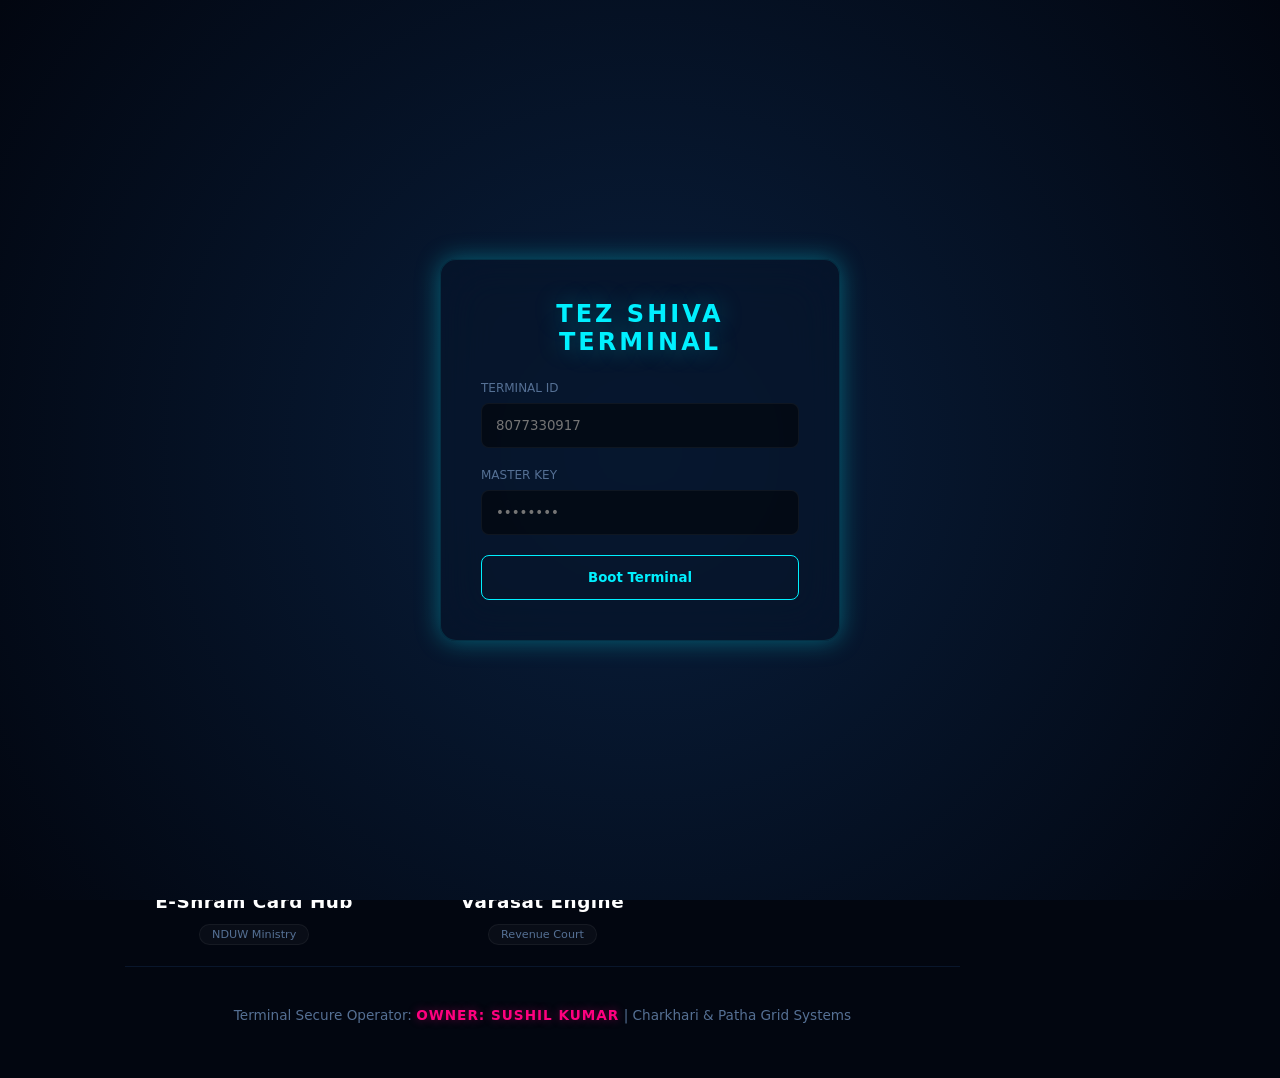
==== index.html @ c8d29f8f "Change placeholder for Terminal ID input field" ====
<!DOCTYPE html>
<html lang="en">
<head>
    <meta charset="UTF-8">
    <meta name="viewport" content="width=device-width, initial-scale=1.0">
    <title>Tez Shiva Cyber Sewa | Premium Console v4.0</title>
    <link rel="stylesheet" href="https://cdnjs.cloudflare.com/ajax/libs/font-awesome/6.4.0/css/all.min.css">
    <style>
        /* --- SUPREME NEON CYBER CODES --- */
        :root {
            --bg-matrix: #020610;
            --bg-surface: rgba(6, 20, 42, 0.25);
            --bg-dock: #040c1a;
            --bg-modal: rgba(3, 12, 28, 0.98);
            
            --neon-cyan: #00f0ff;
            --neon-gold: #ffaa00;
            --neon-matrix: rgba(0, 240, 255, 0.05);
            --neon-glow: 0 0 25px rgba(0, 240, 255, 0.35);
            
            --text-cyber: #e2f1ff;
            --text-dim: #557094;
            --border-glow: rgba(0, 240, 255, 0.12);
            
            --header-h: 165px; 
            --dock-w: 85px;
            --sidebar-w: 280px;
        }

        * { margin: 0; padding: 0; box-sizing: border-box; font-family: 'Segoe UI', system-ui, sans-serif; }
        body { background-color: var(--bg-matrix); color: var(--text-cyber); overflow-x: hidden; -webkit-font-smoothing: antialiased; }

        /* --- SECURE ENTRY ACCESS SYSTEM --- */
        #login-view {
            position: fixed; top: 0; left: 0; width: 100%; height: 100vh;
            background: radial-gradient(circle at center, #091f3d 0%, #020610 100%);
            display: flex; justify-content: center; align-items: center;
            z-index: 9999; transition: opacity 0.3s ease;
        }
        .login-box {
            background: rgba(6, 20, 42, 0.7); backdrop-filter: blur(25px); -webkit-backdrop-filter: blur(25px);
            padding: 40px; border-radius: 16px; width: 100%; max-width: 400px;
            border: 1px solid var(--border-glow); box-shadow: var(--neon-glow); text-align: center;
        }
        .login-box h2 { color: var(--neon-cyan); font-size: 1.5rem; margin-bottom: 25px; letter-spacing: 3px; font-weight: 900; text-shadow: var(--neon-glow); }
        .input-group { margin-bottom: 20px; text-align: left; }
        .input-group label { display: block; color: var(--text-dim); font-size: 0.75rem; text-transform: uppercase; margin-bottom: 8px; }
        .input-group input {
            width: 100%; padding: 14px; background: rgba(0,0,0,0.5);
            border: 1px solid rgba(255,255,255,0.05); border-radius: 8px; color: #fff; outline: none;
        }
        .input-group input:focus { border-color: var(--neon-cyan); box-shadow: 0 0 12px rgba(0, 240, 255, 0.2); }
        .btn-login {
            width: 100%; padding: 14px; background: transparent; color: var(--neon-cyan);
            border: 1px solid var(--neon-cyan); border-radius: 8px; font-weight: 700; cursor: pointer; transition: all 0.2s;
        }
        .btn-login:hover { background: var(--neon-cyan); color: #000; box-shadow: var(--neon-glow); }

        /* --- MULTI-TIER HEAD INTERFACE --- */
        header {
            background-color: rgba(4, 12, 26, 0.95); backdrop-filter: blur(15px); -webkit-backdrop-filter: blur(15px);
            position: fixed; top: 0; left: 0; width: 100%; height: var(--header-h);
            z-index: 1000; border-bottom: 1px solid rgba(0, 240, 255, 0.15);
            display: flex; flex-direction: column;
        }
        
        .header-top-row {
            display: flex; align-items: center; justify-content: space-between; padding: 0 2rem; height: 70px;
            border-bottom: 1px solid rgba(255,255,255,0.03);
        }
        
        /* BADA TYPING EFFECT HEADING STYLE */
        .brand-container {
            display: flex; align-items: center; min-width: 450px; height: 100%;
        }
        .brand { 
            font-size: 1.8rem; 
            font-weight: 900; 
            color: var(--neon-cyan); 
            letter-spacing: 2px; 
            text-shadow: var(--neon-glow);
            border-right: 3px solid var(--neon-cyan);
            white-space: nowrap;
            padding-right: 5px;
            animation: blinkCursor 0.75s step-end infinite;
        }
        
        @keyframes blinkCursor {
            from, to { border-color: transparent }
            50% { border-color: var(--neon-cyan); }
        }
        
        .search-wrapper {
            display: flex; align-items: center; background: rgba(0, 0, 0, 0.5);
            border-radius: 8px; padding: 6px 16px; border: 1px solid rgba(20, 45, 85, 0.8);
            width: 100%; max-width: 380px;
        }
        .search-wrapper i { color: var(--neon-cyan); margin-right: 12px; }
        .search-wrapper input { background: transparent; border: none; color: #fff; width: 100%; outline: none; font-size: 0.9rem; }

        /* DOCK-STYLE HORIZONTAL UTILITY NODES */
        .header-utility-menu {
            display: flex; align-items: center; gap: 10px; padding: 10px 2rem; height: 95px;
            overflow-x: auto; scrollbar-width: none; background: rgba(2, 6, 16, 0.6);
        }
        .header-utility-menu::-webkit-scrollbar { display: none; }
        
        .util-dock-node {
            min-width: 82px; height: 75px; border-radius: 10px; background: rgba(0,0,0,0.3);
            display: flex; flex-direction: column; align-items: center; justify-content: center;
            color: var(--text-dim); text-decoration: none; cursor: pointer; transition: all 0.2s; 
            border: 1px solid transparent; text-align: center; padding: 4px;
        }
        .util-dock-node i { font-size: 1.25rem; margin-bottom: 6px; color: var(--text-dim); transition: all 0.2s; }
        .util-dock-node span { font-size: 0.68rem; font-weight: 700; line-height: 1.2; text-transform: uppercase; white-space: nowrap; }
        
        .util-dock-node:hover { 
            color: var(--neon-cyan); background: var(--neon-matrix); 
            border-color: rgba(0, 240, 255, 0.25); box-shadow: 0 0 10px rgba(0, 240, 255, 0.1);
        }
        .util-dock-node:hover i { color: var(--neon-cyan); }
        .util-dock-node.status-alert:hover { border-color: rgba(255, 170, 0, 0.3); color: var(--neon-gold); }
        .util-dock-node.status-alert:hover i { color: var(--neon-gold); }

        /* Left Static Control Dock */
        .left-dock {
            position: fixed; top: var(--header-h); left: 0;
            width: var(--dock-w); height: calc(100vh - var(--header-h));
            background: var(--bg-dock); border-right: 1px solid rgba(20, 45, 85, 0.3);
            display: flex; flex-direction: column; align-items: center; padding-top: 20px; gap: 12px; z-index: 900;
        }
        .dock-node {
            width: 64px; height: 64px; border-radius: 10px; background: rgba(0,0,0,0.3);
            display: flex; flex-direction: column; align-items: center; justify-content: center;
            color: var(--text-dim); cursor: pointer; transition: all 0.2s; border: 1px solid transparent;
        }
        .dock-node i { font-size: 1.3rem; margin-bottom: 4px; }
        .dock-node span { font-size: 0.65rem; font-weight: 600; }
        .dock-node:hover { color: var(--neon-cyan); background: var(--neon-matrix); border-color: rgba(0, 240, 255, 0.2); }

        /* RIGHT PANEL: MEGA SUBMENU SCROLL ENGINE */
        .right-sidebar {
            position: fixed; top: var(--header-h); right: 0;
            width: var(--sidebar-w); height: calc(100vh - var(--header-h));
            background: var(--bg-dock); border-left: 1px solid rgba(20, 45, 85, 0.3);
            padding: 1.5rem 0; z-index: 900; 
            overflow-y: auto; scrollbar-width: thin; scrollbar-color: var(--border-glow) transparent;
        }
        .right-sidebar::-webkit-scrollbar { width: 5px; }
        .right-sidebar::-webkit-scrollbar-thumb { background: var(--border-glow); border-radius: 10px; }
        
        .nav-tree { list-style: none; padding-bottom: 40px; }
        .nav-item { padding: 0 1rem; margin-bottom: 8px; }
        
        .nav-trigger {
            display: flex; justify-content: space-between; align-items: center;
            padding: 12px 14px; border-radius: 8px; font-size: 0.85rem; font-weight: 700; 
            color: var(--text-cyber); cursor: pointer; transition: all 0.2s; background: rgba(0,0,0,0.15);
            border: 1px solid rgba(255,255,255,0.02); text-transform: uppercase; letter-spacing: 0.5px;
        }
        .nav-trigger i.menu-main-icon { margin-right: 10px; color: var(--neon-cyan); width: 16px; text-align: center; }
        .nav-trigger:hover, .nav-trigger.active { background: var(--neon-matrix); color: var(--neon-cyan); border-color: rgba(0,240,255,0.15); }
        
        .sub-deck { max-height: 0; overflow: hidden; transition: max-height 0.28s cubic-bezier(0.4, 0, 0.2, 1); padding-left: 1.5rem; list-style: none; }
        .sub-deck.active { max-height: 400px; padding-top: 5px; padding-bottom: 5px; }
        .sub-deck li a { 
            display: flex; align-items: center; gap: 8px; padding: 8px 10px; font-size: 0.82rem; 
            color: var(--text-dim); text-decoration: none; border-radius: 4px; transition: all 0.15s;
        }
        .sub-deck li a::before { content: '•'; color: rgba(0,240,255,0.3); font-size: 1rem; }
        .sub-deck li a:hover { color: var(--neon-cyan); background: rgba(0, 240, 255, 0.03); padding-left: 14px; }

        /* VIEWPORT MAIN AREA */
        .viewport-wrapper {
            margin-top: var(--header-h); margin-left: var(--dock-w); margin-right: var(--sidebar-w);
            padding: 2.5rem; min-height: calc(100vh - var(--header-h));
            display: flex; justify-content: center;
        }
        .center-flow { width: 100%; max-width: 1150px; display: flex; flex-direction: column; }
        .engine-indicator { font-size: 1.2rem; font-weight: 800; color: #fff; margin-bottom: 2rem; display: flex; align-items: center; gap: 10px; }
        .engine-indicator::before { content: ''; display: inline-block; width: 4px; height: 18px; background: var(--neon-cyan); box-shadow: var(--neon-glow); }

        /* UPGRADED CLEAR FLOATING INTERFACE (NO CARD BACKGROUND SYSTEM) */
        .services-fluid-grid { display: grid; grid-template-columns: repeat(auto-fill, minmax(250px, 1fr)); gap: 30px; }
        
        .cyber-premium-card {
            background: transparent; /* Card backgrounds fully removed */
            border: 1px solid transparent; /* Hidden by default */
            border-radius: 16px;
            padding: 20px 15px; 
            display: flex; 
            flex-direction: column; 
            align-items: center; 
            text-align: center;
            gap: 12px; 
            transition: all 0.25s cubic-bezier(0.2, 0.8, 0.2, 1); 
            cursor: pointer;
            position: relative;
        }
        
        /* Clear Icons Floating (No Sphere Background Box) */
        .card-icon-sphere {
            width: auto; 
            height: auto; 
            background: transparent !important; /* Circle box deleted */
            border: none !important; 
            box-shadow: none !important;
            font-size: 2.5rem; /* Larger icon representation */
            color: var(--neon-cyan); 
            filter: drop-shadow(0 0 8px rgba(0, 240, 255, 0.4));
            transition: all 0.25s ease;
        }
        
        .cyber-premium-card h4 { 
            color: #fff; 
            font-size: 1.15rem; 
            font-weight: 700; 
            letter-spacing: 0.5px; 
            transition: color 0.25s ease;
        }
        
        .card-badge { 
            font-size: 0.7rem; 
            color: var(--text-dim); 
            background: rgba(255,255,255,0.03); 
            padding: 3px 12px; 
            border-radius: 20px; 
            border: 1px solid rgba(255,255,255,0.05);
            transition: all 0.25s ease;
        }

        /* Pure Text and Icon Glow Hover Engine */
        .cyber-premium-card:hover {
            transform: translateY(-5px);
            border-color: rgba(0, 240, 255, 0.15);
            background: rgba(0, 240, 255, 0.02); /* Very soft minimal light feedback */
        }
        .cyber-premium-card:hover .card-icon-sphere { 
            color: #ffffff; 
            filter: drop-shadow(0 0 15px var(--neon-cyan)); 
            transform: scale(1.12);
        }
        .cyber-premium-card:hover h4 { 
            color: var(--neon-cyan); 
            text-shadow: 0 0 10px rgba(0, 240, 255, 0.5);
        }
        .cyber-premium-card:hover .card-badge {
            color: var(--neon-cyan);
            border-color: rgba(0, 240, 255, 0.2);
            background: rgba(0, 240, 255, 0.05);
        }

        /* SMART WHATSAPP AUTOHIDE CORE */
        .whatsapp-cyber-float {
            position: fixed; bottom: 25px; right: 305px;
            background: #25d366; color: white; text-decoration: none; padding: 12px 20px;
            border-radius: 50px; display: flex; align-items: center; gap: 8px; font-weight: 700;
            font-size: 0.88rem; box-shadow: 0 0 20px rgba(37, 211, 102, 0.4); z-index: 1005;
            transition: opacity 0.4s ease, transform 0.3s ease, visibility 0.4s;
            opacity: 0; visibility: hidden; text-transform: uppercase; letter-spacing: 0.5px;
        }
        .whatsapp-cyber-float:hover { transform: scale(1.06); box-shadow: 0 0 25px rgba(37, 211, 102, 0.7); opacity: 1 !important; }
        .whatsapp-cyber-float svg { width: 20px; height: 20px; fill: white; }
        .whatsapp-cyber-float.show { opacity: 1; visibility: visible; }

        /* MODAL POPBOX */
        .modal-overlay {
            position: fixed; top: 0; left: 0; width: 100%; height: 100vh;
            background: rgba(1, 4, 10, 0.88); backdrop-filter: blur(15px); -webkit-backdrop-filter: blur(15px);
            z-index: 2000; display: flex; justify-content: center; align-items: center;
            opacity: 0; pointer-events: none; transition: opacity 0.25s ease;
        }
        .modal-overlay.open { opacity: 1; pointer-events: auto; }
        .modal-container {
            background: var(--bg-modal); border: 1px solid rgba(0, 240, 255, 0.3);
            width: 100%; max-width: 650px; border-radius: 20px; padding: 35px;
            box-shadow: 0 20px 50px rgba(0, 240, 255, 0.25); transform: scale(0.9); transition: transform 0.25s ease;
            position: relative;
        }
        .modal-overlay.open .modal-container { transform: scale(1); }
        .modal-close-trigger { position: absolute; top: 20px; right: 22px; color: var(--text-dim); font-size: 1.3rem; cursor: pointer; }
        .modal-close-trigger:hover { color: #ff4d4d; }
        
        .modal-header-block { display: flex; align-items: center; gap: 15px; margin-bottom: 25px; border-bottom: 1px solid rgba(20, 45, 85, 0.6); padding-bottom: 15px; }
        .modal-header-block i { font-size: 1.6rem; color: var(--neon-cyan); }
        .modal-header-block h3 { font-size: 1.3rem; font-weight: 800; color: #fff; }
        
        .modal-grid-actions { display: grid; grid-template-columns: repeat(2, 1fr); gap: 14px; }
        .modal-action-btn {
            background: rgba(6, 22, 46, 0.6); border: 1px solid rgba(20, 50, 90, 0.8);
            border-radius: 12px; padding: 16px 12px; text-align: center; color: #fff;
            text-decoration: none; display: flex; flex-direction: column; align-items: center; gap: 6px;
            transition: all 0.2s ease; cursor: pointer;
        }
        .modal-action-btn i { font-size: 1.25rem; color: var(--neon-cyan); }
        .modal-action-btn span { font-size: 0.88rem; font-weight: 700; }
        .modal-action-btn small { font-size: 0.7rem; color: var(--text-dim); }
        
        .modal-action-btn.full-span-node { grid-column: span 2; background: linear-gradient(90deg, rgba(6,22,46,0.6) 0%, rgba(0,240,255,0.05) 50%, rgba(6,22,46,0.6) 100%); border-color: rgba(0, 240, 255, 0.25); }
        .modal-action-btn:hover { background: var(--neon-matrix); border-color: var(--neon-cyan); box-shadow: 0 0 15px rgba(0, 240, 255, 0.15); transform: translateY(-2px); }
        .modal-action-btn.full-span-node:hover { border-color: var(--neon-gold); }
        .modal-action-btn.full-span-node:hover i, .modal-action-btn.full-span-node:hover span { color: var(--neon-gold); }

        footer { margin-top: auto; padding: 40px 0 15px; text-align: center; color: var(--text-dim); font-size: 0.85rem; border-top: 1px solid rgba(20, 45, 85, 0.4); }
        .owner-slug { color: #ff007f; font-weight: 900; text-shadow: 0 0 10px rgba(255, 0, 127, 0.4); letter-spacing: 1px; }

        @media (max-width: 1120px) { .right-sidebar { display: none; } .viewport-wrapper { margin-right: 0; } .whatsapp-cyber-float { right: 25px; } }
        @media (max-width: 768px) { .left-dock { display: none; } .viewport-wrapper { margin-left: 0; padding: 1.5rem; } header { height: 200px; --header-h: 200px; } .brand-container { min-width: auto; } .brand { font-size: 1.3rem; } }
    </style>
</head>
<body>

    <!-- 1. AUTH GATEWAY -->
    <div id="login-view">
        <div class="login-box">
            <h2>TEZ SHIVA TERMINAL</h2>
            <form id="secureAuth">
                <div class="input-group"><label>Terminal ID</label><input type="text" id="uid" placeholder="8077330917" required autocomplete="off"></div>
                <div class="input-group"><label>Master Key</label><input type="password" id="ukey" placeholder="••••••••" required></div>
                <button type="submit" class="btn-login">Boot Terminal</button>
            </form>
        </div>
    </div>

    <!-- 2. SYSTEM WORKSPACE HUB -->
    <div id="dashboard-view">
        
        <header>
            <div class="header-top-row">
                <!-- Typewriter Container Object -->
                <div class="brand-container">
                    <div class="brand" id="liveSiteHeading">TEZ SHIVA CYBER SEWA</div>
                </div>
                
                <div class="search-wrapper">
                    <i class="fa-solid fa-magnifying-glass"></i>
                    <input type="text" id="instantSearch" placeholder="Filter through core 11 grid services..." oninput="streamFilter()">
                </div>
                <div class="header-controls">
                    <div class="control-trigger" onclick="killTerminal()"><i class="fa-solid fa-power-off" style="color: #ff4d4d;"></i></div>
                </div>
            </div>
            
            <!-- LEFT DOCK STYLE TOP UTILITY MENU -->
            <div class="header-utility-menu">
                <a href="https://upbhulekh.gov.in/" target="_blank" class="util-dock-node"><i class="fa-solid fa-map-location-dot"></i><span>Khatuni</span></a>
                <a href="https://ekhasra.up.gov.in/" target="_blank" class="util-dock-node"><i class="fa-solid fa-file-invoice"></i><span>Khasra</span></a>
                <a href="https://upbhunaksha.gov.in/" target="_blank" class="util-dock-node"><i class="fa-solid fa-map"></i><span>Naksha</span></a>
                <a href="https://nfsa.up.gov.in/Food/TrackingRationCard/NFSARCSearch.aspx" target="_blank" class="util-dock-node"><i class="fa-solid fa-receipt"></i><span>Ration Raseed</span></a>
                <a href="https://myaadhaarbeta.uidai.gov.in/CheckAadhaarStatus/en" target="_blank" class="util-dock-node status-alert"><i class="fa-solid fa-fingerprint"></i><span>Aadhaar Status</span></a>
                <a href="https://tin.tin.proteantech.in/pantan/StatusTrack.html" target="_blank" class="util-dock-node status-alert"><i class="fa-solid fa-address-card"></i><span>PAN Status</span></a>
                <a href="https://ecinet.eci.gov.in/" target="_blank" class="util-dock-node status-alert"><i class="fa-solid fa-check-to-slot"></i><span>Voter Status</span></a>
                <a href="https://pmkisan.gov.in/FarmerStatus.aspx" target="_blank" class="util-dock-node status-alert"><i class="fa-solid fa-tractor"></i><span>PM Kisan Status</span></a>
                <a href="https://sspy-up.gov.in/oap/public_new/UserLogin.aspx" target="_blank" class="util-dock-node status-alert"><i class="fa-solid fa-hand-holding-heart"></i><span>Pension Status</span></a>
                <a href="https://ewallet.uppcl.org/login" target="_blank" class="util-dock-node status-alert"><i class="fa-solid fa-bolt"></i><span>Bill Payment</span></a>
                <a href="https://upbocw.in/Dynamic/PublicUser/LabourEstbDetail.aspx" target="_blank" class="util-dock-node status-alert"><i class="fa-solid fa-helmet-safety"></i><span>Labour Status</span></a>
                <a href="https://cscsafar.in/" target="_blank" class="util-dock-node"><i class="fa-solid fa-ticket"></i><span>Ticket Booking</span></a>
                <a href="https://webservices.bajajallianz.com/CSC/login.jsp" target="_blank" class="util-dock-node"><i class="fa-solid fa-shield-halved"></i><span>Insurance</span></a>
            </div>
        </header>

        <aside class="left-dock" id="nodeDock"></aside>

        <!-- RIGHT SIDEBAR: MEGA MENU SCROLL LAYER -->
        <aside class="right-sidebar">
            <ul class="nav-tree">
                <li class="nav-item">
                    <div class="nav-trigger" onclick="toggleSub(this)">
                        <div><i class="fa-solid fa-gavel menu-main-icon"></i>UP Govt Schemes</div><i class="fa-solid fa-angle-down"></i>
                    </div>
                    <ul class="sub-deck">
                        <li><a href="#" target="_blank">Shadi Anudan Yojana</a></li>
                        <li><a href="#" target="_blank">Shishu Hitlabh Yojana</a></li>
                        <li><a href="#" target="_blank">Kanya Sumangala Node</a></li>
                        <li><a href="#" target="_blank">OBC/SC Scholarship</a></li>
                    </ul>
                </li>
                <li class="nav-item">
                    <div class="nav-trigger" onclick="toggleSub(this)">
                        <div><i class="fa-solid fa-building-columns menu-main-icon"></i>Banking Points</div><i class="fa-solid fa-angle-down"></i>
                    </div>
                    <ul class="sub-deck">
                        <li><a href="#" target="_blank">IPPB Account Opening</a></li>
                        <li><a href="#" target="_blank">Axis Bank Portal</a></li>
                        <li><a href="#" target="_blank">AEPS Cash Withdrawal</a></li>
                        <li><a href="#" target="_blank">Mini Statement Link</a></li>
                    </ul>
                </li>
                <li class="nav-item">
                    <div class="nav-trigger" onclick="toggleSub(this)">
                        <div><i class="fa-solid fa-scroll menu-main-icon"></i>Revenue Desk</div><i class="fa-solid fa-angle-down"></i>
                    </div>
                    <ul class="sub-deck">
                        <li><a href="https://bhulekh.up.gov.in/" target="_blank">Bhulekh Main Engine</a></li>
                        <li><a href="#" target="_blank">Borbaat / Mutation Link</a></li>
                        <li><a href="#" target="_blank">Income Certificate (Aay)</a></li>
                        <li><a href="#" target="_blank">Caste Certificate (Jati)</a></li>
                        <li><a href="#" target="_blank">Domicile Form (Niwas)</a></li>
                    </ul>
                </li>
                <li class="nav-item">
                    <div class="nav-trigger" onclick="toggleSub(this)">
                        <div><i class="fa-solid fa-graduation-cap menu-main-icon"></i>Education Hub</div><i class="fa-solid fa-angle-down"></i>
                    </div>
                    <ul class="sub-deck">
                        <li><a href="#" target="_blank">UPMSP Board Console</a></li>
                        <li><a href="#" target="_blank">Sarkari Result Feed</a></li>
                        <li><a href="#" target="_blank">CCC Exam Apply</a></li>
                    </ul>
                </li>
                <li class="nav-item">
                    <div class="nav-trigger" onclick="toggleSub(this)">
                        <div><i class="fa-solid fa-shield-cat menu-main-icon"></i>Police Verification</div><i class="fa-solid fa-angle-down"></i>
                    </div>
                    <ul class="sub-deck">
                        <li><a href="#" target="_blank">Character Certificate</a></li>
                        <li><a href="#" target="_blank">UP Cop Lost Report</a></li>
                        <li><a href="#" target="_blank">E-Challan Payment Node</a></li>
                    </ul>
                </li>
            </ul>
        </aside>

        <div class="viewport-wrapper">
            <div class="center-flow">
                <div class="engine-indicator">Hyperlink Action Nodes</div>
                
                <div class="services-fluid-grid" id="gridStream">
                    <!-- CARD 1: AADHAAR (Pure Icon & Text Floating Style) -->
                    <div class="cyber-premium-card" data-tag="aadhaar uidai card update uid download" onclick="openServiceBox('Aadhaar System (UIDAI)', 'fa-fingerprint', 'https://myaadhaar.uidai.gov.in/', '#', '#', 'https://myaadhaar.uidai.gov.in/genricDownloadAadhaar', '#')">
                        <div class="card-icon-sphere"><i class="fa-solid fa-fingerprint"></i></div>
                        <h4>Aadhaar Hub</h4><div class="card-badge">UIDAI Service</div>
                    </div>
                    <!-- CARD 2: PAN CARD -->
                    <div class="cyber-premium-card" data-tag="pan card apply protean nsdl status nsdl" onclick="openServiceBox('Protean PAN System', 'fa-address-card', 'https://www.onlineservices.nsdl.com/paam/endUserRegisterContact.html', '#', '#', '#', '#')">
                        <div class="card-icon-sphere"><i class="fa-solid fa-address-card"></i></div>
                        <h4>PAN Card Desk</h4><div class="card-badge">Protean / NSDL</div>
                    </div>
                    <!-- CARD 3: DRIVING LICENSE -->
                    <div class="cyber-premium-card" data-tag="dl driving license sarathi parivahan rto" onclick="openServiceBox('Driving License (RTO)', 'fa-id-card-clip', '#', '#', '#', '#', '#')">
                        <div class="card-icon-sphere"><i class="fa-solid fa-id-card-clip"></i></div>
                        <h4>Driving License (DL)</h4><div class="card-badge">Sarathi Parivahan</div>
                    </div>
                    <!-- CARD 4: AYUSHMAN CARD -->
                    <div class="cyber-premium-card" data-tag="ayushman bharat health card pmjay bis" onclick="openServiceBox('Ayushman Bharat Card', 'fa-heart-pulse', '#', '#', '#', '#', '#')">
                        <div class="card-icon-sphere"><i class="fa-solid fa-heart-pulse"></i></div>
                        <h4>Ayushman Health</h4><div class="card-badge">PM-JAY Console</div>
                    </div>
                    <!-- CARD 5: VOTER ID -->
                    <div class="cyber-premium-card" data-tag="voter id card nvsp election commission epic" onclick="openServiceBox('Voter ID System', 'fa-check-to-slot', '#', '#', '#', '#', '#')">
                        <div class="card-icon-sphere"><i class="fa-solid fa-check-to-slot"></i></div>
                        <h4>Voter ID (NVSP)</h4><div class="card-badge">ECI Node</div>
                    </div>
                    <!-- CARD 6: RATION CARD -->
                    <div class="cyber-premium-card" data-tag="ration card rasan fcs up supply quota" onclick="openServiceBox('Ration Card System', 'fa-wheat-awn', '#', '#', '#', '#', '#')">
                        <div class="card-icon-sphere"><i class="fa-solid fa-wheat-awn"></i></div>
                        <h4>Ration Card Node</h4><div class="card-badge">FCS Department</div>
                    </div>
                    <!-- CARD 7: PM KISAN -->
                    <div class="cyber-premium-card" data-tag="pm kisan samman nidhi farmer sammannidhi" onclick="openServiceBox('PM Kisan Nidhi', 'fa-tractor', '#', '#', '#', '#', '#')">
                        <div class="card-icon-sphere"><i class="fa-solid fa-tractor"></i></div>
                        <h4>PM Kisan Samman</h4><div class="card-badge">Agriculture Desk</div>
                    </div>
                    <!-- CARD 8: PENSION SCHEMES -->
                    <div class="cyber-premium-card" data-tag="pension old age widow disabled vridha viklang" onclick="openServiceBox('Social Pension Portal', 'fa-users-rays', '#', '#', '#', '#', '#')">
                        <div class="card-icon-sphere"><i class="fa-solid fa-users-rays"></i></div>
                        <h4>Pension Systems</h4><div class="card-badge">SSP Department</div>
                    </div>
                    <!-- CARD 9: LABOUR CARD -->
                    <div class="cyber-premium-card" data-tag="labour card shramik bocw majdur" onclick="openServiceBox('Labour Card (BOCW)', 'fa-helmet-safety', '#', '#', '#', '#', '#')">
                        <div class="card-icon-sphere"><i class="fa-solid fa-helmet-safety"></i></div>
                        <h4>Labour Card Desk</h4><div class="card-badge">UP BOCW Node</div>
                    </div>
                    <!-- CARD 10: E-SHRAM CARD -->
                    <div class="cyber-premium-card" data-tag="e-shram eshram card national database unorganized" onclick="openServiceBox('National E-Shram System', 'fa-sheet-plastic', '#', '#', '#', '#', '#')">
                        <div class="card-icon-sphere"><i class="fa-solid fa-sheet-plastic"></i></div>
                        <h4>E-Shram Card Hub</h4><div class="card-badge">NDUW Ministry</div>
                    </div>
                    <!-- CARD 11: VARASAT -->
                    <div class="cyber-premium-card" data-tag="varasat virasat e-dharti inam revenue land transfer" onclick="openServiceBox('Varasat / Revenue System', 'fa-gavel', '#', '#', '#', '#', '#')">
                        <div class="card-icon-sphere"><i class="fa-solid fa-gavel"></i></div>
                        <h4>Varasat Engine</h4><div class="card-badge">Revenue Court</div>
                    </div>
                </div>

                <footer>Terminal Secure Operator: <span class="owner-slug">OWNER: SUSHIL KUMAR</span> | Charkhari & Patha Grid Systems</footer>
            </div>
        </div>
    </div>

    <!-- SMART WHATSAPP DISK AUTOMATION -->
    <a href="https://wa.me/918077330917?text=Namaskar%20Sushil%20Bhaiya,%20mujhe%20digital%20services%20ke%20liye%20help%20chahiye." 
       class="whatsapp-cyber-float" target="_blank" id="whatsappBtn">
        <svg viewBox="0 0 32 32">
            <path d="M16 2a14 14 0 0 0-12.1 21L2 29l6.3-1.6A14 14 0 1 0 16 2zm7.5 20.2c-.3.9-1.7 1.7-2.4 1.8-.7.1-1.5.2-4.6-1-3.2-1.3-5.3-4.6-5.5-4.8-.2-.2-1.5-2-1.5-3.9 0-1.9 1-2.8 1.4-3.2.3-.3.8-.5 1.2-.5h.4c.3 0 .6 0 .9.7.3.8 1.1 2.6 1.2 2.8.1.2.1.4 0 .6-.1.3-.3.5-.5.7-.2.2-.4.5-.6.7-.2.2-.4.4-.2.8.3.4 1.1 1.9 2.4 3.1 1.6 1.4 3-1.9 3.4-1.7.4.2 2.4 1.1 2.8 1.3.4.2.7.3.8.5.1.3.1 1.7-.3 2.6z"/>
        </svg>
        <span>WhatsApp Help</span>
    </a>

    <!-- CENTRAL 5-WAY POPUP MODAL -->
    <div class="modal-overlay" id="actionModal" onclick="closeServiceBox(event)">
        <div class="modal-container">
            <div class="modal-close-trigger" onclick="forceCloseBox()"><i class="fa-solid fa-xmark"></i></div>
            <div class="modal-header-block">
                <i id="modalIcon" class="fa-solid fa-circle-dot"></i>
                <h3 id="modalTitle">Console Panel</h3>
            </div>
            <div class="modal-grid-actions">
                <a href="#" id="lnkNew" target="_blank" class="modal-action-btn"><i class="fa-solid fa-plus-circle"></i><span>New</span><small>Naya Apply</small></a>
                <a href="#" id="lnkCorr" target="_blank" class="modal-action-btn"><i class="fa-solid fa-wrench"></i><span>Correction</span><small>Sudaar Karein</small></a>
                <a href="#" id="lnkStat" target="_blank" class="modal-action-btn"><i class="fa-solid fa-magnifying-glass-chart"></i><span>Status</span><small>Check Status</small></a>
                <a href="#" id="lnkPrnt" target="_blank" class="modal-action-btn"><i class="fa-solid fa-print"></i><span>Download / Print</span><small>Nikalan / Print</small></a>
                <a href="#" id="lnkKnow" target="_blank" class="modal-action-btn full-span-node"><i class="fa-solid fa-address-book"></i><span>Know Your Registration No.</span><small>Registration Number Khonjein</small></a>
            </div>
        </div>
    </div>

    <script>
        const modal = document.getElementById('actionModal');
        const mTitle = document.getElementById('modalTitle');
        const mIcon = document.getElementById('modalIcon');
        
        const lnkNew = document.getElementById('lnkNew');
        const lnkCorr = document.getElementById('lnkCorr');
        const lnkStat = document.getElementById('lnkStat');
        const lnkPrnt = document.getElementById('lnkPrnt');
        const lnkKnow = document.getElementById('lnkKnow');

        function openServiceBox(title, icon, urlNew, urlCorr, urlStat, urlPrnt, urlKnow) {
            mTitle.innerText = title;
            mIcon.className = `fa-solid ${icon}`;
            lnkNew.href = urlNew || "#"; lnkCorr.href = urlCorr || "#";
            lnkStat.href = urlStat || "#"; lnkPrnt.href = urlPrnt || "#"; lnkKnow.href = urlKnow || "#";
            modal.classList.add('open');
        }
        function forceCloseBox() { modal.classList.remove('open'); }
        function closeServiceBox(e) { if(e.target === modal) modal.classList.remove('open'); }

        const authForm = document.getElementById('secureAuth');
        const lView = document.getElementById('login-view');
        const dView = document.getElementById('dashboard-view');

        authForm.addEventListener('submit', function(e) {
            e.preventDefault();
            if (document.getElementById('uid').value === "8077330917" && document.getElementById('ukey').value === "Ram##807733") {
                lView.style.opacity = '0';
                setTimeout(() => { lView.style.display = 'none'; dView.style.display = 'block'; requestAnimationFrame(() => { dView.style.opacity = '1'; }); }, 300);
            } else { alert("Security Link Broken."); }
        });
        function killTerminal() { dView.style.opacity = '0'; setTimeout(() => { dView.style.display = 'none'; lView.style.display = 'flex'; authForm.reset(); }, 300); }

        function streamFilter() {
            const query = document.getElementById('instantSearch').value.toLowerCase();
            const units = document.querySelectorAll('.cyber-premium-card');
            for (let i = 0; i < units.length; i++) {
                if (units[i].getAttribute('data-tag').indexOf(query) > -1) { units[i].style.display = "flex"; } else { units[i].style.display = "none"; }
            }
        }

        const structuralNodes = ["PAN", "Aadhaar", "DL", "Ration", "Welfare"];
        const nodeContainer = document.getElementById('nodeDock');
        const typeIcon = { "pan": "fa-id-card", "aadhaar": "fa-fingerprint", "dl": "fa-id-card-clip", "ration": "fa-wheat-awn", "welfare": "fa-wallet" };
        structuralNodes.forEach(node => {
            const block = document.createElement('div');
            block.className = 'dock-node';
            block.innerHTML = `<i class="fa-solid ${typeIcon[node.toLowerCase()] || "fa-bolt"}"></i><span>${node}</span>`;
            nodeContainer.appendChild(block);
        });

        function toggleSub(trigger) {
            const sub = trigger.nextElementSibling;
            const isActive = sub.classList.contains('active');
            if (isActive) {
                sub.classList.remove('active');
                trigger.classList.remove('active');
            } else {
                sub.classList.add('active');
                trigger.classList.add('active');
            }
        }

        // --- UPGRADED HIGH-SPEED SMOOTH TYPEWRITER ENGINE ---
        const liveHeading = document.getElementById("liveSiteHeading");
        const centerBrands = [
            "TEZ SHIVA CYBER SEWA",
            "SHRI RAM AADHAAR E-SEVA KENDRA",
            "SHRI VISHNU CSC CENTER",
            "TEZ SHIVA SAMADHAN PORTAL"
        ];
        
        let currentStringIdx = 0;
        let currentCharIdx = 0;
        let isDeleting = false;
        let typingSpeed = 70; // High speed rendering

        function typeEngine() {
            const currentFullText = centerBrands[currentStringIdx];
            
            if (isDeleting) {
                // Character Removals
                liveHeading.innerText = currentFullText.substring(0, currentCharIdx - 1);
                currentCharIdx--;
                typingSpeed = 30; // Deleting is super fast
            } else {
                // Character Additions
                liveHeading.innerText = currentFullText.substring(0, currentCharIdx + 1);
                currentCharIdx++;
                typingSpeed = 70; // Smooth typing stream
            }

            // Word Complete State
            if (!isDeleting && currentCharIdx === currentFullText.length) {
                typingSpeed = 2200; // Freeze state on complete name
                isDeleting = true;
            } else if (isDeleting && currentCharIdx === 0) {
                isDeleting = false;
                currentStringIdx = (currentStringIdx + 1) % centerBrands.length;
                typingSpeed = 400; // Small delay before typing next brand name
            }

            setTimeout(typeEngine, typingSpeed);
        }
        
        // Boot Typewriter after DOM loads
        document.addEventListener("DOMContentLoaded", () => {
            setTimeout(typeEngine, 800);
        });

        // --- AUTOMATION AUTOHIDE WHATSAPP TRACKER ---
        const waNode = document.getElementById("whatsappBtn");
        let idleTracker;
        window.addEventListener("scroll", () => {
            if (window.scrollY > 60) {
                waNode.classList.add("show");
                waNode.style.opacity = "1";
            } else {
                waNode.classList.remove("show");
            }
            clearTimeout(idleTracker);
            idleTracker = setTimeout(() => {
                if (window.scrollY > 60) {
                    waNode.style.opacity = "0.2"; 
                }
            }, 2500);
        });
        waNode.addEventListener("mouseenter", () => { waNode.style.opacity = "1"; clearTimeout(idleTracker); });
    </script>
</body>
</html>
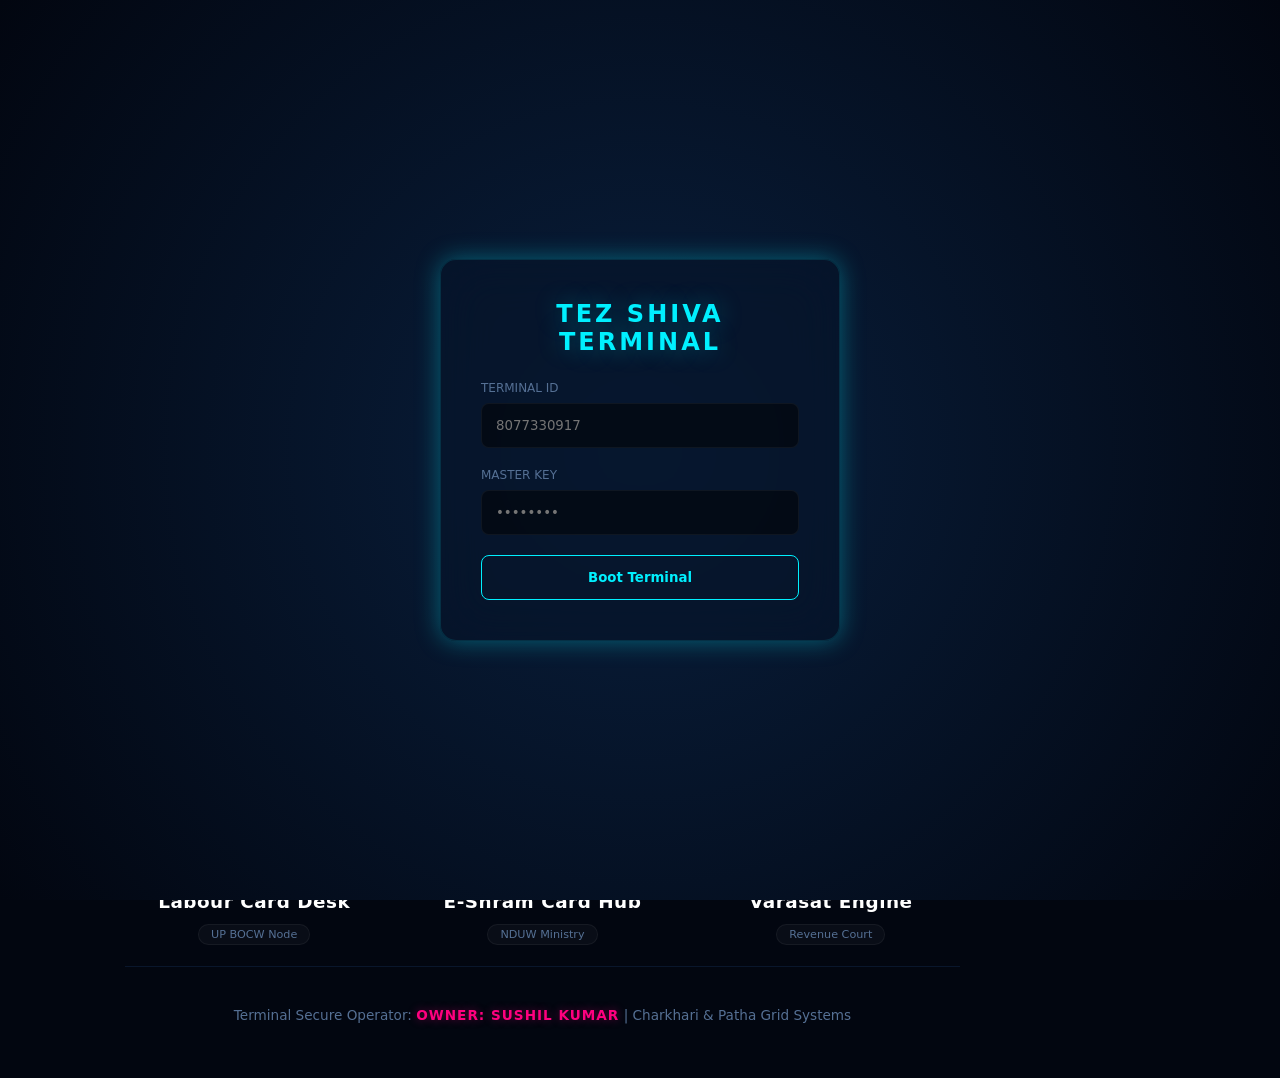
==== commit 529a7bb3: "Update print statement from 'Hello' to 'Goodbye'" ====
--- a/index.html
+++ b/index.html
@@ -69,7 +69,6 @@
             border-bottom: 1px solid rgba(255,255,255,0.03);
         }
         
-        /* BADA TYPING EFFECT HEADING STYLE */
         .brand-container {
             display: flex; align-items: center; min-width: 450px; height: 100%;
         }
@@ -98,18 +97,40 @@
         .search-wrapper i { color: var(--neon-cyan); margin-right: 12px; }
         .search-wrapper input { background: transparent; border: none; color: #fff; width: 100%; outline: none; font-size: 0.9rem; }
 
-        /* DOCK-STYLE HORIZONTAL UTILITY NODES */
+        /* DOCK-STYLE HORIZONTAL UTILITY NODES (HEADER) - SCROLL FIX ADDED */
         .header-utility-menu {
-            display: flex; align-items: center; gap: 10px; padding: 10px 2rem; height: 95px;
-            overflow-x: auto; scrollbar-width: none; background: rgba(2, 6, 16, 0.6);
-        }
-        .header-utility-menu::-webkit-scrollbar { display: none; }
+            display: flex; align-items: center; gap: 10px; padding: 10px 2rem 15px 2rem; height: 100px;
+            overflow-x: auto; 
+            background: rgba(2, 6, 16, 0.6);
+            width: 100%;
+            scrollbar-width: thin; 
+            scrollbar-color: var(--neon-cyan) rgba(0,0,0,0.3);
+        }
+        
+        .header-utility-menu::-webkit-scrollbar { 
+            height: 6px; 
+        }
+        .header-utility-menu::-webkit-scrollbar-track { 
+            background: rgba(0,0,0,0.3); 
+            border-radius: 10px;
+        }
+        .header-utility-menu::-webkit-scrollbar-thumb { 
+            background: var(--neon-cyan); 
+            border-radius: 10px; 
+        }
+        .header-utility-menu::-webkit-scrollbar-thumb:hover { 
+            background: var(--neon-gold); 
+        }
         
         .util-dock-node {
-            min-width: 82px; height: 75px; border-radius: 10px; background: rgba(0,0,0,0.3);
+            min-width: 85px; 
+            height: 75px; 
+            border-radius: 10px; 
+            background: rgba(0,0,0,0.3);
             display: flex; flex-direction: column; align-items: center; justify-content: center;
             color: var(--text-dim); text-decoration: none; cursor: pointer; transition: all 0.2s; 
             border: 1px solid transparent; text-align: center; padding: 4px;
+            flex-shrink: 0; 
         }
         .util-dock-node i { font-size: 1.25rem; margin-bottom: 6px; color: var(--text-dim); transition: all 0.2s; }
         .util-dock-node span { font-size: 0.68rem; font-weight: 700; line-height: 1.2; text-transform: uppercase; white-space: nowrap; }
@@ -122,17 +143,21 @@
         .util-dock-node.status-alert:hover { border-color: rgba(255, 170, 0, 0.3); color: var(--neon-gold); }
         .util-dock-node.status-alert:hover i { color: var(--neon-gold); }
 
-        /* Left Static Control Dock */
+        /* LEFT PANEL: SCROLL ON CORE ENGINE */
         .left-dock {
             position: fixed; top: var(--header-h); left: 0;
             width: var(--dock-w); height: calc(100vh - var(--header-h));
             background: var(--bg-dock); border-right: 1px solid rgba(20, 45, 85, 0.3);
-            display: flex; flex-direction: column; align-items: center; padding-top: 20px; gap: 12px; z-index: 900;
-        }
+            display: flex; flex-direction: column; align-items: center; padding: 20px 0; gap: 12px; z-index: 900;
+            overflow-y: auto; overflow-x: hidden; scrollbar-width: none;
+        }
+        .left-dock::-webkit-scrollbar { display: none; }
+
         .dock-node {
             width: 64px; height: 64px; border-radius: 10px; background: rgba(0,0,0,0.3);
             display: flex; flex-direction: column; align-items: center; justify-content: center;
             color: var(--text-dim); cursor: pointer; transition: all 0.2s; border: 1px solid transparent;
+            text-decoration: none; flex-shrink: 0;
         }
         .dock-node i { font-size: 1.3rem; margin-bottom: 4px; }
         .dock-node span { font-size: 0.65rem; font-weight: 600; }
@@ -143,13 +168,14 @@
             position: fixed; top: var(--header-h); right: 0;
             width: var(--sidebar-w); height: calc(100vh - var(--header-h));
             background: var(--bg-dock); border-left: 1px solid rgba(20, 45, 85, 0.3);
-            padding: 1.5rem 0; z-index: 900; 
-            overflow-y: auto; scrollbar-width: thin; scrollbar-color: var(--border-glow) transparent;
+            padding: 1.5rem 0 6rem 0; 
+            z-index: 900; 
+            overflow-y: auto; overflow-x: hidden; scrollbar-width: thin; scrollbar-color: var(--border-glow) transparent;
         }
         .right-sidebar::-webkit-scrollbar { width: 5px; }
         .right-sidebar::-webkit-scrollbar-thumb { background: var(--border-glow); border-radius: 10px; }
         
-        .nav-tree { list-style: none; padding-bottom: 40px; }
+        .nav-tree { list-style: none; padding-bottom: 20px; }
         .nav-item { padding: 0 1rem; margin-bottom: 8px; }
         
         .nav-trigger {
@@ -159,10 +185,12 @@
             border: 1px solid rgba(255,255,255,0.02); text-transform: uppercase; letter-spacing: 0.5px;
         }
         .nav-trigger i.menu-main-icon { margin-right: 10px; color: var(--neon-cyan); width: 16px; text-align: center; }
+        .nav-trigger i.fa-angle-down { transition: transform 0.3s ease; }
+        .nav-trigger.active i.fa-angle-down { transform: rotate(180deg); }
         .nav-trigger:hover, .nav-trigger.active { background: var(--neon-matrix); color: var(--neon-cyan); border-color: rgba(0,240,255,0.15); }
         
-        .sub-deck { max-height: 0; overflow: hidden; transition: max-height 0.28s cubic-bezier(0.4, 0, 0.2, 1); padding-left: 1.5rem; list-style: none; }
-        .sub-deck.active { max-height: 400px; padding-top: 5px; padding-bottom: 5px; }
+        .sub-deck { max-height: 0; overflow: hidden; transition: max-height 0.4s cubic-bezier(0.4, 0, 0.2, 1); padding-left: 1.5rem; list-style: none; }
+        .sub-deck.active { max-height: 1000px; padding-top: 5px; padding-bottom: 5px; }
         .sub-deck li a { 
             display: flex; align-items: center; gap: 8px; padding: 8px 10px; font-size: 0.82rem; 
             color: var(--text-dim); text-decoration: none; border-radius: 4px; transition: all 0.15s;
@@ -180,12 +208,11 @@
         .engine-indicator { font-size: 1.2rem; font-weight: 800; color: #fff; margin-bottom: 2rem; display: flex; align-items: center; gap: 10px; }
         .engine-indicator::before { content: ''; display: inline-block; width: 4px; height: 18px; background: var(--neon-cyan); box-shadow: var(--neon-glow); }
 
-        /* UPGRADED CLEAR FLOATING INTERFACE (NO CARD BACKGROUND SYSTEM) */
         .services-fluid-grid { display: grid; grid-template-columns: repeat(auto-fill, minmax(250px, 1fr)); gap: 30px; }
         
         .cyber-premium-card {
-            background: transparent; /* Card backgrounds fully removed */
-            border: 1px solid transparent; /* Hidden by default */
+            background: transparent; 
+            border: 1px solid transparent; 
             border-radius: 16px;
             padding: 20px 15px; 
             display: flex; 
@@ -198,14 +225,13 @@
             position: relative;
         }
         
-        /* Clear Icons Floating (No Sphere Background Box) */
         .card-icon-sphere {
             width: auto; 
             height: auto; 
-            background: transparent !important; /* Circle box deleted */
+            background: transparent !important; 
             border: none !important; 
             box-shadow: none !important;
-            font-size: 2.5rem; /* Larger icon representation */
+            font-size: 2.5rem; 
             color: var(--neon-cyan); 
             filter: drop-shadow(0 0 8px rgba(0, 240, 255, 0.4));
             transition: all 0.25s ease;
@@ -229,11 +255,10 @@
             transition: all 0.25s ease;
         }
 
-        /* Pure Text and Icon Glow Hover Engine */
         .cyber-premium-card:hover {
             transform: translateY(-5px);
             border-color: rgba(0, 240, 255, 0.15);
-            background: rgba(0, 240, 255, 0.02); /* Very soft minimal light feedback */
+            background: rgba(0, 240, 255, 0.02); 
         }
         .cyber-premium-card:hover .card-icon-sphere { 
             color: #ffffff; 
@@ -310,7 +335,6 @@
 </head>
 <body>
 
-    <!-- 1. AUTH GATEWAY -->
     <div id="login-view">
         <div class="login-box">
             <h2>TEZ SHIVA TERMINAL</h2>
@@ -322,12 +346,10 @@
         </div>
     </div>
 
-    <!-- 2. SYSTEM WORKSPACE HUB -->
     <div id="dashboard-view">
         
         <header>
             <div class="header-top-row">
-                <!-- Typewriter Container Object -->
                 <div class="brand-container">
                     <div class="brand" id="liveSiteHeading">TEZ SHIVA CYBER SEWA</div>
                 </div>
@@ -337,31 +359,35 @@
                     <input type="text" id="instantSearch" placeholder="Filter through core 11 grid services..." oninput="streamFilter()">
                 </div>
                 <div class="header-controls">
-                    <div class="control-trigger" onclick="killTerminal()"><i class="fa-solid fa-power-off" style="color: #ff4d4d;"></i></div>
+                    <div class="control-trigger" onclick="killTerminal()"><i class="fa-solid fa-power-off" style="color: #ff4d4d; cursor:pointer;"></i></div>
                 </div>
             </div>
             
-            <!-- LEFT DOCK STYLE TOP UTILITY MENU -->
             <div class="header-utility-menu">
                 <a href="https://upbhulekh.gov.in/" target="_blank" class="util-dock-node"><i class="fa-solid fa-map-location-dot"></i><span>Khatuni</span></a>
                 <a href="https://ekhasra.up.gov.in/" target="_blank" class="util-dock-node"><i class="fa-solid fa-file-invoice"></i><span>Khasra</span></a>
                 <a href="https://upbhunaksha.gov.in/" target="_blank" class="util-dock-node"><i class="fa-solid fa-map"></i><span>Naksha</span></a>
                 <a href="https://nfsa.up.gov.in/Food/TrackingRationCard/NFSARCSearch.aspx" target="_blank" class="util-dock-node"><i class="fa-solid fa-receipt"></i><span>Ration Raseed</span></a>
+                <a href="https://cscsafar.in/" target="_blank" class="util-dock-node"><i class="fa-solid fa-ticket"></i><span>Ticket Booking</span></a>
+                <a href="https://webservices.bajajallianz.com/CSC/login.jsp" target="_blank" class="util-dock-node"><i class="fa-solid fa-shield-halved"></i><span>Insurance</span></a>
+
                 <a href="https://myaadhaarbeta.uidai.gov.in/CheckAadhaarStatus/en" target="_blank" class="util-dock-node status-alert"><i class="fa-solid fa-fingerprint"></i><span>Aadhaar Status</span></a>
                 <a href="https://tin.tin.proteantech.in/pantan/StatusTrack.html" target="_blank" class="util-dock-node status-alert"><i class="fa-solid fa-address-card"></i><span>PAN Status</span></a>
                 <a href="https://ecinet.eci.gov.in/" target="_blank" class="util-dock-node status-alert"><i class="fa-solid fa-check-to-slot"></i><span>Voter Status</span></a>
-                <a href="https://pmkisan.gov.in/FarmerStatus.aspx" target="_blank" class="util-dock-node status-alert"><i class="fa-solid fa-tractor"></i><span>PM Kisan Status</span></a>
-                <a href="https://sspy-up.gov.in/oap/public_new/UserLogin.aspx" target="_blank" class="util-dock-node status-alert"><i class="fa-solid fa-hand-holding-heart"></i><span>Pension Status</span></a>
-                <a href="https://ewallet.uppcl.org/login" target="_blank" class="util-dock-node status-alert"><i class="fa-solid fa-bolt"></i><span>Bill Payment</span></a>
+                <a href="https://pmkisan.gov.in/FarmerStatus.aspx" target="_blank" class="util-dock-node status-alert"><i class="fa-solid fa-tractor"></i><span>PM Kisan Stat</span></a>
+                <a href="https://sspy-up.gov.in/oap/public_new/UserLogin.aspx" target="_blank" class="util-dock-node status-alert"><i class="fa-solid fa-hand-holding-heart"></i><span>Pension Stat</span></a>
                 <a href="https://upbocw.in/Dynamic/PublicUser/LabourEstbDetail.aspx" target="_blank" class="util-dock-node status-alert"><i class="fa-solid fa-helmet-safety"></i><span>Labour Status</span></a>
-                <a href="https://cscsafar.in/" target="_blank" class="util-dock-node"><i class="fa-solid fa-ticket"></i><span>Ticket Booking</span></a>
-                <a href="https://webservices.bajajallianz.com/CSC/login.jsp" target="_blank" class="util-dock-node"><i class="fa-solid fa-shield-halved"></i><span>Insurance</span></a>
+                
+                <a href="https://passportsindia.gov.in/AppOnlineProject/statusTracker/trackStatusInpNew" target="_blank" class="util-dock-node status-alert"><i class="fa-solid fa-passport"></i><span>Passport Stat</span></a>
+                <a href="https://scholarship.up.gov.in/" target="_blank" class="util-dock-node status-alert"><i class="fa-solid fa-graduation-cap"></i><span>Scholarship Stat</span></a>
+                <a href="https://eshram.gov.in/" target="_blank" class="util-dock-node status-alert"><i class="fa-solid fa-id-badge"></i><span>E-Shram Stat</span></a>
+                <a href="https://passbook.epfindia.gov.in/MemberPassBook/Login" target="_blank" class="util-dock-node status-alert"><i class="fa-solid fa-piggy-bank"></i><span>EPF Status</span></a>
+                <a href="https://ewallet.uppcl.org/login" target="_blank" class="util-dock-node status-alert"><i class="fa-solid fa-bolt"></i><span>Bill Status</span></a>
             </div>
         </header>
 
         <aside class="left-dock" id="nodeDock"></aside>
 
-        <!-- RIGHT SIDEBAR: MEGA MENU SCROLL LAYER -->
         <aside class="right-sidebar">
             <ul class="nav-tree">
                 <li class="nav-item">
@@ -370,9 +396,11 @@
                     </div>
                     <ul class="sub-deck">
                         <li><a href="#" target="_blank">Shadi Anudan Yojana</a></li>
-                        <li><a href="#" target="_blank">Shishu Hitlabh Yojana</a></li>
-                        <li><a href="#" target="_blank">Kanya Sumangala Node</a></li>
-                        <li><a href="#" target="_blank">OBC/SC Scholarship</a></li>
+                        <li><a href="https://bor.up.nic.in/" target="_blank">(राजस्व विभाग) Revenue Desk </a></li>
+                        <li><a href="https://bor.up.nic.in/krishakaccidentscheme" target="_blank"> मुख्यमंत्री कृषक दुर्घटना कल्याण योजना ₹5 लाख  </a></li>
+                        <li><a href="https://miuponline.in/" target="_blank">यूपी निःशुल्क बोरिंग योजना</a></li>
+                        <li><a href="https://upagriculture.com/" target="_blank">कृषि यंत्र सब्सिडी आवेदन (Farm Machinery Subsidy)</a></li>
+                        <li><a href="https://mnre.gov.in/" target="_blank">सोलर पंप योजना (PM-KUSUM Scheme)</a></li>
                     </ul>
                 </li>
                 <li class="nav-item">
@@ -380,10 +408,12 @@
                         <div><i class="fa-solid fa-building-columns menu-main-icon"></i>Banking Points</div><i class="fa-solid fa-angle-down"></i>
                     </div>
                     <ul class="sub-deck">
-                        <li><a href="#" target="_blank">IPPB Account Opening</a></li>
-                        <li><a href="#" target="_blank">Axis Bank Portal</a></li>
-                        <li><a href="#" target="_blank">AEPS Cash Withdrawal</a></li>
-                        <li><a href="#" target="_blank">Mini Statement Link</a></li>
+                        <li><a href="https://cscaxiskbs.in/" target="_blank">Axis Bank Portal</a></li>
+                        <li><a href="https://agent2.paycsc.in/" target="_blank">AEPS Cash Withdrawal</a></li>
+                        <li><a href="https://csc.finduit.in/" target="_blank">All Bank Statement</a></li>
+                        <li><a href="https://cscloanbazar.in/" target="_blank">Loan Bazzar</a></li>
+                        <li><a href="https://www.npci.org.in/" target="_blank">DBT/NPCI Link</a></li>
+                        <li><a href="https://pfms.nic.in/" target="_blank">सरकारी पैसा चेक करें (PFMS)</a></li>
                     </ul>
                 </li>
                 <li class="nav-item">
@@ -391,11 +421,10 @@
                         <div><i class="fa-solid fa-scroll menu-main-icon"></i>Revenue Desk</div><i class="fa-solid fa-angle-down"></i>
                     </div>
                     <ul class="sub-deck">
-                        <li><a href="https://bhulekh.up.gov.in/" target="_blank">Bhulekh Main Engine</a></li>
-                        <li><a href="#" target="_blank">Borbaat / Mutation Link</a></li>
-                        <li><a href="#" target="_blank">Income Certificate (Aay)</a></li>
-                        <li><a href="#" target="_blank">Caste Certificate (Jati)</a></li>
-                        <li><a href="#" target="_blank">Domicile Form (Niwas)</a></li>
+                        <li><a href="https://edistrict.up.gov.in/" target="_blank">Income / Caste / Domicile Certificate</a></li>
+                        <li><a href="https://bor.up.nic.in/" target="_blank">Revenue Desk (राजस्व विभाग)</a></li>
+                        <li><a href="https://upfr.agristack.gov.in/#" target="_blank">किसान रजिस्ट्री (Farmer Registry)</a></li>
+                        <li><a href="https://agridarshan.up.gov.in/" target="_blank">किसान पंजीकरण (Kisan Panjiyan / PM-Kisan)</a></li>
                     </ul>
                 </li>
                 <li class="nav-item">
@@ -426,58 +455,51 @@
                 <div class="engine-indicator">Hyperlink Action Nodes</div>
                 
                 <div class="services-fluid-grid" id="gridStream">
-                    <!-- CARD 1: AADHAAR (Pure Icon & Text Floating Style) -->
-                    <div class="cyber-premium-card" data-tag="aadhaar uidai card update uid download" onclick="openServiceBox('Aadhaar System (UIDAI)', 'fa-fingerprint', 'https://myaadhaar.uidai.gov.in/', '#', '#', 'https://myaadhaar.uidai.gov.in/genricDownloadAadhaar', '#')">
+                    <div class="cyber-premium-card" data-tag="aadhaar uidai card update uid download" onclick="openServiceBox('aadhaar', 'fa-fingerprint')">
                         <div class="card-icon-sphere"><i class="fa-solid fa-fingerprint"></i></div>
                         <h4>Aadhaar Hub</h4><div class="card-badge">UIDAI Service</div>
                     </div>
-                    <!-- CARD 2: PAN CARD -->
-                    <div class="cyber-premium-card" data-tag="pan card apply protean nsdl status nsdl" onclick="openServiceBox('Protean PAN System', 'fa-address-card', 'https://www.onlineservices.nsdl.com/paam/endUserRegisterContact.html', '#', '#', '#', '#')">
+                    <div class="cyber-premium-card" data-tag="pan card apply protean nsdl status nsdl" onclick="openServiceBox('pan', 'fa-address-card')">
                         <div class="card-icon-sphere"><i class="fa-solid fa-address-card"></i></div>
                         <h4>PAN Card Desk</h4><div class="card-badge">Protean / NSDL</div>
                     </div>
-                    <!-- CARD 3: DRIVING LICENSE -->
-                    <div class="cyber-premium-card" data-tag="dl driving license sarathi parivahan rto" onclick="openServiceBox('Driving License (RTO)', 'fa-id-card-clip', '#', '#', '#', '#', '#')">
+                    <div class="cyber-premium-card" data-tag="dl driving license sarathi parivahan rto" onclick="openServiceBox('dl', 'fa-id-card-clip')">
                         <div class="card-icon-sphere"><i class="fa-solid fa-id-card-clip"></i></div>
                         <h4>Driving License (DL)</h4><div class="card-badge">Sarathi Parivahan</div>
                     </div>
-                    <!-- CARD 4: AYUSHMAN CARD -->
-                    <div class="cyber-premium-card" data-tag="ayushman bharat health card pmjay bis" onclick="openServiceBox('Ayushman Bharat Card', 'fa-heart-pulse', '#', '#', '#', '#', '#')">
+                    <div class="cyber-premium-card" data-tag="ayushman bharat health card pmjay bis" onclick="openServiceBox('ayushman', 'fa-heart-pulse')">
                         <div class="card-icon-sphere"><i class="fa-solid fa-heart-pulse"></i></div>
                         <h4>Ayushman Health</h4><div class="card-badge">PM-JAY Console</div>
                     </div>
-                    <!-- CARD 5: VOTER ID -->
-                    <div class="cyber-premium-card" data-tag="voter id card nvsp election commission epic" onclick="openServiceBox('Voter ID System', 'fa-check-to-slot', '#', '#', '#', '#', '#')">
+                    <div class="cyber-premium-card" data-tag="voter id card nvsp election commission epic" onclick="openServiceBox('voter', 'fa-check-to-slot')">
                         <div class="card-icon-sphere"><i class="fa-solid fa-check-to-slot"></i></div>
                         <h4>Voter ID (NVSP)</h4><div class="card-badge">ECI Node</div>
                     </div>
-                    <!-- CARD 6: RATION CARD -->
-                    <div class="cyber-premium-card" data-tag="ration card rasan fcs up supply quota" onclick="openServiceBox('Ration Card System', 'fa-wheat-awn', '#', '#', '#', '#', '#')">
+                    <div class="cyber-premium-card" data-tag="ration card rasan fcs up supply quota" onclick="openServiceBox('ration', 'fa-wheat-awn')">
                         <div class="card-icon-sphere"><i class="fa-solid fa-wheat-awn"></i></div>
                         <h4>Ration Card Node</h4><div class="card-badge">FCS Department</div>
                     </div>
-                    <!-- CARD 7: PM KISAN -->
-                    <div class="cyber-premium-card" data-tag="pm kisan samman nidhi farmer sammannidhi" onclick="openServiceBox('PM Kisan Nidhi', 'fa-tractor', '#', '#', '#', '#', '#')">
+                    <div class="cyber-premium-card" data-tag="pm kisan samman nidhi farmer sammannidhi" onclick="openServiceBox('pmkisan', 'fa-hand-holding-seedling')">
+                        <div class="card-icon-sphere"><i class="fas fa-hand-holding-seedling"></i></div>
+                        <h4>PM Kisan Samman</h4><div class="card-badge">Agriculture Desk</div>
+                    </div>
+                    <div class="cyber-premium-card" data-tag="kisan panjikaran farmer registration agriculture agridarshan beej booking yantra booking pm kisan" onclick="openServiceBox('kisanpanjikaran', 'fa-tractor')">
                         <div class="card-icon-sphere"><i class="fa-solid fa-tractor"></i></div>
-                        <h4>PM Kisan Samman</h4><div class="card-badge">Agriculture Desk</div>
-                    </div>
-                    <!-- CARD 8: PENSION SCHEMES -->
-                    <div class="cyber-premium-card" data-tag="pension old age widow disabled vridha viklang" onclick="openServiceBox('Social Pension Portal', 'fa-users-rays', '#', '#', '#', '#', '#')">
+                        <h4>Kisan Panjikaran</h4><div class="card-badge">Farmer Registration</div>
+                    </div>
+                    <div class="cyber-premium-card" data-tag="pension old age widow disabled vridha viklang" onclick="openServiceBox('pension', 'fa-users-rays')">
                         <div class="card-icon-sphere"><i class="fa-solid fa-users-rays"></i></div>
                         <h4>Pension Systems</h4><div class="card-badge">SSP Department</div>
                     </div>
-                    <!-- CARD 9: LABOUR CARD -->
-                    <div class="cyber-premium-card" data-tag="labour card shramik bocw majdur" onclick="openServiceBox('Labour Card (BOCW)', 'fa-helmet-safety', '#', '#', '#', '#', '#')">
+                    <div class="cyber-premium-card" data-tag="labour card shramik bocw majdur" onclick="openServiceBox('labour', 'fa-helmet-safety')">
                         <div class="card-icon-sphere"><i class="fa-solid fa-helmet-safety"></i></div>
                         <h4>Labour Card Desk</h4><div class="card-badge">UP BOCW Node</div>
                     </div>
-                    <!-- CARD 10: E-SHRAM CARD -->
-                    <div class="cyber-premium-card" data-tag="e-shram eshram card national database unorganized" onclick="openServiceBox('National E-Shram System', 'fa-sheet-plastic', '#', '#', '#', '#', '#')">
+                    <div class="cyber-premium-card" data-tag="e-shram eshram card national database unorganized" onclick="openServiceBox('eshram', 'fa-sheet-plastic')">
                         <div class="card-icon-sphere"><i class="fa-solid fa-sheet-plastic"></i></div>
                         <h4>E-Shram Card Hub</h4><div class="card-badge">NDUW Ministry</div>
                     </div>
-                    <!-- CARD 11: VARASAT -->
-                    <div class="cyber-premium-card" data-tag="varasat virasat e-dharti inam revenue land transfer" onclick="openServiceBox('Varasat / Revenue System', 'fa-gavel', '#', '#', '#', '#', '#')">
+                    <div class="cyber-premium-card" data-tag="varasat virasat e-dharti inam revenue land transfer" onclick="openServiceBox('varasat', 'fa-gavel')">
                         <div class="card-icon-sphere"><i class="fa-solid fa-gavel"></i></div>
                         <h4>Varasat Engine</h4><div class="card-badge">Revenue Court</div>
                     </div>
@@ -488,16 +510,14 @@
         </div>
     </div>
 
-    <!-- SMART WHATSAPP DISK AUTOMATION -->
     <a href="https://wa.me/918077330917?text=Namaskar%20Sushil%20Bhaiya,%20mujhe%20digital%20services%20ke%20liye%20help%20chahiye." 
        class="whatsapp-cyber-float" target="_blank" id="whatsappBtn">
         <svg viewBox="0 0 32 32">
-            <path d="M16 2a14 14 0 0 0-12.1 21L2 29l6.3-1.6A14 14 0 1 0 16 2zm7.5 20.2c-.3.9-1.7 1.7-2.4 1.8-.7.1-1.5.2-4.6-1-3.2-1.3-5.3-4.6-5.5-4.8-.2-.2-1.5-2-1.5-3.9 0-1.9 1-2.8 1.4-3.2.3-.3.8-.5 1.2-.5h.4c.3 0 .6 0 .9.7.3.8 1.1 2.6 1.2 2.8.1.2.1.4 0 .6-.1.3-.3.5-.5.7-.2.2-.4.5-.6.7-.2.2-.4.4-.2.8.3.4 1.1 1.9 2.4 3.1 1.6 1.4 3-1.9 3.4-1.7.4.2 2.4 1.1 2.8 1.3.4.2.7.3.8.5.1.3.1 1.7-.3 2.6z"/>
+            <path d="M16 2a14 14 0 0 0-12.1 21L2 29l6.3-1.6A14 14 0 1 0 16 2zm7.5 20.2c-.3.9-1.7 1.7-2.4 1.8-.7.1-1.5.2-4.6-1-3.2-1.3-5.3-4.6-5.5-4.8-.2-.2-1.5-2-1.5-3.9 0-1.9 1-2.8 1.4-3.2.3-.3.8-.5 1.2-.5h.4c.3 0 .6 0 .9.7.3.8 1.1 2.6 1.2 2.8.1.2.1.4 0 .6-.1.3-.3.5-.5.7-.2.2-.4.4-.2.8.3.4 1.1 1.9 2.4 3.1 1.6 1.4 3-1.9 3.4-1.7.4.2 2.4 1.1 2.8 1.3.4.2.7.3.8.5.1.3.1 1.7-.3 2.6z"/>
         </svg>
         <span>WhatsApp Help</span>
     </a>
 
-    <!-- CENTRAL 5-WAY POPUP MODAL -->
     <div class="modal-overlay" id="actionModal" onclick="closeServiceBox(event)">
         <div class="modal-container">
             <div class="modal-close-trigger" onclick="forceCloseBox()"><i class="fa-solid fa-xmark"></i></div>
@@ -505,34 +525,187 @@
                 <i id="modalIcon" class="fa-solid fa-circle-dot"></i>
                 <h3 id="modalTitle">Console Panel</h3>
             </div>
-            <div class="modal-grid-actions">
-                <a href="#" id="lnkNew" target="_blank" class="modal-action-btn"><i class="fa-solid fa-plus-circle"></i><span>New</span><small>Naya Apply</small></a>
-                <a href="#" id="lnkCorr" target="_blank" class="modal-action-btn"><i class="fa-solid fa-wrench"></i><span>Correction</span><small>Sudaar Karein</small></a>
-                <a href="#" id="lnkStat" target="_blank" class="modal-action-btn"><i class="fa-solid fa-magnifying-glass-chart"></i><span>Status</span><small>Check Status</small></a>
-                <a href="#" id="lnkPrnt" target="_blank" class="modal-action-btn"><i class="fa-solid fa-print"></i><span>Download / Print</span><small>Nikalan / Print</small></a>
-                <a href="#" id="lnkKnow" target="_blank" class="modal-action-btn full-span-node"><i class="fa-solid fa-address-book"></i><span>Know Your Registration No.</span><small>Registration Number Khonjein</small></a>
-            </div>
+            <div class="modal-grid-actions" id="modalButtonsArea"></div>
         </div>
     </div>
 
     <script>
+        // MASTER DYNAMIC DATA OBJECT: Isme aap jab chahe options badha ya ghata sakte hain.
+        const servicesData = {
+            aadhaar: {
+                title: "Aadhaar System (UIDAI)",
+                options: [
+                
+                    { name: "Aadhaar Update", sub: "Online Demographics Update", link: "https://myaadhaar.uidai.gov.in/", icon: "fa-wrench", fullSpan: true },
+                    { name: "Aadhaar Update Status Check", sub: "Enrolment / Update Status", link: "https://myaadhaar.uidai.gov.in/CheckAadhaarStatus/en", icon: "fa-magnifying-glass-chart" },
+                    { name: "Document Update (POI/POA)", sub: "Update Identity & Address Proof", link: "https://myaadhaar.uidai.gov.in/du/en_IN", icon: "fa-file-circle-check" },
+                    { name: "Verify Mobile Number / Email", sub: "Check Registered Contact Details", link: "https://myaadhaar.uidai.gov.in/check-aadhaar-validity/en", icon: "fa-mobile-screen-button" },
+                    { name: "Biometric Lock / Unlock", sub: "Secure Aadhaar Biometrics", link: "https://myaadhaar.uidai.gov.in/lock-unlock-aadhaar/en", icon: "fa-fingerprint" },
+                    { name: "Complaint Register / Check Status", sub: "UIDAI Grievance Services", link: "https://myaadhaar.uidai.gov.in/grievance-feedback/en", icon: "fa-circle-exclamation" },
+                    { name: "Aadhaar Download (e-Aadhaar)", sub: "Get E-Aadhaar PDF", link: "https://myaadhaar.uidai.gov.in/genricDownloadAadhaar/en", icon: "fa-print" },
+                    { name: "Retrieve Lost UID/EID", sub: "Retrieve EID / UID Desk", link: "https://myaadhaar.uidai.gov.in/retrieve-eid-uid/en", icon: "fa-address-book", fullSpan: true },
+                ]
+            },
+
+            pan: {
+                title: "Protean PAN System (NSDL)",
+                options: [
+                    
+                    { name: "NSDL PAN CSC", sub: "Form 49A Registration", link: "https://egovcsc.csccloud.in/nsdl/", icon: "fa-plus-circle" },
+                    { name: "UTI PAN CSC", sub: "New PAN & Correction Services", link: "https://www.myutiitsl.com/", icon: "fa-address-card" },
+                    { name: "Download Pan Card", sub: "Get E-Pan Card PDF", link: "#", icon: "fa-print" },
+                    { name: "Reprint Pan Card", sub: "PReprint Pan PDF", link: "https://onlineservices.proteantech.in/paam/ReprintEPan.html", icon: "fa-print" },
+                    { name: "Track PAN Status", sub: "Check Acknowledgment No.", link: "https://tin.tin.proteantech.in/pantan/StatusTrack.html", icon: "fa-magnifying-glass-chart"},
+                    { name: "Find Lost Pan Card No.", sub: "Retrieve Pan Desk", link: "https://eportal.incometax.gov.in/iec/foservices/#/pre-login/instant-e-pan", icon: "fa-address-book"},
+                    { name: "Income Tax eFiling", sub: "Official ITR & PAN Services Portal", link: "https://www.incometax.gov.in/", icon: "fa-file-invoice-dollar", fullSpan: true },
+                    { name: "NSDL Official Website", sub: "Protean PAN Card Services Portal", link: "https://tinpan.proteantech.in/", icon: "fa-id-card"},
+                    { name: "UTI PAN Services", sub: "UTIITSL PAN Card Official Portal", link: "https://www.pan.utiitsl.com/", icon: "fa-address-card" },
+                ]
+            },
+            dl: {
+                title: "Driving License (Sarathi Parivahan)",
+                options: [
+                    { name: "New License Apply", sub: "Learner & Permanent Form", link: "https://www.csctransport.in/", icon: "fa-plus-circle" },
+                    { name: "DL Correction", sub: "Address / Details Change", link: "https://sarathi.parivahan.gov.in/", icon: "fa-wrench" },
+                    { name: "Book My HSRP", sub: "HSRP Plate Booking & Tracking", link: "https://www.bookmyhsrp.com/", icon: "fa-car-rear"},
+                    { name: "DL Mobile Number Correction", sub: "Track Application Journey", link: "https://sarathi.parivahan.gov.in/sarathiservice/mobNumUpdpub.do", icon: "fa-mobile-screen" },
+                    { name: "Rc Mobile Correction", sub: "Download Certificate PDF", link: "https://vahan.parivahan.gov.in/mobileupdate/", icon: "fa-mobile-screen-button" },
+                    { name: "e-Challan Payment", sub: "Check & Pay Traffic Challan", link: "https://echallan.parivahan.gov.in/index/accused-challan", icon: "fa-receipt" },
+                    { name: "Know Your Vehicle Details", sub: "Search Vehicle Registration Details", link: "https://vahan.parivahan.gov.in/nrservices/faces/user/citizen/citizenlogin.xhtml", icon: "fa-car" },
+                    { name: "Know Your Licence Details", sub: "Search Driving Licence Information", link: "https://parivahan.gov.in/rcdlstatus/?pur_cd=101", icon: "fa-id-card" },
+                    { name: "Parivahan Vehicle Services", sub: "RC, Tax, Permit & Vehicle Services", link: "https://parivahan.gov.in/en/content/vehicle-related-services", icon: "fa-car-side", fullSpan: true },
+                ]
+            },
+            ayushman: {
+                title: "Ayushman Bharat PM-JAY",
+                options: [
+                    { name: "Ayushman Card", sub: "Apply & Download PM-JAY Card", link: "https://beneficiary.nha.gov.in/", icon: "fa-heart-pulse" },
+                    { name: "ABHA Card", sub: "Create Ayushman Health Account", link: "https://abha.abdm.gov.in/", icon: "fa-id-card-clip" },
+                    { name: "Complaint Service", sub: "Register & Track Health Complaints", link: "https://grievance.abdm.gov.in/", icon: "fa-circle-exclamation" },
+                    { name: "National Health Authority", sub: "Official NHA Health Portal", link: "https://nha.gov.in/", icon: "fa-building-shield" },
+                ]
+            },
+            voter: {
+                title: "Voter ID System (NVSP Portal)",
+                options: [
+                    { name: "Voter Portal Signup", sub: "Create New Voter Service Account", link: "https://voters.eci.gov.in/signup", icon: "fa-user-check", fullSpan: true },
+                    { name: "Voter ID New & Correction", sub: "Fresh Registration Apply", link: "https://voters.eci.gov.in/", icon: "fa-plus-circle" },
+                    { name: "Download Electoral Roll", sub: "Download PDF Voter List", link: "https://voters.eci.gov.in/download-eroll", icon: "fa-download" },
+                    { name: "Search Your Name in Last SIR", sub: "Find Name in Latest Electoral Roll", link: "https://voters.eci.gov.in/", icon: "fa-magnifying-glass" },
+                    { name: "Search Your Name in E-Roll", sub: "Check Name in Electoral Roll", link: "https://electoralsearch.eci.gov.in/", icon: "fa-list-check" },
+                ]
+            },
+            ration: {
+                title: "Ration Card System (FCS UP)",
+                options: [
+                    { name: "New & Correction Ration Card", sub: "Apply New / Update Ration Details", link: "https://edistrict.up.gov.in/edistrict/login/login.aspx?Xpr$lgnp=y9RBuCEML0mmuocMr032+/nkHNxBD6qT", icon: "fa-clipboard-list", fullSpan: true },
+                    { name: "UP Food & Civil Supplies", sub: "Ration Khadya Evam Rasad Vibhag Portal", link: "https://fcs.up.gov.in/", icon: "fa-wheat-awn-circle-exclamation" },
+                    { name: "Kisan Kharid Registration", sub: "Kharid Hetu Farmer Registration", link: "https://eproc.up.gov.in/paddy2324/Uparjan/FarmerRegLogin.aspx", icon: "fa-wheat-awn-circle-exclamation" },
+                    { name: "Ration Card Complaint", sub: "Rashan Card Sambandhi Shikayat", link: "https://cms.up.gov.in/jsk/User/Default.aspx", icon: "fa-file-circle-exclamation", fullSpan: true },
+                ]
+            },
+            pmkisan: {
+                title: "PM Kisan Samman Nidhi",
+                options: [
+                    { name: "PM Kisan New Registration", sub: "Apply New Farmer Registration", link: "https://pmkisan.gov.in/RegistrationFormupdated.aspx", icon: "fa-user-plus" },
+                    { name: "PM Kisan Correction", sub: "Edit Farmer Registration Details", link: "https://pmkisan.gov.in/SearchSelfRegisterfarmerDetailsnewUpdated.aspx", icon: "fa-file-pen" },
+                    { name: "PM Kisan Status", sub: "Check Beneficiary Application Status", link: "https://pmkisan.gov.in/FarmerStatus.aspx", icon: "fa-magnifying-glass-chart", fullSpan: true },
+                    { name: "PM Kisan eKYC", sub: "Complete Aadhaar eKYC Verification", link: "https://exlink.pmkisan.gov.in/", icon: "fa-fingerprint" },                    
+                    { name: "Update Missing Details", sub: "Complete Incomplete Farmer Data", link: "https://pmkisan.gov.in/SearchBeneficiaryInformationUpdate.aspx", icon: "fa-circle-info" },
+                    { name: "Know Your Registration Number", sub: "Find PM Kisan Registration ID", link: "https://pmkisan.gov.in/KnowYour_Registration.aspx", icon: "fa-id-card" },
+                    { name: "PM Kisan Mobile Update", sub: "Change Registered Mobile Number", link: "https://pmkisan.gov.in/MobileUpdation_Pub.aspx", icon: "fa-mobile-screen-button" },
+                    { name: "Check Farmer Status", sub: "Beneficiary Installment Status", link: "https://pmkisan.gov.in/BeneficiaryStatus_New.aspx", icon: "fa-magnifying-glass-chart", fullSpan: true },
+                ]
+            
+            },
+
+            kisanpanjikaran: {
+                title: "Kisan Agriculture Services",
+                options: [
+                    { name: "Kisan Panjikaran", sub: "Farmer Registration Portal", link: "https://upfr.agristack.gov.in/", icon: "fa-user-plus" },
+                    { name: "Agridarshan Login", sub: "Agriculture Department Dashboard", link: "https://agriculture.up.gov.in/", icon: "fa-seedling" },
+                    { name: "Aadhaar Satyapan", sub: "Farmer Aadhaar Verification", link: "https://upfr.agristack.gov.in/farmer-registry-up/#/home", icon: "fa-id-card" },
+                    { name: "Know Your Reg Number", sub: "Find Farmer Registration Number", link: "https://upfr.agristack.gov.in/farmer-registry-up/#/home", icon: "fa-magnifying-glass" },
+                    { name: "Know Your Reg Agridarshan", sub: "Search Agriculture Registration Details", link: "https://agriculture.up.gov.in/", icon: "fa-address-card" },
+                    { name: "Beej Booking", sub: "Seed Booking & Distribution", link: "https://agriculture.up.gov.in/", icon: "fa-wheat-awn" },
+                    { name: "Yantra Booking", sub: "Agriculture Machine Booking", link: "https://agriculture.up.gov.in/", icon: "fa-tractor" },
+                ]
+            
+            },
+
+            pension: {
+                title: "Social Pension Portal (SSPY)",
+                options: [
+                    { name: "Vridha Pension Apply", sub: "Old Age Scheme Request", link: "https://sspy-up.gov.in/HindiPages/oldage_h.aspx", icon: "fa-plus-circle" },
+                    { name: "Nirashrit Mahila Apply", sub: "Widow Pension Submission", link: "https://sspy-up.gov.in/HindiPages/widow_h.aspx", icon: "fa-plus-circle" },
+                    { name: "Divyang Pension Apply", sub: "Disabled Welfare Request", link: "https://sspy-up.gov.in/HindiPages/handicap_h.aspx", icon: "fa-plus-circle" },                    
+                    { name: "Mobile Number Update", sub: "Update Registered Mobile", link: "https://sspy-up.gov.in/oap/public_new/UserLogin.aspx"},
+                    { name: "Know Your Mobile Number", sub: "Check Registered Mobile Details", link: "https://sspy-up.gov.in/oap/public_new/UserForgetMobile.aspx", icon: "fa-sim-card"},
+                    { name: "eKYC Service", sub: "Complete Aadhaar eKYC Verification", link: "https://sspy-up.gov.in/oap/public_new/UserLogin.aspx", icon: "fa-fingerprint",},
+                    { name: "Check Pension Status", sub: "Track Application Approval", link: "https://sspy-up.gov.in/oap/public_new/UserLogin.aspx", icon: "fa-magnifying-glass-chart", fullSpan: true },
+                ]
+            },
+            labour: {
+                title: "Labour Card (BOCW Portal)",
+                options: [
+                    { name: "Labour Card Apply", sub: "UPBOCW Shramik Registration", link: "https://upbocw.in/", icon: "fa-id-card" },
+                    { name: "CSC Labour Card", sub: "Shramik Card via CSC Center", link: "https://www.uplmis.in/", icon: "fa-building-user" },                
+                    { name: "Labour Card Status", sub: "Check Registration Status", link: "https://www.upbocw.in/Dynamic/PublicUser/LabourEstbDetail.aspx", icon: "fa-magnifying-glass"},
+                    { name: "Shramik Certificate", sub: "Download Labour Certificate", link: "https://www.upbocw.in/Dynamic/PublicUser/GetLabourCertificate.aspx?Tab=1", icon: "fa-certificate"},
+                    { name: "Labour Card Renewal", sub: "Renew Existing Shramik Card", link: "https://uplmis.in/Guest/LabourEstbDetail.aspx", icon: "fa-rotate-right" },                   
+                    { name: "Renewal Status", sub: "Check Renewal Application", link: "https://uplmis.in/Guest/LabourEstbDetail.aspx", icon: "fa-clock-rotate-left" },                   
+                    { name: "Yojna Aawedan", sub: "Apply Labour Welfare Schemes", link: "https://uplmis.in/Guest/frm_CreateLogin.aspx", icon: "fa-file-signature" },
+                    { name: "Yojna Aawedan Status", sub: "Track Scheme Application", link: "https://www.upbocw.in/Dynamic/PublicUser/SearchLabourProfile.aspx?Tab=4", icon: "fa-chart-line" },
+                    { name: "Find Labour Card", sub: "Search Registered Shramik", link: "https://www.upbocw.in/Dynamic/PublicUser/KnowYourReg.aspx", icon: "fa-search", fullSpan: true },
+                ]
+            },
+            eshram: {
+                title: "National E-Shram Portal",
+                options: [
+                    { name: "Register New Card", sub: "Self NDUW Registration", link: "https://register.eshram.gov.in/#/user/self", icon: "fa-plus-circle" },
+                    { name: "Update Profile", sub: "Data Update / Correction", link: "https://register.eshram.gov.in/#/user/self", icon: "fa-wrench" },
+                    { name: "Download UAN Card", sub: "Print E-Shram PDF Document", link: "https://register.eshram.gov.in/#/user/self", icon: "fa-print", fullSpan: true }
+                ]
+            },
+            varasat: {
+                title: "Varasat Court Engine",
+                options: [
+                    { name: "Apply Varasat Online", sub: "Uttaradhikar (उत्तराधिकार) Form", link: "https://vaad.up.nic.in/", icon: "fa-plus-circle" },
+                    { name: "Track Case Status", sub: "Revenue Court Status Check", link: "https://vaad.up.nic.in/", icon: "fa-magnifying-glass-chart", fullSpan: true }
+                ]
+            }
+        };
+
         const modal = document.getElementById('actionModal');
         const mTitle = document.getElementById('modalTitle');
         const mIcon = document.getElementById('modalIcon');
-        
-        const lnkNew = document.getElementById('lnkNew');
-        const lnkCorr = document.getElementById('lnkCorr');
-        const lnkStat = document.getElementById('lnkStat');
-        const lnkPrnt = document.getElementById('lnkPrnt');
-        const lnkKnow = document.getElementById('lnkKnow');
-
-        function openServiceBox(title, icon, urlNew, urlCorr, urlStat, urlPrnt, urlKnow) {
-            mTitle.innerText = title;
+        const buttonsArea = document.getElementById('modalButtonsArea');
+
+        // Dynamic Engine Handler
+        function openServiceBox(serviceKey, icon) {
+            const data = servicesData[serviceKey];
+            if(!data) return;
+
+            mTitle.innerText = data.title;
             mIcon.className = `fa-solid ${icon}`;
-            lnkNew.href = urlNew || "#"; lnkCorr.href = urlCorr || "#";
-            lnkStat.href = urlStat || "#"; lnkPrnt.href = urlPrnt || "#"; lnkKnow.href = urlKnow || "#";
+            
+            // Core logic to render customized unique option elements
+            buttonsArea.innerHTML = "";
+            data.options.forEach(opt => {
+                const buttonClass = opt.fullSpan ? "modal-action-btn full-span-node" : "modal-action-btn";
+                const btnHTML = `
+                    <a href="${opt.link}" target="_blank" class="${buttonClass}">
+                        <i class="fa-solid ${opt.icon || 'fa-circle-dot'}"></i>
+                        <span>${opt.name}</span>
+                        <small>${opt.sub}</small>
+                    </a>
+                `;
+                buttonsArea.innerHTML += btnHTML;
+            });
+
             modal.classList.add('open');
         }
+
         function forceCloseBox() { modal.classList.remove('open'); }
         function closeServiceBox(e) { if(e.target === modal) modal.classList.remove('open'); }
 
@@ -557,17 +730,35 @@
             }
         }
 
-        const structuralNodes = ["PAN", "Aadhaar", "DL", "Ration", "Welfare"];
+        // ACTIVATED LEFT ICONS DATA OBJECTS WITH CORE SYSTEM PORTAL LINKS
+        const structuralNodes = [
+            { name: "PAN", url: "https://www.onlineservices.nsdl.com/paam/endUserRegisterContact.html" },
+            { name: "Aadhaar", url: "https://myaadhaar.uidai.gov.in/" },
+            { name: "DL", url: "https://sarathi.parivahan.gov.in/" },
+            { name: "Ration", url: "https://nfsa.up.gov.in/Food/TrackingRationCard/NFSARCSearch.aspx" },
+            { name: "Welfare", url: "https://sspy-up.gov.in/" }
+        ];
+        
         const nodeContainer = document.getElementById('nodeDock');
         const typeIcon = { "pan": "fa-id-card", "aadhaar": "fa-fingerprint", "dl": "fa-id-card-clip", "ration": "fa-wheat-awn", "welfare": "fa-wallet" };
+        
         structuralNodes.forEach(node => {
-            const block = document.createElement('div');
+            const block = document.createElement('a');
             block.className = 'dock-node';
-            block.innerHTML = `<i class="fa-solid ${typeIcon[node.toLowerCase()] || "fa-bolt"}"></i><span>${node}</span>`;
+            block.href = node.url;
+            block.target = '_blank';
+            block.innerHTML = `<i class="fa-solid ${typeIcon[node.name.toLowerCase()] || "fa-bolt"}"></i><span>${node.name}</span>`;
             nodeContainer.appendChild(block);
         });
 
         function toggleSub(trigger) {
+            document.querySelectorAll('.nav-trigger').forEach(t => {
+                if(t !== trigger) {
+                    t.classList.remove('active');
+                    if(t.nextElementSibling) t.nextElementSibling.classList.remove('active');
+                }
+            });
+
             const sub = trigger.nextElementSibling;
             const isActive = sub.classList.contains('active');
             if (isActive) {
@@ -579,7 +770,7 @@
             }
         }
 
-        // --- UPGRADED HIGH-SPEED SMOOTH TYPEWRITER ENGINE ---
+        /* --- TYPEWRITER CONFIGURATION ENGINE --- */
         const liveHeading = document.getElementById("liveSiteHeading");
         const centerBrands = [
             "TEZ SHIVA CYBER SEWA",
@@ -591,42 +782,37 @@
         let currentStringIdx = 0;
         let currentCharIdx = 0;
         let isDeleting = false;
-        let typingSpeed = 70; // High speed rendering
+        let typingSpeed = 70;
 
         function typeEngine() {
             const currentFullText = centerBrands[currentStringIdx];
             
             if (isDeleting) {
-                // Character Removals
                 liveHeading.innerText = currentFullText.substring(0, currentCharIdx - 1);
                 currentCharIdx--;
-                typingSpeed = 30; // Deleting is super fast
+                typingSpeed = 30;
             } else {
-                // Character Additions
                 liveHeading.innerText = currentFullText.substring(0, currentCharIdx + 1);
                 currentCharIdx++;
-                typingSpeed = 70; // Smooth typing stream
+                typingSpeed = 70;
             }
 
-            // Word Complete State
             if (!isDeleting && currentCharIdx === currentFullText.length) {
-                typingSpeed = 2200; // Freeze state on complete name
+                typingSpeed = 2200;
                 isDeleting = true;
             } else if (isDeleting && currentCharIdx === 0) {
                 isDeleting = false;
                 currentStringIdx = (currentStringIdx + 1) % centerBrands.length;
-                typingSpeed = 400; // Small delay before typing next brand name
+                typingSpeed = 400;
             }
 
             setTimeout(typeEngine, typingSpeed);
         }
         
-        // Boot Typewriter after DOM loads
         document.addEventListener("DOMContentLoaded", () => {
             setTimeout(typeEngine, 800);
         });
 
-        // --- AUTOMATION AUTOHIDE WHATSAPP TRACKER ---
         const waNode = document.getElementById("whatsappBtn");
         let idleTracker;
         window.addEventListener("scroll", () => {
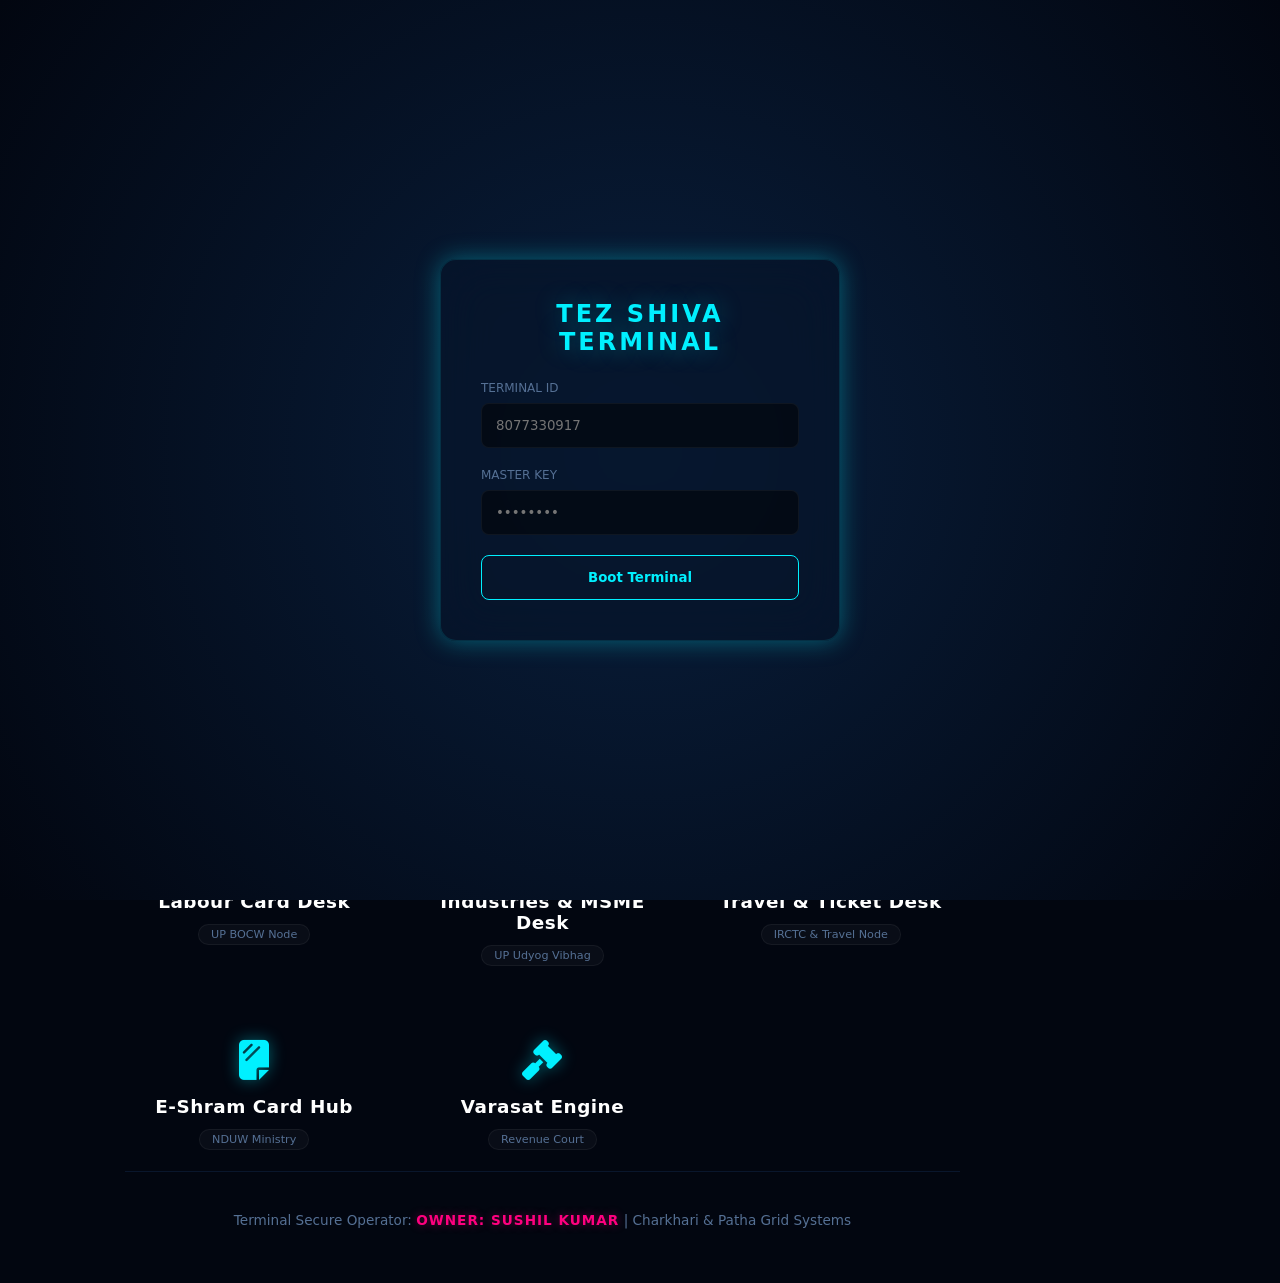
==== commit b1915f9d: "Add new card components for services in index.html" ====
--- a/index.html
+++ b/index.html
@@ -370,14 +370,13 @@
                 <a href="https://nfsa.up.gov.in/Food/TrackingRationCard/NFSARCSearch.aspx" target="_blank" class="util-dock-node"><i class="fa-solid fa-receipt"></i><span>Ration Raseed</span></a>
                 <a href="https://cscsafar.in/" target="_blank" class="util-dock-node"><i class="fa-solid fa-ticket"></i><span>Ticket Booking</span></a>
                 <a href="https://webservices.bajajallianz.com/CSC/login.jsp" target="_blank" class="util-dock-node"><i class="fa-solid fa-shield-halved"></i><span>Insurance</span></a>
-
                 <a href="https://myaadhaarbeta.uidai.gov.in/CheckAadhaarStatus/en" target="_blank" class="util-dock-node status-alert"><i class="fa-solid fa-fingerprint"></i><span>Aadhaar Status</span></a>
                 <a href="https://tin.tin.proteantech.in/pantan/StatusTrack.html" target="_blank" class="util-dock-node status-alert"><i class="fa-solid fa-address-card"></i><span>PAN Status</span></a>
                 <a href="https://ecinet.eci.gov.in/" target="_blank" class="util-dock-node status-alert"><i class="fa-solid fa-check-to-slot"></i><span>Voter Status</span></a>
+                <a href="https://upbhulekh.gov.in/" target="_blank" class="util-dock-node"><i class="fa-solid fa-map-location-dot"></i><span>Khatuni</span></a>
                 <a href="https://pmkisan.gov.in/FarmerStatus.aspx" target="_blank" class="util-dock-node status-alert"><i class="fa-solid fa-tractor"></i><span>PM Kisan Stat</span></a>
                 <a href="https://sspy-up.gov.in/oap/public_new/UserLogin.aspx" target="_blank" class="util-dock-node status-alert"><i class="fa-solid fa-hand-holding-heart"></i><span>Pension Stat</span></a>
-                <a href="https://upbocw.in/Dynamic/PublicUser/LabourEstbDetail.aspx" target="_blank" class="util-dock-node status-alert"><i class="fa-solid fa-helmet-safety"></i><span>Labour Status</span></a>
-                
+                <a href="https://upbocw.in/Dynamic/PublicUser/LabourEstbDetail.aspx" target="_blank" class="util-dock-node status-alert"><i class="fa-solid fa-helmet-safety"></i><span>Labour Status</span></a>              
                 <a href="https://passportsindia.gov.in/AppOnlineProject/statusTracker/trackStatusInpNew" target="_blank" class="util-dock-node status-alert"><i class="fa-solid fa-passport"></i><span>Passport Stat</span></a>
                 <a href="https://scholarship.up.gov.in/" target="_blank" class="util-dock-node status-alert"><i class="fa-solid fa-graduation-cap"></i><span>Scholarship Stat</span></a>
                 <a href="https://eshram.gov.in/" target="_blank" class="util-dock-node status-alert"><i class="fa-solid fa-id-badge"></i><span>E-Shram Stat</span></a>
@@ -475,12 +474,13 @@
                         <div class="card-icon-sphere"><i class="fa-solid fa-check-to-slot"></i></div>
                         <h4>Voter ID (NVSP)</h4><div class="card-badge">ECI Node</div>
                     </div>
-                    <div class="cyber-premium-card" data-tag="ration card rasan fcs up supply quota" onclick="openServiceBox('ration', 'fa-wheat-awn')">
+                    <div class="cyber-premium-card" data-tag="ration card rasan fcs up supply quota" onclick="openServiceBox('ration', 'fa-bowl-rice')">
+                        <div class="card-icon-sphere"><i class="fa-solid fa-bowl-rice"></i></div>
+                         <h4>Ration Card Node</h4><div class="card-badge">FCS Department</div>
+                    </div>
+                   
+                    <div class="cyber-premium-card" data-tag="pm kisan samman nidhi farmer sammannidhi" onclick="openServiceBox('pmkisan', 'fa-wheat-awn')">
                         <div class="card-icon-sphere"><i class="fa-solid fa-wheat-awn"></i></div>
-                        <h4>Ration Card Node</h4><div class="card-badge">FCS Department</div>
-                    </div>
-                    <div class="cyber-premium-card" data-tag="pm kisan samman nidhi farmer sammannidhi" onclick="openServiceBox('pmkisan', 'fa-hand-holding-seedling')">
-                        <div class="card-icon-sphere"><i class="fas fa-hand-holding-seedling"></i></div>
                         <h4>PM Kisan Samman</h4><div class="card-badge">Agriculture Desk</div>
                     </div>
                     <div class="cyber-premium-card" data-tag="kisan panjikaran farmer registration agriculture agridarshan beej booking yantra booking pm kisan" onclick="openServiceBox('kisanpanjikaran', 'fa-tractor')">
@@ -495,6 +495,20 @@
                         <div class="card-icon-sphere"><i class="fa-solid fa-helmet-safety"></i></div>
                         <h4>Labour Card Desk</h4><div class="card-badge">UP BOCW Node</div>
                     </div>
+                    <!-- Udyog Vibhag (Department of Industries) Card Component -->
+                    <div class="cyber-premium-card" data-tag="udyog vibhag msme mysy cm yuva vishwakarma loan scheme" onclick="openServiceBox('udyog', 'fa-industry')">
+                        <div class="card-icon-sphere"><i class="fa-solid fa-industry"></i></div>
+                        <h4>Industries & MSME Desk</h4>
+                        <div class="card-badge">UP Udyog Vibhag</div>
+                    </div>
+
+                    <!-- Ticket Booking Desk Card Component -->
+                    <div class="cyber-premium-card" data-tag="ticket booking irctc train flight bus upsrtc yatra" onclick="openServiceBox('tickets', 'fa-ticket')">
+                        <div class="card-icon-sphere"><i class="fa-solid fa-ticket"></i></div>
+                        <h4>Travel & Ticket Desk</h4>
+                        <div class="card-badge">IRCTC & Travel Node</div>
+                    </div>
+
                     <div class="cyber-premium-card" data-tag="e-shram eshram card national database unorganized" onclick="openServiceBox('eshram', 'fa-sheet-plastic')">
                         <div class="card-icon-sphere"><i class="fa-solid fa-sheet-plastic"></i></div>
                         <h4>E-Shram Card Hub</h4><div class="card-badge">NDUW Ministry</div>
@@ -585,6 +599,35 @@
                     { name: "National Health Authority", sub: "Official NHA Health Portal", link: "https://nha.gov.in/", icon: "fa-building-shield" },
                 ]
             },
+
+            udyog: {
+                title: "Udyog Vibhag & MSME Services",
+                options: [
+                    { name: "CM Yuva Udyami Yojana", sub: "Mukhyamantri Yuva Loan Scheme", link: "https://msme.up.gov.in/", icon: "fa-user-gear" },
+                    { name: "Vishwakarma Shram Samman", sub: "Free Toolkit & Skill Training Scheme", link: "https://msme.up.gov.in/login/registration_login", icon: "fa-screwdriver-wrench" },
+                    { name: "Track Application Status", sub: "Check UP MSME / CM-YUVA Status", link: "https://msme.up.gov.in/login/registration_login", icon: "fa-chart-line", fullSpan: true },
+                    { name: "Udyam Registration", sub: "New MSME Business Registration", link: "https://www.udyamregistration.gov.in/", icon: "fa-file-invoice" },
+                    { name: "Udyam Correction/Cancel Reg", sub: "Update Existing Registration Details", link: "https://www.udyamregistration.gov.in/Udyam_Login.aspx", icon: "fa-file-pen" },
+                    { name: "Know Your Udyam Number", sub: "Find Forgotten Registration Number", link: "hhttps://www.udyamregistration.gov.in/ForgotRegNo.aspx", icon: "fa-magnifying-glass" },
+                    { name: "Print Udyam Certificate", sub: "Download Official MSME Certificate", link: "https://www.udyamregistration.gov.in/Udyam_Login.aspx", icon: "fa-print" },                    
+                ]
+            },
+
+            tickets: {
+                title: "Travel & Ticket Booking Services",
+                options: [                                       
+                    { name: "Train Schedule & Route", sub: "Check Train Time-Table & Stoppages", link: "https://www.indianrail.gov.in/enquiry/SCHEDULE/TrainSchedule.html?locale=en", icon: "fa-calendar-days", fullSpan: true },
+                    { name: "IRCTC Train Booking(CSC)", sub: "Book Train Tickets via IRCTC Portal", link: "https://cscsafar.in/", icon: "fa-train" }, 
+                    { name: "Check PNR Status", sub: "Track Live Train PNR & Waitlist Status", link: "https://www.indianrail.gov.in/enquiry/PNR/PnrEnquiry.html", icon: "fa-list-check" },
+                    { name: "Train Fare Enquiry", sub: "Check Ticket Price & Class Quotas", link: "https://www.indianrail.gov.in/enquiry/FARE/FareEnquiry.html?locale=en", icon: "fa-money-bill-wave" },
+                    { name: "Track Train Live Status", sub: "Spot Your Train & Running Schedule", link: "https://enquiry.indianrail.gov.in/", icon: "fa-location-dot" },
+                    { name: "Cancel & Refund Status", sub: "Manage Bookings & Check Cancel Refunds", link: "https://www.operations.irctc.co.in/AgentInterface/loginHome.jsf", icon: "fa-money-bill-transfer", fullSpan: true },
+                    { name: "UPSRTC Bus Booking", sub: "Book UP State Road Transport Buses", link: "https://connect.csc.gov.in/account/authorize?response_type=code&client_id=95000000000000000000000000000000000000000000000000000000000000000009b75a3-67f6-4f73-949f-31b074a1fe53&redirect_uri=https://air.cscsafar.in&state=82516", icon: "fa-bus" },
+                    { name: "Flight Ticket Booking", sub: "Compare & Book Domestic/International Flights", link: "https://connect.csc.gov.in/account/authorize?response_type=code&client_id=959b75a3-67f6-4f73-949f-31b074a1fe53&redirect_uri=https://air.cscsafar.in&state=82516", icon: "fa-plane" },                    
+                    
+                ]
+            },
+
             voter: {
                 title: "Voter ID System (NVSP Portal)",
                 options: [
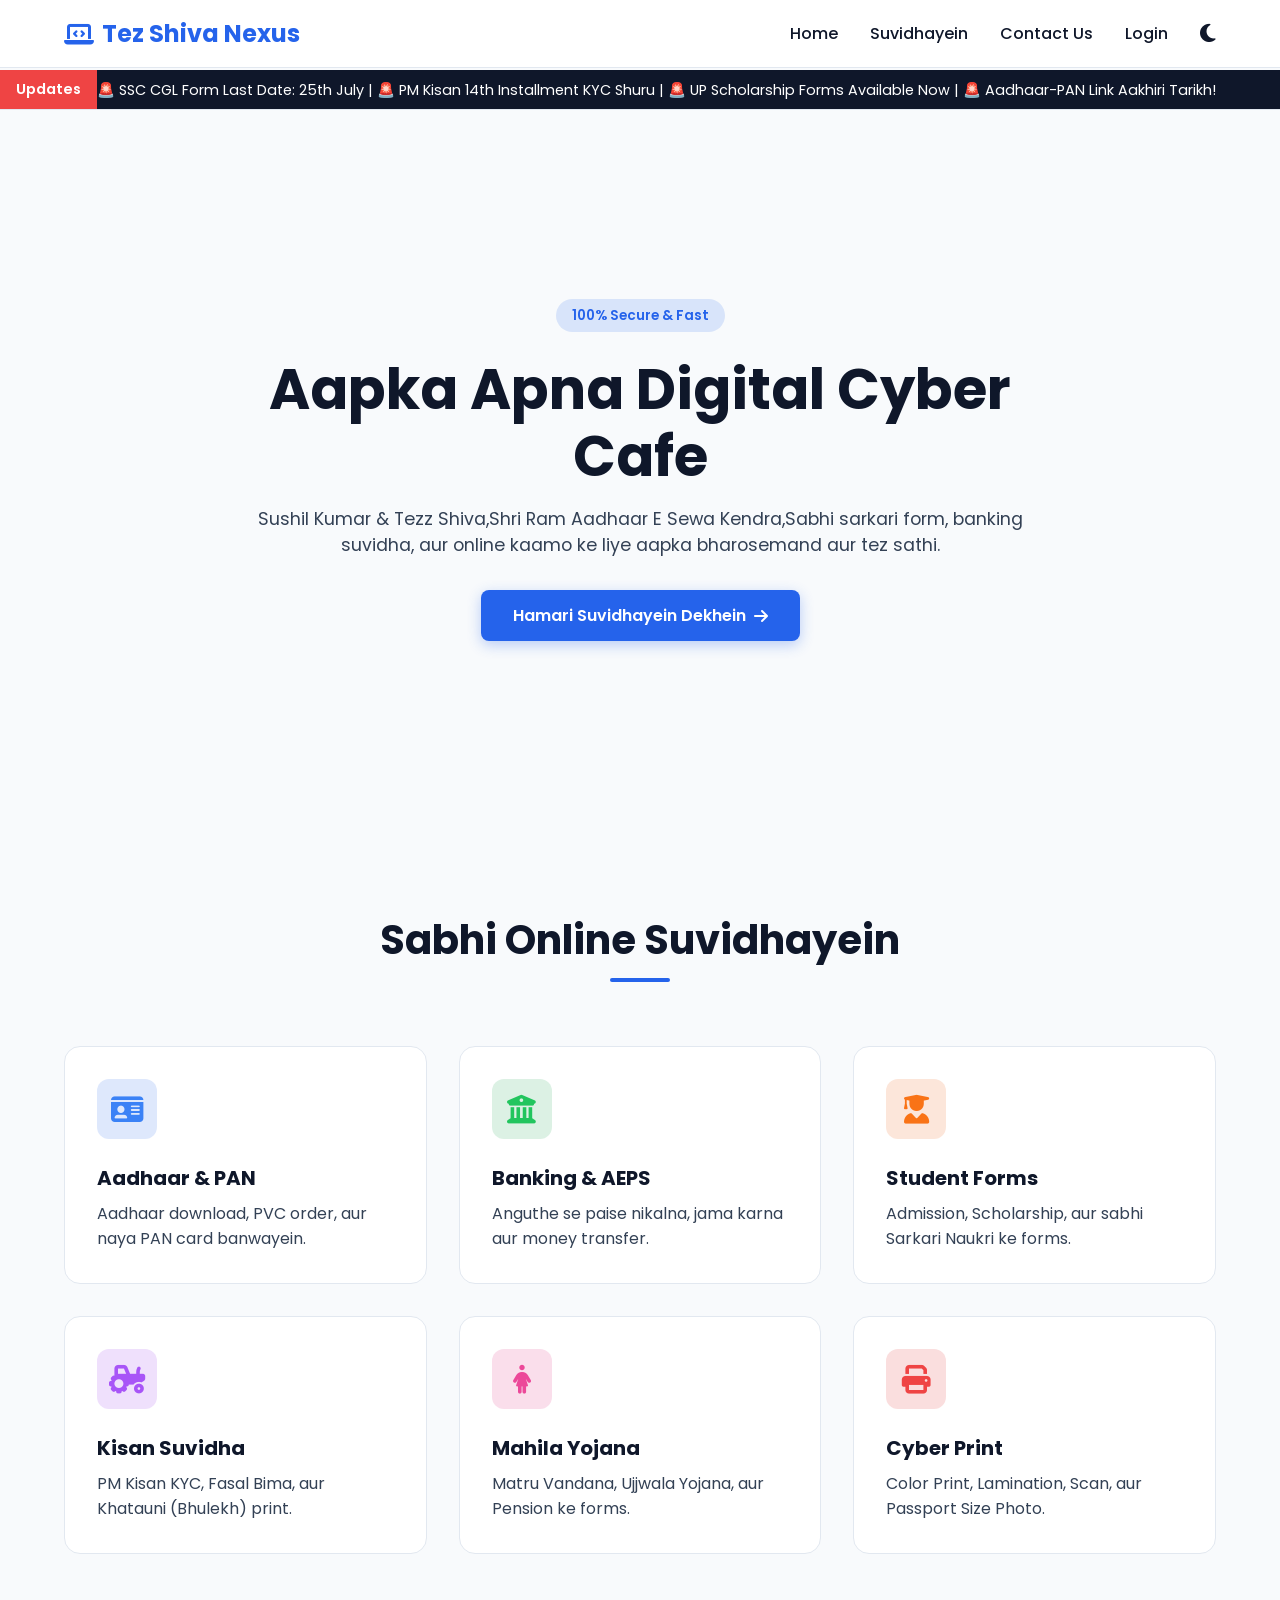
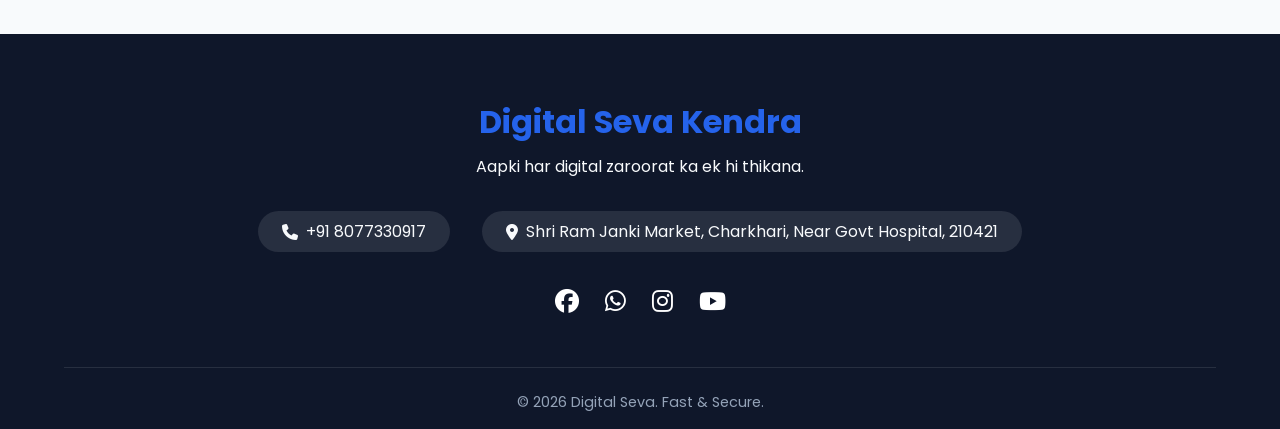
==== commit bae11c3e: "Add files via upload" ====
--- a/index.html
+++ b/index.html
@@ -1,878 +1,140 @@
-<!DOCTYPE html>
-<html lang="en">
-<head>
-    <meta charset="UTF-8">
-    <meta name="viewport" content="width=device-width, initial-scale=1.0">
-    <title>Tez Shiva Cyber Sewa | Premium Console v4.0</title>
-    <link rel="stylesheet" href="https://cdnjs.cloudflare.com/ajax/libs/font-awesome/6.4.0/css/all.min.css">
-    <style>
-        /* --- SUPREME NEON CYBER CODES --- */
-        :root {
-            --bg-matrix: #020610;
-            --bg-surface: rgba(6, 20, 42, 0.25);
-            --bg-dock: #040c1a;
-            --bg-modal: rgba(3, 12, 28, 0.98);
-            
-            --neon-cyan: #00f0ff;
-            --neon-gold: #ffaa00;
-            --neon-matrix: rgba(0, 240, 255, 0.05);
-            --neon-glow: 0 0 25px rgba(0, 240, 255, 0.35);
-            
-            --text-cyber: #e2f1ff;
-            --text-dim: #557094;
-            --border-glow: rgba(0, 240, 255, 0.12);
-            
-            --header-h: 165px; 
-            --dock-w: 85px;
-            --sidebar-w: 280px;
-        }
-
-        * { margin: 0; padding: 0; box-sizing: border-box; font-family: 'Segoe UI', system-ui, sans-serif; }
-        body { background-color: var(--bg-matrix); color: var(--text-cyber); overflow-x: hidden; -webkit-font-smoothing: antialiased; }
-
-        /* --- SECURE ENTRY ACCESS SYSTEM --- */
-        #login-view {
-            position: fixed; top: 0; left: 0; width: 100%; height: 100vh;
-            background: radial-gradient(circle at center, #091f3d 0%, #020610 100%);
-            display: flex; justify-content: center; align-items: center;
-            z-index: 9999; transition: opacity 0.3s ease;
-        }
-        .login-box {
-            background: rgba(6, 20, 42, 0.7); backdrop-filter: blur(25px); -webkit-backdrop-filter: blur(25px);
-            padding: 40px; border-radius: 16px; width: 100%; max-width: 400px;
-            border: 1px solid var(--border-glow); box-shadow: var(--neon-glow); text-align: center;
-        }
-        .login-box h2 { color: var(--neon-cyan); font-size: 1.5rem; margin-bottom: 25px; letter-spacing: 3px; font-weight: 900; text-shadow: var(--neon-glow); }
-        .input-group { margin-bottom: 20px; text-align: left; }
-        .input-group label { display: block; color: var(--text-dim); font-size: 0.75rem; text-transform: uppercase; margin-bottom: 8px; }
-        .input-group input {
-            width: 100%; padding: 14px; background: rgba(0,0,0,0.5);
-            border: 1px solid rgba(255,255,255,0.05); border-radius: 8px; color: #fff; outline: none;
-        }
-        .input-group input:focus { border-color: var(--neon-cyan); box-shadow: 0 0 12px rgba(0, 240, 255, 0.2); }
-        .btn-login {
-            width: 100%; padding: 14px; background: transparent; color: var(--neon-cyan);
-            border: 1px solid var(--neon-cyan); border-radius: 8px; font-weight: 700; cursor: pointer; transition: all 0.2s;
-        }
-        .btn-login:hover { background: var(--neon-cyan); color: #000; box-shadow: var(--neon-glow); }
-
-        /* --- MULTI-TIER HEAD INTERFACE --- */
-        header {
-            background-color: rgba(4, 12, 26, 0.95); backdrop-filter: blur(15px); -webkit-backdrop-filter: blur(15px);
-            position: fixed; top: 0; left: 0; width: 100%; height: var(--header-h);
-            z-index: 1000; border-bottom: 1px solid rgba(0, 240, 255, 0.15);
-            display: flex; flex-direction: column;
-        }
-        
-        .header-top-row {
-            display: flex; align-items: center; justify-content: space-between; padding: 0 2rem; height: 70px;
-            border-bottom: 1px solid rgba(255,255,255,0.03);
-        }
-        
-        .brand-container {
-            display: flex; align-items: center; min-width: 450px; height: 100%;
-        }
-        .brand { 
-            font-size: 1.8rem; 
-            font-weight: 900; 
-            color: var(--neon-cyan); 
-            letter-spacing: 2px; 
-            text-shadow: var(--neon-glow);
-            border-right: 3px solid var(--neon-cyan);
-            white-space: nowrap;
-            padding-right: 5px;
-            animation: blinkCursor 0.75s step-end infinite;
-        }
-        
-        @keyframes blinkCursor {
-            from, to { border-color: transparent }
-            50% { border-color: var(--neon-cyan); }
-        }
-        
-        .search-wrapper {
-            display: flex; align-items: center; background: rgba(0, 0, 0, 0.5);
-            border-radius: 8px; padding: 6px 16px; border: 1px solid rgba(20, 45, 85, 0.8);
-            width: 100%; max-width: 380px;
-        }
-        .search-wrapper i { color: var(--neon-cyan); margin-right: 12px; }
-        .search-wrapper input { background: transparent; border: none; color: #fff; width: 100%; outline: none; font-size: 0.9rem; }
-
-        /* DOCK-STYLE HORIZONTAL UTILITY NODES (HEADER) - SCROLL FIX ADDED */
-        .header-utility-menu {
-            display: flex; align-items: center; gap: 10px; padding: 10px 2rem 15px 2rem; height: 100px;
-            overflow-x: auto; 
-            background: rgba(2, 6, 16, 0.6);
-            width: 100%;
-            scrollbar-width: thin; 
-            scrollbar-color: var(--neon-cyan) rgba(0,0,0,0.3);
-        }
-        
-        .header-utility-menu::-webkit-scrollbar { 
-            height: 6px; 
-        }
-        .header-utility-menu::-webkit-scrollbar-track { 
-            background: rgba(0,0,0,0.3); 
-            border-radius: 10px;
-        }
-        .header-utility-menu::-webkit-scrollbar-thumb { 
-            background: var(--neon-cyan); 
-            border-radius: 10px; 
-        }
-        .header-utility-menu::-webkit-scrollbar-thumb:hover { 
-            background: var(--neon-gold); 
-        }
-        
-        .util-dock-node {
-            min-width: 85px; 
-            height: 75px; 
-            border-radius: 10px; 
-            background: rgba(0,0,0,0.3);
-            display: flex; flex-direction: column; align-items: center; justify-content: center;
-            color: var(--text-dim); text-decoration: none; cursor: pointer; transition: all 0.2s; 
-            border: 1px solid transparent; text-align: center; padding: 4px;
-            flex-shrink: 0; 
-        }
-        .util-dock-node i { font-size: 1.25rem; margin-bottom: 6px; color: var(--text-dim); transition: all 0.2s; }
-        .util-dock-node span { font-size: 0.68rem; font-weight: 700; line-height: 1.2; text-transform: uppercase; white-space: nowrap; }
-        
-        .util-dock-node:hover { 
-            color: var(--neon-cyan); background: var(--neon-matrix); 
-            border-color: rgba(0, 240, 255, 0.25); box-shadow: 0 0 10px rgba(0, 240, 255, 0.1);
-        }
-        .util-dock-node:hover i { color: var(--neon-cyan); }
-        .util-dock-node.status-alert:hover { border-color: rgba(255, 170, 0, 0.3); color: var(--neon-gold); }
-        .util-dock-node.status-alert:hover i { color: var(--neon-gold); }
-
-        /* LEFT PANEL: SCROLL ON CORE ENGINE */
-        .left-dock {
-            position: fixed; top: var(--header-h); left: 0;
-            width: var(--dock-w); height: calc(100vh - var(--header-h));
-            background: var(--bg-dock); border-right: 1px solid rgba(20, 45, 85, 0.3);
-            display: flex; flex-direction: column; align-items: center; padding: 20px 0; gap: 12px; z-index: 900;
-            overflow-y: auto; overflow-x: hidden; scrollbar-width: none;
-        }
-        .left-dock::-webkit-scrollbar { display: none; }
-
-        .dock-node {
-            width: 64px; height: 64px; border-radius: 10px; background: rgba(0,0,0,0.3);
-            display: flex; flex-direction: column; align-items: center; justify-content: center;
-            color: var(--text-dim); cursor: pointer; transition: all 0.2s; border: 1px solid transparent;
-            text-decoration: none; flex-shrink: 0;
-        }
-        .dock-node i { font-size: 1.3rem; margin-bottom: 4px; }
-        .dock-node span { font-size: 0.65rem; font-weight: 600; }
-        .dock-node:hover { color: var(--neon-cyan); background: var(--neon-matrix); border-color: rgba(0, 240, 255, 0.2); }
-
-        /* RIGHT PANEL: MEGA SUBMENU SCROLL ENGINE */
-        .right-sidebar {
-            position: fixed; top: var(--header-h); right: 0;
-            width: var(--sidebar-w); height: calc(100vh - var(--header-h));
-            background: var(--bg-dock); border-left: 1px solid rgba(20, 45, 85, 0.3);
-            padding: 1.5rem 0 6rem 0; 
-            z-index: 900; 
-            overflow-y: auto; overflow-x: hidden; scrollbar-width: thin; scrollbar-color: var(--border-glow) transparent;
-        }
-        .right-sidebar::-webkit-scrollbar { width: 5px; }
-        .right-sidebar::-webkit-scrollbar-thumb { background: var(--border-glow); border-radius: 10px; }
-        
-        .nav-tree { list-style: none; padding-bottom: 20px; }
-        .nav-item { padding: 0 1rem; margin-bottom: 8px; }
-        
-        .nav-trigger {
-            display: flex; justify-content: space-between; align-items: center;
-            padding: 12px 14px; border-radius: 8px; font-size: 0.85rem; font-weight: 700; 
-            color: var(--text-cyber); cursor: pointer; transition: all 0.2s; background: rgba(0,0,0,0.15);
-            border: 1px solid rgba(255,255,255,0.02); text-transform: uppercase; letter-spacing: 0.5px;
-        }
-        .nav-trigger i.menu-main-icon { margin-right: 10px; color: var(--neon-cyan); width: 16px; text-align: center; }
-        .nav-trigger i.fa-angle-down { transition: transform 0.3s ease; }
-        .nav-trigger.active i.fa-angle-down { transform: rotate(180deg); }
-        .nav-trigger:hover, .nav-trigger.active { background: var(--neon-matrix); color: var(--neon-cyan); border-color: rgba(0,240,255,0.15); }
-        
-        .sub-deck { max-height: 0; overflow: hidden; transition: max-height 0.4s cubic-bezier(0.4, 0, 0.2, 1); padding-left: 1.5rem; list-style: none; }
-        .sub-deck.active { max-height: 1000px; padding-top: 5px; padding-bottom: 5px; }
-        .sub-deck li a { 
-            display: flex; align-items: center; gap: 8px; padding: 8px 10px; font-size: 0.82rem; 
-            color: var(--text-dim); text-decoration: none; border-radius: 4px; transition: all 0.15s;
-        }
-        .sub-deck li a::before { content: '•'; color: rgba(0,240,255,0.3); font-size: 1rem; }
-        .sub-deck li a:hover { color: var(--neon-cyan); background: rgba(0, 240, 255, 0.03); padding-left: 14px; }
-
-        /* VIEWPORT MAIN AREA */
-        .viewport-wrapper {
-            margin-top: var(--header-h); margin-left: var(--dock-w); margin-right: var(--sidebar-w);
-            padding: 2.5rem; min-height: calc(100vh - var(--header-h));
-            display: flex; justify-content: center;
-        }
-        .center-flow { width: 100%; max-width: 1150px; display: flex; flex-direction: column; }
-        .engine-indicator { font-size: 1.2rem; font-weight: 800; color: #fff; margin-bottom: 2rem; display: flex; align-items: center; gap: 10px; }
-        .engine-indicator::before { content: ''; display: inline-block; width: 4px; height: 18px; background: var(--neon-cyan); box-shadow: var(--neon-glow); }
-
-        .services-fluid-grid { display: grid; grid-template-columns: repeat(auto-fill, minmax(250px, 1fr)); gap: 30px; }
-        
-        .cyber-premium-card {
-            background: transparent; 
-            border: 1px solid transparent; 
-            border-radius: 16px;
-            padding: 20px 15px; 
-            display: flex; 
-            flex-direction: column; 
-            align-items: center; 
-            text-align: center;
-            gap: 12px; 
-            transition: all 0.25s cubic-bezier(0.2, 0.8, 0.2, 1); 
-            cursor: pointer;
-            position: relative;
-        }
-        
-        .card-icon-sphere {
-            width: auto; 
-            height: auto; 
-            background: transparent !important; 
-            border: none !important; 
-            box-shadow: none !important;
-            font-size: 2.5rem; 
-            color: var(--neon-cyan); 
-            filter: drop-shadow(0 0 8px rgba(0, 240, 255, 0.4));
-            transition: all 0.25s ease;
-        }
-        
-        .cyber-premium-card h4 { 
-            color: #fff; 
-            font-size: 1.15rem; 
-            font-weight: 700; 
-            letter-spacing: 0.5px; 
-            transition: color 0.25s ease;
-        }
-        
-        .card-badge { 
-            font-size: 0.7rem; 
-            color: var(--text-dim); 
-            background: rgba(255,255,255,0.03); 
-            padding: 3px 12px; 
-            border-radius: 20px; 
-            border: 1px solid rgba(255,255,255,0.05);
-            transition: all 0.25s ease;
-        }
-
-        .cyber-premium-card:hover {
-            transform: translateY(-5px);
-            border-color: rgba(0, 240, 255, 0.15);
-            background: rgba(0, 240, 255, 0.02); 
-        }
-        .cyber-premium-card:hover .card-icon-sphere { 
-            color: #ffffff; 
-            filter: drop-shadow(0 0 15px var(--neon-cyan)); 
-            transform: scale(1.12);
-        }
-        .cyber-premium-card:hover h4 { 
-            color: var(--neon-cyan); 
-            text-shadow: 0 0 10px rgba(0, 240, 255, 0.5);
-        }
-        .cyber-premium-card:hover .card-badge {
-            color: var(--neon-cyan);
-            border-color: rgba(0, 240, 255, 0.2);
-            background: rgba(0, 240, 255, 0.05);
-        }
-
-        /* SMART WHATSAPP AUTOHIDE CORE */
-        .whatsapp-cyber-float {
-            position: fixed; bottom: 25px; right: 305px;
-            background: #25d366; color: white; text-decoration: none; padding: 12px 20px;
-            border-radius: 50px; display: flex; align-items: center; gap: 8px; font-weight: 700;
-            font-size: 0.88rem; box-shadow: 0 0 20px rgba(37, 211, 102, 0.4); z-index: 1005;
-            transition: opacity 0.4s ease, transform 0.3s ease, visibility 0.4s;
-            opacity: 0; visibility: hidden; text-transform: uppercase; letter-spacing: 0.5px;
-        }
-        .whatsapp-cyber-float:hover { transform: scale(1.06); box-shadow: 0 0 25px rgba(37, 211, 102, 0.7); opacity: 1 !important; }
-        .whatsapp-cyber-float svg { width: 20px; height: 20px; fill: white; }
-        .whatsapp-cyber-float.show { opacity: 1; visibility: visible; }
-
-        /* MODAL POPBOX */
-        .modal-overlay {
-            position: fixed; top: 0; left: 0; width: 100%; height: 100vh;
-            background: rgba(1, 4, 10, 0.88); backdrop-filter: blur(15px); -webkit-backdrop-filter: blur(15px);
-            z-index: 2000; display: flex; justify-content: center; align-items: center;
-            opacity: 0; pointer-events: none; transition: opacity 0.25s ease;
-        }
-        .modal-overlay.open { opacity: 1; pointer-events: auto; }
-        .modal-container {
-            background: var(--bg-modal); border: 1px solid rgba(0, 240, 255, 0.3);
-            width: 100%; max-width: 650px; border-radius: 20px; padding: 35px;
-            box-shadow: 0 20px 50px rgba(0, 240, 255, 0.25); transform: scale(0.9); transition: transform 0.25s ease;
-            position: relative;
-        }
-        .modal-overlay.open .modal-container { transform: scale(1); }
-        .modal-close-trigger { position: absolute; top: 20px; right: 22px; color: var(--text-dim); font-size: 1.3rem; cursor: pointer; }
-        .modal-close-trigger:hover { color: #ff4d4d; }
-        
-        .modal-header-block { display: flex; align-items: center; gap: 15px; margin-bottom: 25px; border-bottom: 1px solid rgba(20, 45, 85, 0.6); padding-bottom: 15px; }
-        .modal-header-block i { font-size: 1.6rem; color: var(--neon-cyan); }
-        .modal-header-block h3 { font-size: 1.3rem; font-weight: 800; color: #fff; }
-        
-        .modal-grid-actions { display: grid; grid-template-columns: repeat(2, 1fr); gap: 14px; }
-        .modal-action-btn {
-            background: rgba(6, 22, 46, 0.6); border: 1px solid rgba(20, 50, 90, 0.8);
-            border-radius: 12px; padding: 16px 12px; text-align: center; color: #fff;
-            text-decoration: none; display: flex; flex-direction: column; align-items: center; gap: 6px;
-            transition: all 0.2s ease; cursor: pointer;
-        }
-        .modal-action-btn i { font-size: 1.25rem; color: var(--neon-cyan); }
-        .modal-action-btn span { font-size: 0.88rem; font-weight: 700; }
-        .modal-action-btn small { font-size: 0.7rem; color: var(--text-dim); }
-        
-        .modal-action-btn.full-span-node { grid-column: span 2; background: linear-gradient(90deg, rgba(6,22,46,0.6) 0%, rgba(0,240,255,0.05) 50%, rgba(6,22,46,0.6) 100%); border-color: rgba(0, 240, 255, 0.25); }
-        .modal-action-btn:hover { background: var(--neon-matrix); border-color: var(--neon-cyan); box-shadow: 0 0 15px rgba(0, 240, 255, 0.15); transform: translateY(-2px); }
-        .modal-action-btn.full-span-node:hover { border-color: var(--neon-gold); }
-        .modal-action-btn.full-span-node:hover i, .modal-action-btn.full-span-node:hover span { color: var(--neon-gold); }
-
-        footer { margin-top: auto; padding: 40px 0 15px; text-align: center; color: var(--text-dim); font-size: 0.85rem; border-top: 1px solid rgba(20, 45, 85, 0.4); }
-        .owner-slug { color: #ff007f; font-weight: 900; text-shadow: 0 0 10px rgba(255, 0, 127, 0.4); letter-spacing: 1px; }
-
-        @media (max-width: 1120px) { .right-sidebar { display: none; } .viewport-wrapper { margin-right: 0; } .whatsapp-cyber-float { right: 25px; } }
-        @media (max-width: 768px) { .left-dock { display: none; } .viewport-wrapper { margin-left: 0; padding: 1.5rem; } header { height: 200px; --header-h: 200px; } .brand-container { min-width: auto; } .brand { font-size: 1.3rem; } }
-    </style>
-</head>
-<body>
-
-    <div id="login-view">
-        <div class="login-box">
-            <h2>TEZ SHIVA TERMINAL</h2>
-            <form id="secureAuth">
-                <div class="input-group"><label>Terminal ID</label><input type="text" id="uid" placeholder="8077330917" required autocomplete="off"></div>
-                <div class="input-group"><label>Master Key</label><input type="password" id="ukey" placeholder="••••••••" required></div>
-                <button type="submit" class="btn-login">Boot Terminal</button>
-            </form>
-        </div>
-    </div>
-
-    <div id="dashboard-view">
-        
-        <header>
-            <div class="header-top-row">
-                <div class="brand-container">
-                    <div class="brand" id="liveSiteHeading">TEZ SHIVA CYBER SEWA</div>
-                </div>
-                
-                <div class="search-wrapper">
-                    <i class="fa-solid fa-magnifying-glass"></i>
-                    <input type="text" id="instantSearch" placeholder="Filter through core 11 grid services..." oninput="streamFilter()">
-                </div>
-                <div class="header-controls">
-                    <div class="control-trigger" onclick="killTerminal()"><i class="fa-solid fa-power-off" style="color: #ff4d4d; cursor:pointer;"></i></div>
-                </div>
-            </div>
-            
-            <div class="header-utility-menu">
-                <a href="https://upbhulekh.gov.in/" target="_blank" class="util-dock-node"><i class="fa-solid fa-map-location-dot"></i><span>Khatuni</span></a>
-                <a href="https://ekhasra.up.gov.in/" target="_blank" class="util-dock-node"><i class="fa-solid fa-file-invoice"></i><span>Khasra</span></a>
-                <a href="https://upbhunaksha.gov.in/" target="_blank" class="util-dock-node"><i class="fa-solid fa-map"></i><span>Naksha</span></a>
-                <a href="https://nfsa.up.gov.in/Food/TrackingRationCard/NFSARCSearch.aspx" target="_blank" class="util-dock-node"><i class="fa-solid fa-receipt"></i><span>Ration Raseed</span></a>
-                <a href="https://cscsafar.in/" target="_blank" class="util-dock-node"><i class="fa-solid fa-ticket"></i><span>Ticket Booking</span></a>
-                <a href="https://webservices.bajajallianz.com/CSC/login.jsp" target="_blank" class="util-dock-node"><i class="fa-solid fa-shield-halved"></i><span>Insurance</span></a>
-                <a href="https://myaadhaarbeta.uidai.gov.in/CheckAadhaarStatus/en" target="_blank" class="util-dock-node status-alert"><i class="fa-solid fa-fingerprint"></i><span>Aadhaar Status</span></a>
-                <a href="https://tin.tin.proteantech.in/pantan/StatusTrack.html" target="_blank" class="util-dock-node status-alert"><i class="fa-solid fa-address-card"></i><span>PAN Status</span></a>
-                <a href="https://ecinet.eci.gov.in/" target="_blank" class="util-dock-node status-alert"><i class="fa-solid fa-check-to-slot"></i><span>Voter Status</span></a>
-                <a href="https://upbhulekh.gov.in/" target="_blank" class="util-dock-node"><i class="fa-solid fa-map-location-dot"></i><span>Khatuni</span></a>
-                <a href="https://pmkisan.gov.in/FarmerStatus.aspx" target="_blank" class="util-dock-node status-alert"><i class="fa-solid fa-tractor"></i><span>PM Kisan Stat</span></a>
-                <a href="https://sspy-up.gov.in/oap/public_new/UserLogin.aspx" target="_blank" class="util-dock-node status-alert"><i class="fa-solid fa-hand-holding-heart"></i><span>Pension Stat</span></a>
-                <a href="https://upbocw.in/Dynamic/PublicUser/LabourEstbDetail.aspx" target="_blank" class="util-dock-node status-alert"><i class="fa-solid fa-helmet-safety"></i><span>Labour Status</span></a>              
-                <a href="https://passportsindia.gov.in/AppOnlineProject/statusTracker/trackStatusInpNew" target="_blank" class="util-dock-node status-alert"><i class="fa-solid fa-passport"></i><span>Passport Stat</span></a>
-                <a href="https://scholarship.up.gov.in/" target="_blank" class="util-dock-node status-alert"><i class="fa-solid fa-graduation-cap"></i><span>Scholarship Stat</span></a>
-                <a href="https://eshram.gov.in/" target="_blank" class="util-dock-node status-alert"><i class="fa-solid fa-id-badge"></i><span>E-Shram Stat</span></a>
-                <a href="https://passbook.epfindia.gov.in/MemberPassBook/Login" target="_blank" class="util-dock-node status-alert"><i class="fa-solid fa-piggy-bank"></i><span>EPF Status</span></a>
-                <a href="https://ewallet.uppcl.org/login" target="_blank" class="util-dock-node status-alert"><i class="fa-solid fa-bolt"></i><span>Bill Status</span></a>
-            </div>
-        </header>
-
-        <aside class="left-dock" id="nodeDock"></aside>
-
-        <aside class="right-sidebar">
-            <ul class="nav-tree">
-                <li class="nav-item">
-                    <div class="nav-trigger" onclick="toggleSub(this)">
-                        <div><i class="fa-solid fa-gavel menu-main-icon"></i>UP Govt Schemes</div><i class="fa-solid fa-angle-down"></i>
-                    </div>
-                    <ul class="sub-deck">
-                        <li><a href="#" target="_blank">Shadi Anudan Yojana</a></li>
-                        <li><a href="https://bor.up.nic.in/" target="_blank">(राजस्व विभाग) Revenue Desk </a></li>
-                        <li><a href="https://bor.up.nic.in/krishakaccidentscheme" target="_blank"> मुख्यमंत्री कृषक दुर्घटना कल्याण योजना ₹5 लाख  </a></li>
-                        <li><a href="https://miuponline.in/" target="_blank">यूपी निःशुल्क बोरिंग योजना</a></li>
-                        <li><a href="https://upagriculture.com/" target="_blank">कृषि यंत्र सब्सिडी आवेदन (Farm Machinery Subsidy)</a></li>
-                        <li><a href="https://mnre.gov.in/" target="_blank">सोलर पंप योजना (PM-KUSUM Scheme)</a></li>
-                    </ul>
-                </li>
-                <li class="nav-item">
-                    <div class="nav-trigger" onclick="toggleSub(this)">
-                        <div><i class="fa-solid fa-building-columns menu-main-icon"></i>Banking Points</div><i class="fa-solid fa-angle-down"></i>
-                    </div>
-                    <ul class="sub-deck">
-                        <li><a href="https://cscaxiskbs.in/" target="_blank">Axis Bank Portal</a></li>
-                        <li><a href="https://agent2.paycsc.in/" target="_blank">AEPS Cash Withdrawal</a></li>
-                        <li><a href="https://csc.finduit.in/" target="_blank">All Bank Statement</a></li>
-                        <li><a href="https://cscloanbazar.in/" target="_blank">Loan Bazzar</a></li>
-                        <li><a href="https://www.npci.org.in/" target="_blank">DBT/NPCI Link</a></li>
-                        <li><a href="https://pfms.nic.in/" target="_blank">सरकारी पैसा चेक करें (PFMS)</a></li>
-                    </ul>
-                </li>
-                <li class="nav-item">
-                    <div class="nav-trigger" onclick="toggleSub(this)">
-                        <div><i class="fa-solid fa-scroll menu-main-icon"></i>Revenue Desk</div><i class="fa-solid fa-angle-down"></i>
-                    </div>
-                    <ul class="sub-deck">
-                        <li><a href="https://edistrict.up.gov.in/" target="_blank">Income / Caste / Domicile Certificate</a></li>
-                        <li><a href="https://bor.up.nic.in/" target="_blank">Revenue Desk (राजस्व विभाग)</a></li>
-                        <li><a href="https://upfr.agristack.gov.in/#" target="_blank">किसान रजिस्ट्री (Farmer Registry)</a></li>
-                        <li><a href="https://agridarshan.up.gov.in/" target="_blank">किसान पंजीकरण (Kisan Panjiyan / PM-Kisan)</a></li>
-                    </ul>
-                </li>
-                <li class="nav-item">
-                    <div class="nav-trigger" onclick="toggleSub(this)">
-                        <div><i class="fa-solid fa-graduation-cap menu-main-icon"></i>Education Hub</div><i class="fa-solid fa-angle-down"></i>
-                    </div>
-                    <ul class="sub-deck">
-                        <li><a href="#" target="_blank">UPMSP Board Console</a></li>
-                        <li><a href="#" target="_blank">Sarkari Result Feed</a></li>
-                        <li><a href="#" target="_blank">CCC Exam Apply</a></li>
-                    </ul>
-                </li>
-                <li class="nav-item">
-                    <div class="nav-trigger" onclick="toggleSub(this)">
-                        <div><i class="fa-solid fa-shield-cat menu-main-icon"></i>Police Verification</div><i class="fa-solid fa-angle-down"></i>
-                    </div>
-                    <ul class="sub-deck">
-                        <li><a href="#" target="_blank">Character Certificate</a></li>
-                        <li><a href="#" target="_blank">UP Cop Lost Report</a></li>
-                        <li><a href="#" target="_blank">E-Challan Payment Node</a></li>
-                    </ul>
-                </li>
-            </ul>
-        </aside>
-
-        <div class="viewport-wrapper">
-            <div class="center-flow">
-                <div class="engine-indicator">Hyperlink Action Nodes</div>
-                
-                <div class="services-fluid-grid" id="gridStream">
-                    <div class="cyber-premium-card" data-tag="aadhaar uidai card update uid download" onclick="openServiceBox('aadhaar', 'fa-fingerprint')">
-                        <div class="card-icon-sphere"><i class="fa-solid fa-fingerprint"></i></div>
-                        <h4>Aadhaar Hub</h4><div class="card-badge">UIDAI Service</div>
-                    </div>
-                    <div class="cyber-premium-card" data-tag="pan card apply protean nsdl status nsdl" onclick="openServiceBox('pan', 'fa-address-card')">
-                        <div class="card-icon-sphere"><i class="fa-solid fa-address-card"></i></div>
-                        <h4>PAN Card Desk</h4><div class="card-badge">Protean / NSDL</div>
-                    </div>
-                    <div class="cyber-premium-card" data-tag="dl driving license sarathi parivahan rto" onclick="openServiceBox('dl', 'fa-id-card-clip')">
-                        <div class="card-icon-sphere"><i class="fa-solid fa-id-card-clip"></i></div>
-                        <h4>Driving License (DL)</h4><div class="card-badge">Sarathi Parivahan</div>
-                    </div>
-                    <div class="cyber-premium-card" data-tag="ayushman bharat health card pmjay bis" onclick="openServiceBox('ayushman', 'fa-heart-pulse')">
-                        <div class="card-icon-sphere"><i class="fa-solid fa-heart-pulse"></i></div>
-                        <h4>Ayushman Health</h4><div class="card-badge">PM-JAY Console</div>
-                    </div>
-                    <div class="cyber-premium-card" data-tag="voter id card nvsp election commission epic" onclick="openServiceBox('voter', 'fa-check-to-slot')">
-                        <div class="card-icon-sphere"><i class="fa-solid fa-check-to-slot"></i></div>
-                        <h4>Voter ID (NVSP)</h4><div class="card-badge">ECI Node</div>
-                    </div>
-                    <div class="cyber-premium-card" data-tag="ration card rasan fcs up supply quota" onclick="openServiceBox('ration', 'fa-bowl-rice')">
-                        <div class="card-icon-sphere"><i class="fa-solid fa-bowl-rice"></i></div>
-                         <h4>Ration Card Node</h4><div class="card-badge">FCS Department</div>
-                    </div>
-                   
-                    <div class="cyber-premium-card" data-tag="pm kisan samman nidhi farmer sammannidhi" onclick="openServiceBox('pmkisan', 'fa-wheat-awn')">
-                        <div class="card-icon-sphere"><i class="fa-solid fa-wheat-awn"></i></div>
-                        <h4>PM Kisan Samman</h4><div class="card-badge">Agriculture Desk</div>
-                    </div>
-                    <div class="cyber-premium-card" data-tag="kisan panjikaran farmer registration agriculture agridarshan beej booking yantra booking pm kisan" onclick="openServiceBox('kisanpanjikaran', 'fa-tractor')">
-                        <div class="card-icon-sphere"><i class="fa-solid fa-tractor"></i></div>
-                        <h4>Kisan Panjikaran</h4><div class="card-badge">Farmer Registration</div>
-                    </div>
-                    <div class="cyber-premium-card" data-tag="pension old age widow disabled vridha viklang" onclick="openServiceBox('pension', 'fa-users-rays')">
-                        <div class="card-icon-sphere"><i class="fa-solid fa-users-rays"></i></div>
-                        <h4>Pension Systems</h4><div class="card-badge">SSP Department</div>
-                    </div>
-                    <div class="cyber-premium-card" data-tag="labour card shramik bocw majdur" onclick="openServiceBox('labour', 'fa-helmet-safety')">
-                        <div class="card-icon-sphere"><i class="fa-solid fa-helmet-safety"></i></div>
-                        <h4>Labour Card Desk</h4><div class="card-badge">UP BOCW Node</div>
-                    </div>
-                    <!-- Udyog Vibhag (Department of Industries) Card Component -->
-                    <div class="cyber-premium-card" data-tag="udyog vibhag msme mysy cm yuva vishwakarma loan scheme" onclick="openServiceBox('udyog', 'fa-industry')">
-                        <div class="card-icon-sphere"><i class="fa-solid fa-industry"></i></div>
-                        <h4>Industries & MSME Desk</h4>
-                        <div class="card-badge">UP Udyog Vibhag</div>
-                    </div>
-
-                    <!-- Ticket Booking Desk Card Component -->
-                    <div class="cyber-premium-card" data-tag="ticket booking irctc train flight bus upsrtc yatra" onclick="openServiceBox('tickets', 'fa-ticket')">
-                        <div class="card-icon-sphere"><i class="fa-solid fa-ticket"></i></div>
-                        <h4>Travel & Ticket Desk</h4>
-                        <div class="card-badge">IRCTC & Travel Node</div>
-                    </div>
-
-                    <div class="cyber-premium-card" data-tag="e-shram eshram card national database unorganized" onclick="openServiceBox('eshram', 'fa-sheet-plastic')">
-                        <div class="card-icon-sphere"><i class="fa-solid fa-sheet-plastic"></i></div>
-                        <h4>E-Shram Card Hub</h4><div class="card-badge">NDUW Ministry</div>
-                    </div>
-                    <div class="cyber-premium-card" data-tag="varasat virasat e-dharti inam revenue land transfer" onclick="openServiceBox('varasat', 'fa-gavel')">
-                        <div class="card-icon-sphere"><i class="fa-solid fa-gavel"></i></div>
-                        <h4>Varasat Engine</h4><div class="card-badge">Revenue Court</div>
-                    </div>
-                </div>
-
-                <footer>Terminal Secure Operator: <span class="owner-slug">OWNER: SUSHIL KUMAR</span> | Charkhari & Patha Grid Systems</footer>
-            </div>
-        </div>
-    </div>
-
-    <a href="https://wa.me/918077330917?text=Namaskar%20Sushil%20Bhaiya,%20mujhe%20digital%20services%20ke%20liye%20help%20chahiye." 
-       class="whatsapp-cyber-float" target="_blank" id="whatsappBtn">
-        <svg viewBox="0 0 32 32">
-            <path d="M16 2a14 14 0 0 0-12.1 21L2 29l6.3-1.6A14 14 0 1 0 16 2zm7.5 20.2c-.3.9-1.7 1.7-2.4 1.8-.7.1-1.5.2-4.6-1-3.2-1.3-5.3-4.6-5.5-4.8-.2-.2-1.5-2-1.5-3.9 0-1.9 1-2.8 1.4-3.2.3-.3.8-.5 1.2-.5h.4c.3 0 .6 0 .9.7.3.8 1.1 2.6 1.2 2.8.1.2.1.4 0 .6-.1.3-.3.5-.5.7-.2.2-.4.4-.2.8.3.4 1.1 1.9 2.4 3.1 1.6 1.4 3-1.9 3.4-1.7.4.2 2.4 1.1 2.8 1.3.4.2.7.3.8.5.1.3.1 1.7-.3 2.6z"/>
-        </svg>
-        <span>WhatsApp Help</span>
-    </a>
-
-    <div class="modal-overlay" id="actionModal" onclick="closeServiceBox(event)">
-        <div class="modal-container">
-            <div class="modal-close-trigger" onclick="forceCloseBox()"><i class="fa-solid fa-xmark"></i></div>
-            <div class="modal-header-block">
-                <i id="modalIcon" class="fa-solid fa-circle-dot"></i>
-                <h3 id="modalTitle">Console Panel</h3>
-            </div>
-            <div class="modal-grid-actions" id="modalButtonsArea"></div>
-        </div>
-    </div>
-
-    <script>
-        // MASTER DYNAMIC DATA OBJECT: Isme aap jab chahe options badha ya ghata sakte hain.
-        const servicesData = {
-            aadhaar: {
-                title: "Aadhaar System (UIDAI)",
-                options: [
-                
-                    { name: "Aadhaar Update", sub: "Online Demographics Update", link: "https://myaadhaar.uidai.gov.in/", icon: "fa-wrench", fullSpan: true },
-                    { name: "Aadhaar Update Status Check", sub: "Enrolment / Update Status", link: "https://myaadhaar.uidai.gov.in/CheckAadhaarStatus/en", icon: "fa-magnifying-glass-chart" },
-                    { name: "Document Update (POI/POA)", sub: "Update Identity & Address Proof", link: "https://myaadhaar.uidai.gov.in/du/en_IN", icon: "fa-file-circle-check" },
-                    { name: "Verify Mobile Number / Email", sub: "Check Registered Contact Details", link: "https://myaadhaar.uidai.gov.in/check-aadhaar-validity/en", icon: "fa-mobile-screen-button" },
-                    { name: "Biometric Lock / Unlock", sub: "Secure Aadhaar Biometrics", link: "https://myaadhaar.uidai.gov.in/lock-unlock-aadhaar/en", icon: "fa-fingerprint" },
-                    { name: "Complaint Register / Check Status", sub: "UIDAI Grievance Services", link: "https://myaadhaar.uidai.gov.in/grievance-feedback/en", icon: "fa-circle-exclamation" },
-                    { name: "Aadhaar Download (e-Aadhaar)", sub: "Get E-Aadhaar PDF", link: "https://myaadhaar.uidai.gov.in/genricDownloadAadhaar/en", icon: "fa-print" },
-                    { name: "Retrieve Lost UID/EID", sub: "Retrieve EID / UID Desk", link: "https://myaadhaar.uidai.gov.in/retrieve-eid-uid/en", icon: "fa-address-book", fullSpan: true },
-                ]
-            },
-
-            pan: {
-                title: "Protean PAN System (NSDL)",
-                options: [
-                    
-                    { name: "NSDL PAN CSC", sub: "Form 49A Registration", link: "https://egovcsc.csccloud.in/nsdl/", icon: "fa-plus-circle" },
-                    { name: "UTI PAN CSC", sub: "New PAN & Correction Services", link: "https://www.myutiitsl.com/", icon: "fa-address-card" },
-                    { name: "Download Pan Card", sub: "Get E-Pan Card PDF", link: "#", icon: "fa-print" },
-                    { name: "Reprint Pan Card", sub: "PReprint Pan PDF", link: "https://onlineservices.proteantech.in/paam/ReprintEPan.html", icon: "fa-print" },
-                    { name: "Track PAN Status", sub: "Check Acknowledgment No.", link: "https://tin.tin.proteantech.in/pantan/StatusTrack.html", icon: "fa-magnifying-glass-chart"},
-                    { name: "Find Lost Pan Card No.", sub: "Retrieve Pan Desk", link: "https://eportal.incometax.gov.in/iec/foservices/#/pre-login/instant-e-pan", icon: "fa-address-book"},
-                    { name: "Income Tax eFiling", sub: "Official ITR & PAN Services Portal", link: "https://www.incometax.gov.in/", icon: "fa-file-invoice-dollar", fullSpan: true },
-                    { name: "NSDL Official Website", sub: "Protean PAN Card Services Portal", link: "https://tinpan.proteantech.in/", icon: "fa-id-card"},
-                    { name: "UTI PAN Services", sub: "UTIITSL PAN Card Official Portal", link: "https://www.pan.utiitsl.com/", icon: "fa-address-card" },
-                ]
-            },
-            dl: {
-                title: "Driving License (Sarathi Parivahan)",
-                options: [
-                    { name: "New License Apply", sub: "Learner & Permanent Form", link: "https://www.csctransport.in/", icon: "fa-plus-circle" },
-                    { name: "DL Correction", sub: "Address / Details Change", link: "https://sarathi.parivahan.gov.in/", icon: "fa-wrench" },
-                    { name: "Book My HSRP", sub: "HSRP Plate Booking & Tracking", link: "https://www.bookmyhsrp.com/", icon: "fa-car-rear"},
-                    { name: "DL Mobile Number Correction", sub: "Track Application Journey", link: "https://sarathi.parivahan.gov.in/sarathiservice/mobNumUpdpub.do", icon: "fa-mobile-screen" },
-                    { name: "Rc Mobile Correction", sub: "Download Certificate PDF", link: "https://vahan.parivahan.gov.in/mobileupdate/", icon: "fa-mobile-screen-button" },
-                    { name: "e-Challan Payment", sub: "Check & Pay Traffic Challan", link: "https://echallan.parivahan.gov.in/index/accused-challan", icon: "fa-receipt" },
-                    { name: "Know Your Vehicle Details", sub: "Search Vehicle Registration Details", link: "https://vahan.parivahan.gov.in/nrservices/faces/user/citizen/citizenlogin.xhtml", icon: "fa-car" },
-                    { name: "Know Your Licence Details", sub: "Search Driving Licence Information", link: "https://parivahan.gov.in/rcdlstatus/?pur_cd=101", icon: "fa-id-card" },
-                    { name: "Parivahan Vehicle Services", sub: "RC, Tax, Permit & Vehicle Services", link: "https://parivahan.gov.in/en/content/vehicle-related-services", icon: "fa-car-side", fullSpan: true },
-                ]
-            },
-            ayushman: {
-                title: "Ayushman Bharat PM-JAY",
-                options: [
-                    { name: "Ayushman Card", sub: "Apply & Download PM-JAY Card", link: "https://beneficiary.nha.gov.in/", icon: "fa-heart-pulse" },
-                    { name: "ABHA Card", sub: "Create Ayushman Health Account", link: "https://abha.abdm.gov.in/", icon: "fa-id-card-clip" },
-                    { name: "Complaint Service", sub: "Register & Track Health Complaints", link: "https://grievance.abdm.gov.in/", icon: "fa-circle-exclamation" },
-                    { name: "National Health Authority", sub: "Official NHA Health Portal", link: "https://nha.gov.in/", icon: "fa-building-shield" },
-                ]
-            },
-
-            udyog: {
-                title: "Udyog Vibhag & MSME Services",
-                options: [
-                    { name: "CM Yuva Udyami Yojana", sub: "Mukhyamantri Yuva Loan Scheme", link: "https://msme.up.gov.in/", icon: "fa-user-gear" },
-                    { name: "Vishwakarma Shram Samman", sub: "Free Toolkit & Skill Training Scheme", link: "https://msme.up.gov.in/login/registration_login", icon: "fa-screwdriver-wrench" },
-                    { name: "Track Application Status", sub: "Check UP MSME / CM-YUVA Status", link: "https://msme.up.gov.in/login/registration_login", icon: "fa-chart-line", fullSpan: true },
-                    { name: "Udyam Registration", sub: "New MSME Business Registration", link: "https://www.udyamregistration.gov.in/", icon: "fa-file-invoice" },
-                    { name: "Udyam Correction/Cancel Reg", sub: "Update Existing Registration Details", link: "https://www.udyamregistration.gov.in/Udyam_Login.aspx", icon: "fa-file-pen" },
-                    { name: "Know Your Udyam Number", sub: "Find Forgotten Registration Number", link: "hhttps://www.udyamregistration.gov.in/ForgotRegNo.aspx", icon: "fa-magnifying-glass" },
-                    { name: "Print Udyam Certificate", sub: "Download Official MSME Certificate", link: "https://www.udyamregistration.gov.in/Udyam_Login.aspx", icon: "fa-print" },                    
-                ]
-            },
-
-            tickets: {
-                title: "Travel & Ticket Booking Services",
-                options: [                                       
-                    { name: "Train Schedule & Route", sub: "Check Train Time-Table & Stoppages", link: "https://www.indianrail.gov.in/enquiry/SCHEDULE/TrainSchedule.html?locale=en", icon: "fa-calendar-days", fullSpan: true },
-                    { name: "IRCTC Train Booking(CSC)", sub: "Book Train Tickets via IRCTC Portal", link: "https://cscsafar.in/", icon: "fa-train" }, 
-                    { name: "Check PNR Status", sub: "Track Live Train PNR & Waitlist Status", link: "https://www.indianrail.gov.in/enquiry/PNR/PnrEnquiry.html", icon: "fa-list-check" },
-                    { name: "Train Fare Enquiry", sub: "Check Ticket Price & Class Quotas", link: "https://www.indianrail.gov.in/enquiry/FARE/FareEnquiry.html?locale=en", icon: "fa-money-bill-wave" },
-                    { name: "Track Train Live Status", sub: "Spot Your Train & Running Schedule", link: "https://enquiry.indianrail.gov.in/", icon: "fa-location-dot" },
-                    { name: "Cancel & Refund Status", sub: "Manage Bookings & Check Cancel Refunds", link: "https://www.operations.irctc.co.in/AgentInterface/loginHome.jsf", icon: "fa-money-bill-transfer", fullSpan: true },
-                    { name: "UPSRTC Bus Booking", sub: "Book UP State Road Transport Buses", link: "https://connect.csc.gov.in/account/authorize?response_type=code&client_id=95000000000000000000000000000000000000000000000000000000000000000009b75a3-67f6-4f73-949f-31b074a1fe53&redirect_uri=https://air.cscsafar.in&state=82516", icon: "fa-bus" },
-                    { name: "Flight Ticket Booking", sub: "Compare & Book Domestic/International Flights", link: "https://connect.csc.gov.in/account/authorize?response_type=code&client_id=959b75a3-67f6-4f73-949f-31b074a1fe53&redirect_uri=https://air.cscsafar.in&state=82516", icon: "fa-plane" },                    
-                    
-                ]
-            },
-
-            voter: {
-                title: "Voter ID System (NVSP Portal)",
-                options: [
-                    { name: "Voter Portal Signup", sub: "Create New Voter Service Account", link: "https://voters.eci.gov.in/signup", icon: "fa-user-check", fullSpan: true },
-                    { name: "Voter ID New & Correction", sub: "Fresh Registration Apply", link: "https://voters.eci.gov.in/", icon: "fa-plus-circle" },
-                    { name: "Download Electoral Roll", sub: "Download PDF Voter List", link: "https://voters.eci.gov.in/download-eroll", icon: "fa-download" },
-                    { name: "Search Your Name in Last SIR", sub: "Find Name in Latest Electoral Roll", link: "https://voters.eci.gov.in/", icon: "fa-magnifying-glass" },
-                    { name: "Search Your Name in E-Roll", sub: "Check Name in Electoral Roll", link: "https://electoralsearch.eci.gov.in/", icon: "fa-list-check" },
-                ]
-            },
-            ration: {
-                title: "Ration Card System (FCS UP)",
-                options: [
-                    { name: "New & Correction Ration Card", sub: "Apply New / Update Ration Details", link: "https://edistrict.up.gov.in/edistrict/login/login.aspx?Xpr$lgnp=y9RBuCEML0mmuocMr032+/nkHNxBD6qT", icon: "fa-clipboard-list", fullSpan: true },
-                    { name: "UP Food & Civil Supplies", sub: "Ration Khadya Evam Rasad Vibhag Portal", link: "https://fcs.up.gov.in/", icon: "fa-wheat-awn-circle-exclamation" },
-                    { name: "Kisan Kharid Registration", sub: "Kharid Hetu Farmer Registration", link: "https://eproc.up.gov.in/paddy2324/Uparjan/FarmerRegLogin.aspx", icon: "fa-wheat-awn-circle-exclamation" },
-                    { name: "Ration Card Complaint", sub: "Rashan Card Sambandhi Shikayat", link: "https://cms.up.gov.in/jsk/User/Default.aspx", icon: "fa-file-circle-exclamation", fullSpan: true },
-                ]
-            },
-            pmkisan: {
-                title: "PM Kisan Samman Nidhi",
-                options: [
-                    { name: "PM Kisan New Registration", sub: "Apply New Farmer Registration", link: "https://pmkisan.gov.in/RegistrationFormupdated.aspx", icon: "fa-user-plus" },
-                    { name: "PM Kisan Correction", sub: "Edit Farmer Registration Details", link: "https://pmkisan.gov.in/SearchSelfRegisterfarmerDetailsnewUpdated.aspx", icon: "fa-file-pen" },
-                    { name: "PM Kisan Status", sub: "Check Beneficiary Application Status", link: "https://pmkisan.gov.in/FarmerStatus.aspx", icon: "fa-magnifying-glass-chart", fullSpan: true },
-                    { name: "PM Kisan eKYC", sub: "Complete Aadhaar eKYC Verification", link: "https://exlink.pmkisan.gov.in/", icon: "fa-fingerprint" },                    
-                    { name: "Update Missing Details", sub: "Complete Incomplete Farmer Data", link: "https://pmkisan.gov.in/SearchBeneficiaryInformationUpdate.aspx", icon: "fa-circle-info" },
-                    { name: "Know Your Registration Number", sub: "Find PM Kisan Registration ID", link: "https://pmkisan.gov.in/KnowYour_Registration.aspx", icon: "fa-id-card" },
-                    { name: "PM Kisan Mobile Update", sub: "Change Registered Mobile Number", link: "https://pmkisan.gov.in/MobileUpdation_Pub.aspx", icon: "fa-mobile-screen-button" },
-                    { name: "Check Farmer Status", sub: "Beneficiary Installment Status", link: "https://pmkisan.gov.in/BeneficiaryStatus_New.aspx", icon: "fa-magnifying-glass-chart", fullSpan: true },
-                ]
-            
-            },
-
-            kisanpanjikaran: {
-                title: "Kisan Agriculture Services",
-                options: [
-                    { name: "Kisan Panjikaran", sub: "Farmer Registration Portal", link: "https://upfr.agristack.gov.in/", icon: "fa-user-plus" },
-                    { name: "Agridarshan Login", sub: "Agriculture Department Dashboard", link: "https://agriculture.up.gov.in/", icon: "fa-seedling" },
-                    { name: "Aadhaar Satyapan", sub: "Farmer Aadhaar Verification", link: "https://upfr.agristack.gov.in/farmer-registry-up/#/home", icon: "fa-id-card" },
-                    { name: "Know Your Reg Number", sub: "Find Farmer Registration Number", link: "https://upfr.agristack.gov.in/farmer-registry-up/#/home", icon: "fa-magnifying-glass" },
-                    { name: "Know Your Reg Agridarshan", sub: "Search Agriculture Registration Details", link: "https://agriculture.up.gov.in/", icon: "fa-address-card" },
-                    { name: "Beej Booking", sub: "Seed Booking & Distribution", link: "https://agriculture.up.gov.in/", icon: "fa-wheat-awn" },
-                    { name: "Yantra Booking", sub: "Agriculture Machine Booking", link: "https://agriculture.up.gov.in/", icon: "fa-tractor" },
-                ]
-            
-            },
-
-            pension: {
-                title: "Social Pension Portal (SSPY)",
-                options: [
-                    { name: "Vridha Pension Apply", sub: "Old Age Scheme Request", link: "https://sspy-up.gov.in/HindiPages/oldage_h.aspx", icon: "fa-plus-circle" },
-                    { name: "Nirashrit Mahila Apply", sub: "Widow Pension Submission", link: "https://sspy-up.gov.in/HindiPages/widow_h.aspx", icon: "fa-plus-circle" },
-                    { name: "Divyang Pension Apply", sub: "Disabled Welfare Request", link: "https://sspy-up.gov.in/HindiPages/handicap_h.aspx", icon: "fa-plus-circle" },                    
-                    { name: "Mobile Number Update", sub: "Update Registered Mobile", link: "https://sspy-up.gov.in/oap/public_new/UserLogin.aspx"},
-                    { name: "Know Your Mobile Number", sub: "Check Registered Mobile Details", link: "https://sspy-up.gov.in/oap/public_new/UserForgetMobile.aspx", icon: "fa-sim-card"},
-                    { name: "eKYC Service", sub: "Complete Aadhaar eKYC Verification", link: "https://sspy-up.gov.in/oap/public_new/UserLogin.aspx", icon: "fa-fingerprint",},
-                    { name: "Check Pension Status", sub: "Track Application Approval", link: "https://sspy-up.gov.in/oap/public_new/UserLogin.aspx", icon: "fa-magnifying-glass-chart", fullSpan: true },
-                ]
-            },
-            labour: {
-                title: "Labour Card (BOCW Portal)",
-                options: [
-                    { name: "Labour Card Apply", sub: "UPBOCW Shramik Registration", link: "https://upbocw.in/", icon: "fa-id-card" },
-                    { name: "CSC Labour Card", sub: "Shramik Card via CSC Center", link: "https://www.uplmis.in/", icon: "fa-building-user" },                
-                    { name: "Labour Card Status", sub: "Check Registration Status", link: "https://www.upbocw.in/Dynamic/PublicUser/LabourEstbDetail.aspx", icon: "fa-magnifying-glass"},
-                    { name: "Shramik Certificate", sub: "Download Labour Certificate", link: "https://www.upbocw.in/Dynamic/PublicUser/GetLabourCertificate.aspx?Tab=1", icon: "fa-certificate"},
-                    { name: "Labour Card Renewal", sub: "Renew Existing Shramik Card", link: "https://uplmis.in/Guest/LabourEstbDetail.aspx", icon: "fa-rotate-right" },                   
-                    { name: "Renewal Status", sub: "Check Renewal Application", link: "https://uplmis.in/Guest/LabourEstbDetail.aspx", icon: "fa-clock-rotate-left" },                   
-                    { name: "Yojna Aawedan", sub: "Apply Labour Welfare Schemes", link: "https://uplmis.in/Guest/frm_CreateLogin.aspx", icon: "fa-file-signature" },
-                    { name: "Yojna Aawedan Status", sub: "Track Scheme Application", link: "https://www.upbocw.in/Dynamic/PublicUser/SearchLabourProfile.aspx?Tab=4", icon: "fa-chart-line" },
-                    { name: "Find Labour Card", sub: "Search Registered Shramik", link: "https://www.upbocw.in/Dynamic/PublicUser/KnowYourReg.aspx", icon: "fa-search", fullSpan: true },
-                ]
-            },
-            eshram: {
-                title: "National E-Shram Portal",
-                options: [
-                    { name: "Register New Card", sub: "Self NDUW Registration", link: "https://register.eshram.gov.in/#/user/self", icon: "fa-plus-circle" },
-                    { name: "Update Profile", sub: "Data Update / Correction", link: "https://register.eshram.gov.in/#/user/self", icon: "fa-wrench" },
-                    { name: "Download UAN Card", sub: "Print E-Shram PDF Document", link: "https://register.eshram.gov.in/#/user/self", icon: "fa-print", fullSpan: true }
-                ]
-            },
-            varasat: {
-                title: "Varasat Court Engine",
-                options: [
-                    { name: "Apply Varasat Online", sub: "Uttaradhikar (उत्तराधिकार) Form", link: "https://vaad.up.nic.in/", icon: "fa-plus-circle" },
-                    { name: "Track Case Status", sub: "Revenue Court Status Check", link: "https://vaad.up.nic.in/", icon: "fa-magnifying-glass-chart", fullSpan: true }
-                ]
-            }
-        };
-
-        const modal = document.getElementById('actionModal');
-        const mTitle = document.getElementById('modalTitle');
-        const mIcon = document.getElementById('modalIcon');
-        const buttonsArea = document.getElementById('modalButtonsArea');
-
-        // Dynamic Engine Handler
-        function openServiceBox(serviceKey, icon) {
-            const data = servicesData[serviceKey];
-            if(!data) return;
-
-            mTitle.innerText = data.title;
-            mIcon.className = `fa-solid ${icon}`;
-            
-            // Core logic to render customized unique option elements
-            buttonsArea.innerHTML = "";
-            data.options.forEach(opt => {
-                const buttonClass = opt.fullSpan ? "modal-action-btn full-span-node" : "modal-action-btn";
-                const btnHTML = `
-                    <a href="${opt.link}" target="_blank" class="${buttonClass}">
-                        <i class="fa-solid ${opt.icon || 'fa-circle-dot'}"></i>
-                        <span>${opt.name}</span>
-                        <small>${opt.sub}</small>
-                    </a>
-                `;
-                buttonsArea.innerHTML += btnHTML;
-            });
-
-            modal.classList.add('open');
-        }
-
-        function forceCloseBox() { modal.classList.remove('open'); }
-        function closeServiceBox(e) { if(e.target === modal) modal.classList.remove('open'); }
-
-        const authForm = document.getElementById('secureAuth');
-        const lView = document.getElementById('login-view');
-        const dView = document.getElementById('dashboard-view');
-
-        authForm.addEventListener('submit', function(e) {
-            e.preventDefault();
-            if (document.getElementById('uid').value === "8077330917" && document.getElementById('ukey').value === "Ram##807733") {
-                lView.style.opacity = '0';
-                setTimeout(() => { lView.style.display = 'none'; dView.style.display = 'block'; requestAnimationFrame(() => { dView.style.opacity = '1'; }); }, 300);
-            } else { alert("Security Link Broken."); }
-        });
-        function killTerminal() { dView.style.opacity = '0'; setTimeout(() => { dView.style.display = 'none'; lView.style.display = 'flex'; authForm.reset(); }, 300); }
-
-        function streamFilter() {
-            const query = document.getElementById('instantSearch').value.toLowerCase();
-            const units = document.querySelectorAll('.cyber-premium-card');
-            for (let i = 0; i < units.length; i++) {
-                if (units[i].getAttribute('data-tag').indexOf(query) > -1) { units[i].style.display = "flex"; } else { units[i].style.display = "none"; }
-            }
-        }
-
-        // ACTIVATED LEFT ICONS DATA OBJECTS WITH CORE SYSTEM PORTAL LINKS
-        const structuralNodes = [
-            { name: "PAN", url: "https://www.onlineservices.nsdl.com/paam/endUserRegisterContact.html" },
-            { name: "Aadhaar", url: "https://myaadhaar.uidai.gov.in/" },
-            { name: "DL", url: "https://sarathi.parivahan.gov.in/" },
-            { name: "Ration", url: "https://nfsa.up.gov.in/Food/TrackingRationCard/NFSARCSearch.aspx" },
-            { name: "Welfare", url: "https://sspy-up.gov.in/" }
-        ];
-        
-        const nodeContainer = document.getElementById('nodeDock');
-        const typeIcon = { "pan": "fa-id-card", "aadhaar": "fa-fingerprint", "dl": "fa-id-card-clip", "ration": "fa-wheat-awn", "welfare": "fa-wallet" };
-        
-        structuralNodes.forEach(node => {
-            const block = document.createElement('a');
-            block.className = 'dock-node';
-            block.href = node.url;
-            block.target = '_blank';
-            block.innerHTML = `<i class="fa-solid ${typeIcon[node.name.toLowerCase()] || "fa-bolt"}"></i><span>${node.name}</span>`;
-            nodeContainer.appendChild(block);
-        });
-
-        function toggleSub(trigger) {
-            document.querySelectorAll('.nav-trigger').forEach(t => {
-                if(t !== trigger) {
-                    t.classList.remove('active');
-                    if(t.nextElementSibling) t.nextElementSibling.classList.remove('active');
-                }
-            });
-
-            const sub = trigger.nextElementSibling;
-            const isActive = sub.classList.contains('active');
-            if (isActive) {
-                sub.classList.remove('active');
-                trigger.classList.remove('active');
-            } else {
-                sub.classList.add('active');
-                trigger.classList.add('active');
-            }
-        }
-
-        /* --- TYPEWRITER CONFIGURATION ENGINE --- */
-        const liveHeading = document.getElementById("liveSiteHeading");
-        const centerBrands = [
-            "TEZ SHIVA CYBER SEWA",
-            "SHRI RAM AADHAAR E-SEVA KENDRA",
-            "SHRI VISHNU CSC CENTER",
-            "TEZ SHIVA SAMADHAN PORTAL"
-        ];
-        
-        let currentStringIdx = 0;
-        let currentCharIdx = 0;
-        let isDeleting = false;
-        let typingSpeed = 70;
-
-        function typeEngine() {
-            const currentFullText = centerBrands[currentStringIdx];
-            
-            if (isDeleting) {
-                liveHeading.innerText = currentFullText.substring(0, currentCharIdx - 1);
-                currentCharIdx--;
-                typingSpeed = 30;
-            } else {
-                liveHeading.innerText = currentFullText.substring(0, currentCharIdx + 1);
-                currentCharIdx++;
-                typingSpeed = 70;
-            }
-
-            if (!isDeleting && currentCharIdx === currentFullText.length) {
-                typingSpeed = 2200;
-                isDeleting = true;
-            } else if (isDeleting && currentCharIdx === 0) {
-                isDeleting = false;
-                currentStringIdx = (currentStringIdx + 1) % centerBrands.length;
-                typingSpeed = 400;
-            }
-
-            setTimeout(typeEngine, typingSpeed);
-        }
-        
-        document.addEventListener("DOMContentLoaded", () => {
-            setTimeout(typeEngine, 800);
-        });
-
-        const waNode = document.getElementById("whatsappBtn");
-        let idleTracker;
-        window.addEventListener("scroll", () => {
-            if (window.scrollY > 60) {
-                waNode.classList.add("show");
-                waNode.style.opacity = "1";
-            } else {
-                waNode.classList.remove("show");
-            }
-            clearTimeout(idleTracker);
-            idleTracker = setTimeout(() => {
-                if (window.scrollY > 60) {
-                    waNode.style.opacity = "0.2"; 
-                }
-            }, 2500);
-        });
-        waNode.addEventListener("mouseenter", () => { waNode.style.opacity = "1"; clearTimeout(idleTracker); });
-    </script>
-</body>
-</html>
+<!DOCTYPE html>
+<html lang="en" data-theme="light">
+<head>
+    <meta charset="UTF-8">
+    <meta name="viewport" content="width=device-width, initial-scale=1.0">
+    <meta name="description" content="Aapka Apna Digital Seva Kendra - Fast & Secure Services">
+    <title>Digital Seva & Cyber Cafe</title>
+    <link rel="preconnect" href="https://fonts.googleapis.com">
+    <link rel="preconnect" href="https://fonts.gstatic.com" crossorigin>
+    <link href="https://fonts.googleapis.com/css2?family=Poppins:wght@400;500;600;700&display=swap" rel="stylesheet">
+    <link rel="stylesheet" href="https://cdnjs.cloudflare.com/ajax/libs/font-awesome/6.4.0/css/all.min.css">
+    <link rel="stylesheet" href="style.css">
+</head>
+<body>
+
+    <header class="header">
+        <div class="nav-container">
+            <div class="logo">
+                <i class="fa-solid fa-laptop-code"></i>
+                <span>Tez Shiva Nexus</span>
+            </div>
+            
+            <div class="header-right">
+                <nav class="nav-menu">
+                    <ul class="nav-links">
+                        <li><a href="#home">Home</a></li>
+                        <li><a href="#services">Suvidhayein</a></li>
+                        <li><a href="contact.html" class="login-btn">Contact Us</a></li>
+                        <li><a href="login.html" class="login-btn">Login</a></li>
+
+
+                    </ul>
+                </nav>
+                <div class="controls">
+                    <button id="theme-toggle" aria-label="Toggle Dark Mode">
+                        <i class="fa-solid fa-moon"></i>
+                    </button>
+                    <button class="hamburger" aria-label="Menu">
+                        <i class="fa-solid fa-bars"></i>
+                    </button>
+                </div>
+            </div>
+        </div>
+    </header>
+
+    <div class="menu-overlay"></div>
+
+    <div class="news-ticker">
+        <div class="ticker-title">Updates</div>
+        <div class="ticker-content">
+            <div class="ticker-text">
+                🚨 SSC CGL Form Last Date: 25th July | 🚨 PM Kisan 14th Installment KYC Shuru | 🚨 UP Scholarship Forms Available Now | 🚨 Aadhaar-PAN Link Aakhiri Tarikh!
+            </div>
+        </div>
+    </div>
+
+    <main>
+        <section id="home" class="hero">
+            <div class="hero-content">
+                <div class="badge">100% Secure & Fast</div>
+                <h1 id="hero-changing-text">Aapka Apna Digital Cyber Cafe</h1>
+                
+                <p>Sushil Kumar & Tezz Shiva,Shri Ram Aadhaar E Sewa Kendra,Sabhi sarkari form, banking suvidha, aur online kaamo ke liye aapka bharosemand aur tez sathi.</p>
+                <a href="#services" class="btn btn-primary">Hamari Suvidhayein Dekhein <i class="fa-solid fa-arrow-right"></i></a>
+            </div>
+        </section>
+
+        <section id="services" class="services">
+            <div class="section-header">
+                <h2>Sabhi Online Suvidhayein</h2>
+                <div class="header-line"></div>
+            </div>
+            
+            <div class="services-grid">
+                <div class="service-card">
+                    <div class="icon-box blue"><i class="fa-solid fa-id-card"></i></div>
+                    <h3>Aadhaar & PAN</h3>
+                    <p>Aadhaar download, PVC order, aur naya PAN card banwayein.</p>
+                </div>
+                
+                <div class="service-card">
+                    <div class="icon-box green"><i class="fa-solid fa-building-columns"></i></div>
+                    <h3>Banking & AEPS</h3>
+                    <p>Anguthe se paise nikalna, jama karna aur money transfer.</p>
+                </div>
+
+                <div class="service-card">
+                    <div class="icon-box orange"><i class="fa-solid fa-user-graduate"></i></div>
+                    <h3>Student Forms</h3>
+                    <p>Admission, Scholarship, aur sabhi Sarkari Naukri ke forms.</p>
+                </div>
+
+                <div class="service-card">
+                    <div class="icon-box purple"><i class="fa-solid fa-tractor"></i></div>
+                    <h3>Kisan Suvidha</h3>
+                    <p>PM Kisan KYC, Fasal Bima, aur Khatauni (Bhulekh) print.</p>
+                </div>
+
+                <div class="service-card">
+                    <div class="icon-box pink"><i class="fa-solid fa-person-dress"></i></div>
+                    <h3>Mahila Yojana</h3>
+                    <p>Matru Vandana, Ujjwala Yojana, aur Pension ke forms.</p>
+                </div>
+
+                <div class="service-card">
+                    <div class="icon-box red"><i class="fa-solid fa-print"></i></div>
+                    <h3>Cyber Print</h3>
+                    <p>Color Print, Lamination, Scan, aur Passport Size Photo.</p>
+                </div>
+            </div>
+        </section>
+    </main>
+
+    <footer id="contact" class="footer">
+    <div class="footer-content">
+        <h2>Digital Seva Kendra</h2>
+        <p>Aapki har digital zaroorat ka ek hi thikana.</p>
+        
+        <div class="contact-info">
+            <span><i class="fa-solid fa-phone"></i> +91 8077330917</span>
+            <span><i class="fa-solid fa-location-dot"></i> Shri Ram Janki Market, Charkhari, Near Govt Hospital, 210421</span>
+        </div>
+
+        <!-- Multimedia / Social Media Links -->
+        <div class="social-links">
+            <a href="#" target="_blank"><i class="fa-brands fa-facebook"></i></a>
+            <a href="#" target="_blank"><i class="fa-brands fa-whatsapp"></i></a>
+            <a href="#" target="_blank"><i class="fa-brands fa-instagram"></i></a>
+            <a href="#" target="_blank"><i class="fa-brands fa-youtube"></i></a>
+        </div>
+    </div>
+    
+    <div class="footer-bottom">
+        &copy; 2026 Digital Seva. Fast & Secure.
+    </div>
+</footer>
+
+    <script src="script.js"></script>
+</body>
+</html>
--- a/style.css
+++ b/style.css
@@ -0,0 +1,413 @@
+/* --- CSS Variables for Light/Dark Mode --- */
+:root {
+    /* Light Mode */
+    --bg: #f8fafc;
+    --text: #334155;
+    --heading: #0f172a;
+    --card-bg: #ffffff;
+    --card-border: #e2e8f0;
+    --primary: #2563eb;
+    --primary-hover: #1d4ed8;
+    --header-bg: rgba(255, 255, 255, 0.95);
+    --ticker-bg: #0f172a;
+    --ticker-text: #ffffff;
+    --footer-bg: #0f172a;
+    --shadow: 0 12px 30px rgba(0,0,0,0.08);
+    --smooth: all 0.3s cubic-bezier(0.4, 0, 0.2, 1);
+}
+
+[data-theme="dark"] {
+    /* Dark Mode */
+    --bg: #0f172a;
+    --text: #94a3b8;
+    --heading: #f8fafc;
+    --card-bg: #1e293b;
+    --card-border: #334155;
+    --primary: #3b82f6;
+    --primary-hover: #60a5fa;
+    --header-bg: rgba(15, 23, 42, 0.95);
+    --ticker-bg: #1e293b;
+    --ticker-text: #f8fafc;
+    --footer-bg: #020617;
+    --shadow: 0 12px 30px rgba(0,0,0,0.5);
+}
+
+* {
+    margin: 0;
+    padding: 0;
+    box-sizing: border-box;
+    font-family: 'Poppins', sans-serif;
+}
+
+html {
+    scroll-behavior: smooth;
+}
+
+body {
+    background-color: var(--bg);
+    color: var(--text);
+    transition: background-color 0.3s ease, color 0.3s ease;
+    overflow-x: hidden;
+}
+
+a {
+    text-decoration: none;
+    color: inherit;
+}
+
+/* --- Header --- */
+.header {
+    background: var(--header-bg);
+    backdrop-filter: blur(10px);
+    position: fixed;
+    width: 100%;
+    top: 0;
+    z-index: 1000;
+    border-bottom: 1px solid var(--card-border);
+    transition: background-color 0.3s ease, border-color 0.3s ease;
+}
+
+.nav-container {
+    display: flex;
+    justify-content: space-between;
+    align-items: center;
+    padding: 1rem 5%;
+    max-width: 1400px;
+    margin: 0 auto;
+}
+
+.logo {
+    font-size: 1.5rem;
+    font-weight: 700;
+    color: var(--primary);
+    display: flex;
+    align-items: center;
+    gap: 0.5rem;
+}
+
+.header-right {
+    display: flex;
+    align-items: center;
+    gap: 2rem;
+}
+
+.nav-links {
+    list-style: none;
+    display: flex;
+    gap: 2rem;
+}
+
+.nav-links a {
+    font-weight: 500;
+    color: var(--heading);
+    transition: var(--smooth);
+}
+
+.nav-links a:hover {
+    color: var(--primary);
+}
+
+.controls {
+    display: flex;
+    align-items: center;
+    gap: 1rem;
+}
+
+#theme-toggle, .hamburger {
+    background: none;
+    border: none;
+    font-size: 1.3rem;
+    color: var(--heading);
+    cursor: pointer;
+    transition: color 0.3s;
+}
+
+#theme-toggle:hover {
+    color: var(--primary);
+}
+
+.hamburger {
+    display: none;
+    z-index: 1001; /* Must be above the menu panel */
+}
+
+.menu-overlay {
+    position: fixed;
+    top: 0;
+    left: 0;
+    width: 100%;
+    height: 100vh;
+    background: rgba(0,0,0,0.5);
+    z-index: 998;
+    opacity: 0;
+    visibility: hidden;
+    transition: var(--smooth);
+}
+
+/* --- News Ticker --- */
+.news-ticker {
+    margin-top: 70px;
+    background: var(--ticker-bg);
+    color: var(--ticker-text);
+    display: flex;
+    align-items: center;
+    height: 40px;
+    font-size: 0.9rem;
+    border-bottom: 1px solid var(--card-border);
+    transition: background-color 0.3s ease;
+}
+
+.ticker-title {
+    background: #ef4444;
+    color: #fff;
+    padding: 0 1rem;
+    height: 100%;
+    display: flex;
+    align-items: center;
+    font-weight: 600;
+    z-index: 2;
+}
+
+.ticker-content {
+    flex: 1;
+    overflow: hidden;
+    position: relative;
+    height: 100%;
+}
+
+.ticker-text {
+    position: absolute;
+    white-space: nowrap;
+    line-height: 40px;
+    animation: ticker 25s linear infinite;
+}
+
+@keyframes ticker {
+    0% { transform: translateX(100%); }
+    100% { transform: translateX(-100%); }
+}
+
+/* --- Hero Section --- */
+.hero {
+    min-height: 80vh;
+    display: flex;
+    align-items: center;
+    justify-content: center;
+    text-align: center;
+    padding: 2rem 5%;
+}
+
+.hero-content {
+    max-width: 800px;
+}
+
+.badge {
+    display: inline-block;
+    padding: 0.4rem 1rem;
+    background: rgba(37, 99, 235, 0.15);
+    color: var(--primary);
+    border-radius: 50px;
+    font-size: 0.85rem;
+    font-weight: 600;
+    margin-bottom: 1.5rem;
+}
+
+#hero-changing-text {
+    font-size: 3.5rem;
+    font-weight: 700;
+    color: var(--heading);
+    margin-bottom: 1rem;
+    line-height: 1.2;
+    transition: var(--smooth);
+    will-change: opacity, transform;
+}
+
+.hero p {
+    font-size: 1.1rem;
+    margin-bottom: 2rem;
+}
+
+.btn-primary {
+    background: var(--primary);
+    color: #ffffff;
+    padding: 0.8rem 2rem;
+    border-radius: 8px;
+    font-weight: 600;
+    display: inline-flex;
+    align-items: center;
+    gap: 0.5rem;
+    transition: var(--smooth);
+    box-shadow: 0 4px 14px rgba(37, 99, 235, 0.3);
+}
+
+.btn-primary:hover {
+    background: var(--primary-hover);
+    transform: translateY(-2px);
+    box-shadow: 0 6px 20px rgba(37, 99, 235, 0.4);
+}
+
+/* --- Services Section --- */
+.services {
+    padding: 5rem 5%;
+    max-width: 1400px;
+    margin: 0 auto;
+}
+
+.section-header {
+    text-align: center;
+    margin-bottom: 4rem;
+}
+
+.section-header h2 {
+    font-size: 2.5rem;
+    color: var(--heading);
+}
+
+.header-line {
+    width: 60px;
+    height: 4px;
+    background: var(--primary);
+    margin: 0.5rem auto 0;
+    border-radius: 2px;
+}
+
+.services-grid {
+    display: grid;
+    grid-template-columns: repeat(auto-fit, minmax(300px, 1fr));
+    gap: 2rem;
+}
+
+.service-card {
+    background: var(--card-bg);
+    padding: 2rem;
+    border-radius: 16px;
+    border: 1px solid var(--card-border);
+    transition: var(--smooth);
+}
+
+.service-card:hover {
+    transform: translateY(-8px);
+    border-color: var(--primary);
+    box-shadow: var(--shadow);
+}
+
+.icon-box {
+    width: 60px;
+    height: 60px;
+    border-radius: 12px;
+    display: flex;
+    align-items: center;
+    justify-content: center;
+    font-size: 1.8rem;
+    margin-bottom: 1.5rem;
+}
+
+/* Universal Icon Colors (Looks good on Light & Dark) */
+.blue { background: rgba(37, 99, 235, 0.15); color: #3b82f6; }
+.green { background: rgba(22, 163, 74, 0.15); color: #22c55e; }
+.orange { background: rgba(234, 88, 12, 0.15); color: #f97316; }
+.purple { background: rgba(147, 51, 234, 0.15); color: #a855f7; }
+.pink { background: rgba(219, 39, 119, 0.15); color: #ec4899; }
+.red { background: rgba(220, 38, 38, 0.15); color: #ef4444; }
+
+.service-card h3 {
+    font-size: 1.25rem;
+    color: var(--heading);
+    margin-bottom: 0.5rem;
+}
+
+/* --- Footer --- */
+.footer {
+    background: var(--footer-bg);
+    color: #f8fafc;
+    padding: 4rem 5% 1rem;
+    text-align: center;
+    transition: background-color 0.3s ease;
+}
+.social-links {
+    margin-top: 20px;
+    font-size: 24px;
+}
+
+.social-links a {
+    color: white; /* Ya apni pasand ka color */
+    margin: 0 10px;
+    transition: 0.3s;
+}
+
+.social-links a:hover {
+    color: #ffcc00; /* Hover karne par rang badlega */
+}
+
+.footer h2 {
+    font-size: 2rem;
+    color: var(--primary);
+    margin-bottom: 0.5rem;
+}
+
+.contact-info {
+    display: flex;
+    justify-content: center;
+    gap: 2rem;
+    margin: 2rem 0;
+    flex-wrap: wrap;
+}
+
+.contact-info span {
+    background: rgba(255,255,255,0.1);
+    padding: 0.5rem 1.5rem;
+    border-radius: 50px;
+    display: flex;
+    align-items: center;
+    gap: 0.5rem;
+}
+
+.footer-bottom {
+    margin-top: 3rem;
+    padding-top: 1.5rem;
+    border-top: 1px solid rgba(255,255,255,0.1);
+    font-size: 0.9rem;
+    color: #94a3b8;
+}
+
+/* --- Mobile Responsive & RIGHT PANEL MENU --- */
+@media (max-width: 768px) {
+    .hamburger { display: block; }
+    
+    .nav-menu {
+        position: fixed;
+        top: 0;
+        right: -300px; /* Hidden off-screen to the right */
+        width: 260px;
+        height: 100vh;
+        background: var(--card-bg);
+        border-left: 1px solid var(--card-border);
+        flex-direction: column;
+        padding-top: 90px; /* Space for header */
+        transition: right 0.4s cubic-bezier(0.4, 0, 0.2, 1);
+        z-index: 999;
+    }
+    
+    .nav-links {
+        flex-direction: column;
+        gap: 0;
+    }
+
+    .nav-links li {
+        width: 100%;
+    }
+
+    .nav-links a {
+        display: block;
+        padding: 1rem 2rem;
+        border-bottom: 1px solid var(--card-border);
+        font-size: 1.1rem;
+    }
+    
+    /* Active State for Right Panel Menu */
+    .nav-menu.active { right: 0; }
+    .menu-overlay.active { opacity: 1; visibility: visible; }
+    
+    #hero-changing-text { font-size: 2.5rem; }
+    .hero { min-height: 70vh; }
+}
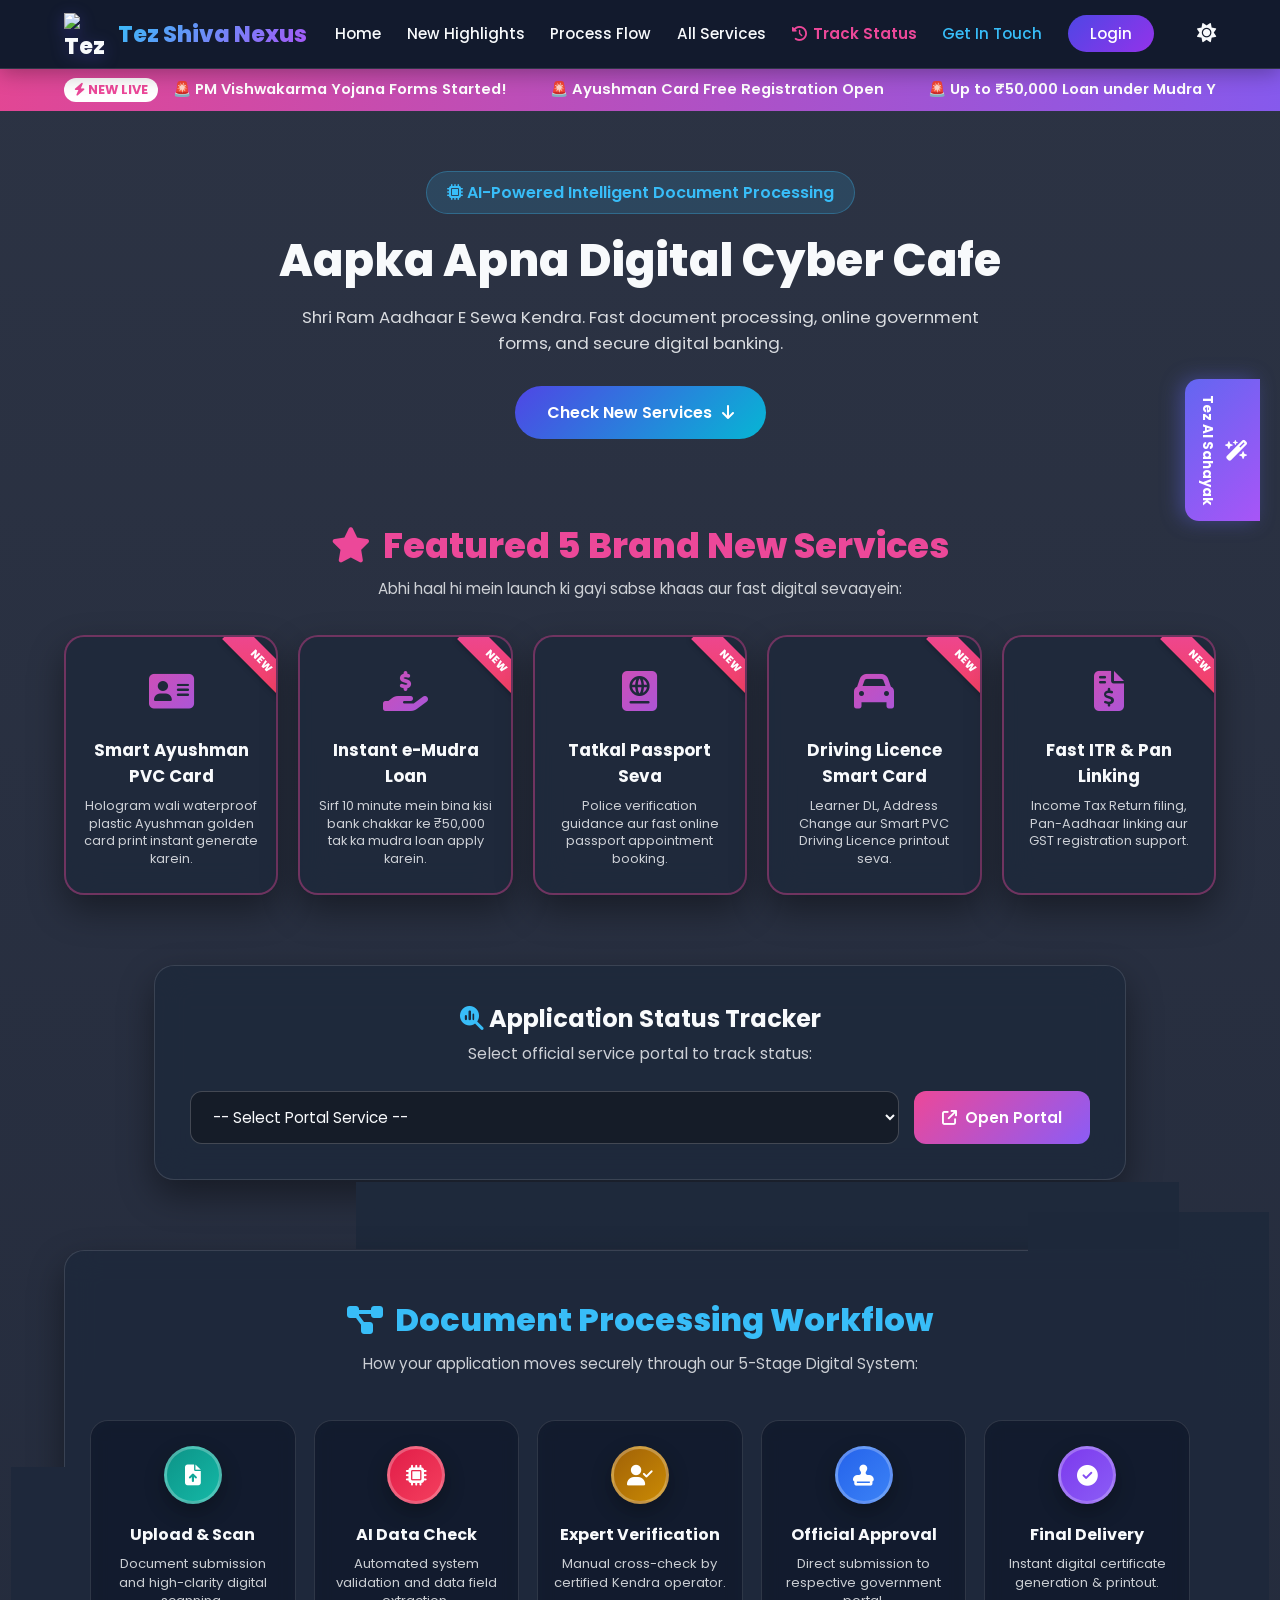
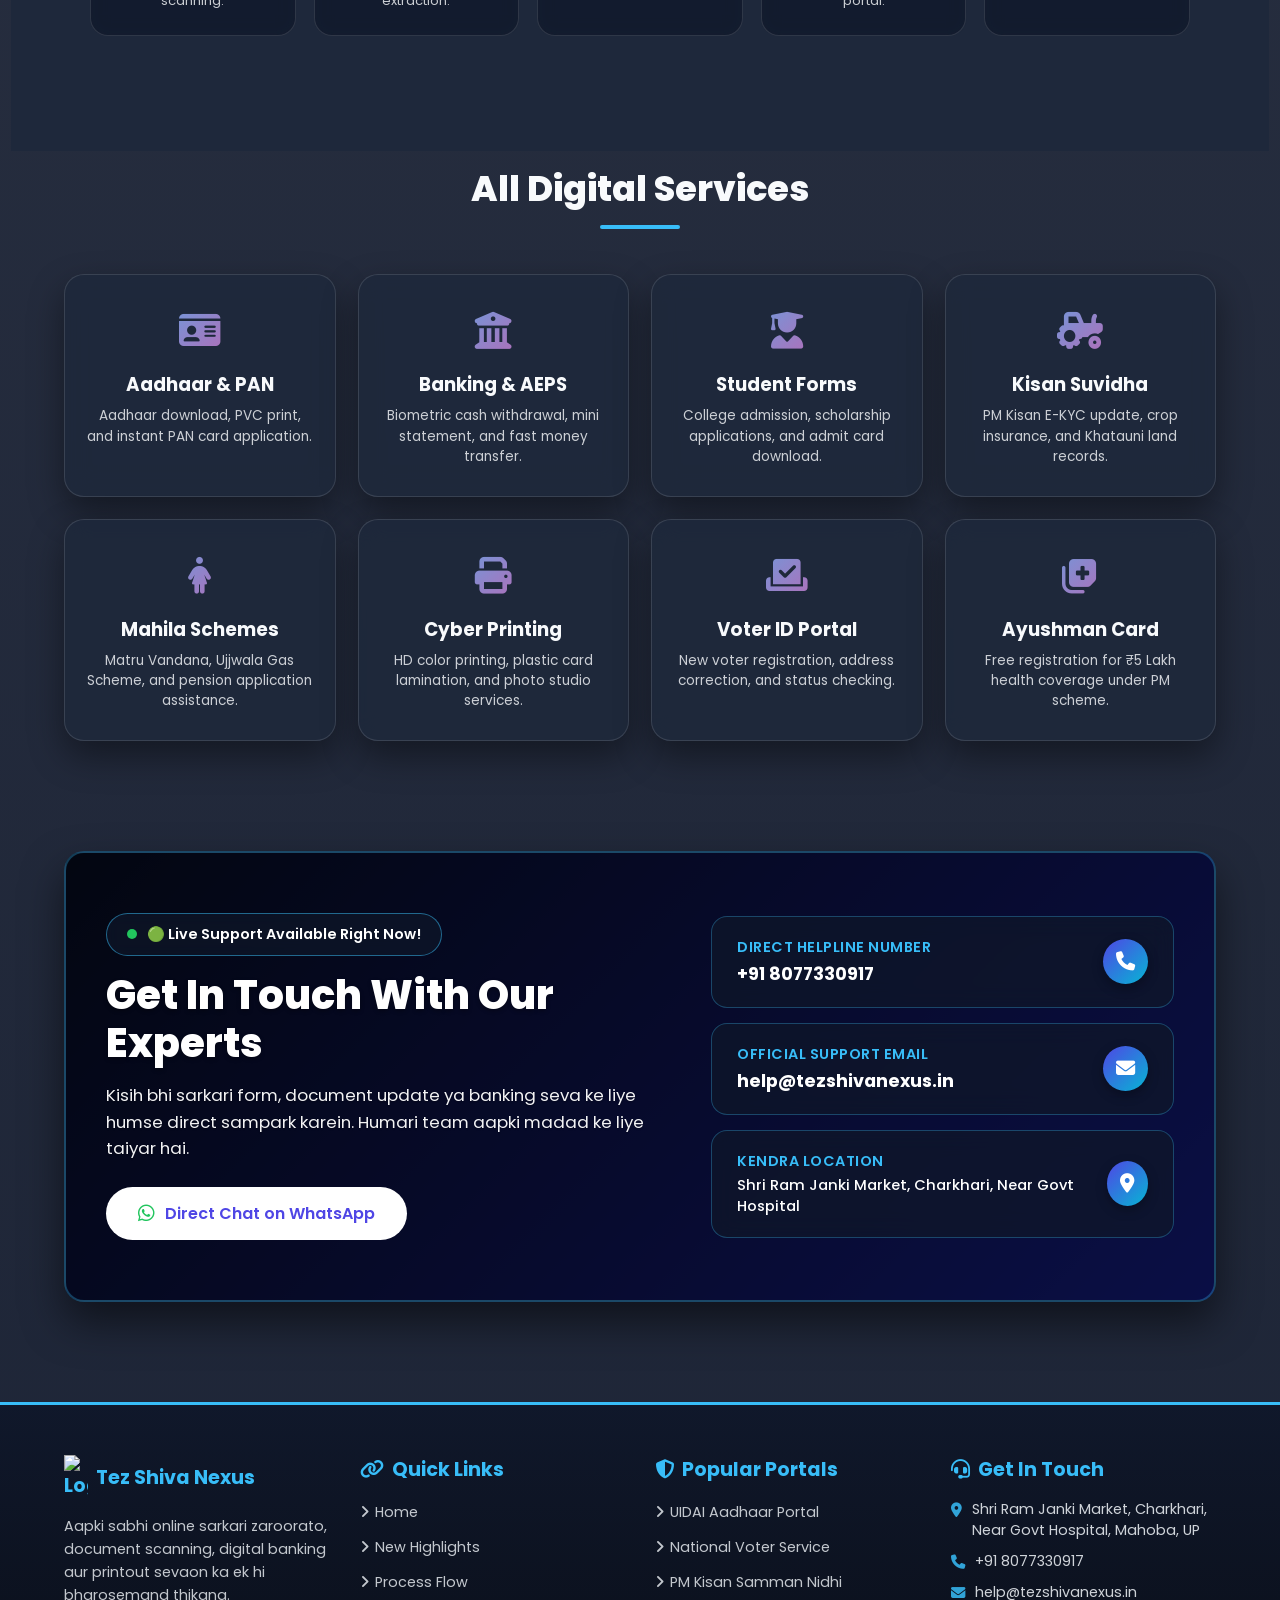
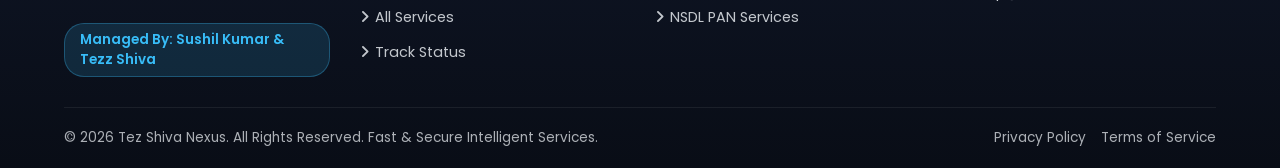
==== commit 0ea6339b: "Update print statement from 'Hello' to 'Goodbye'" ====
--- a/index.html
+++ b/index.html
@@ -1,140 +1,891 @@
 <!DOCTYPE html>
-<html lang="en" data-theme="light">
+<html lang="en" data-theme="dark">
 <head>
     <meta charset="UTF-8">
     <meta name="viewport" content="width=device-width, initial-scale=1.0">
-    <meta name="description" content="Aapka Apna Digital Seva Kendra - Fast & Secure Services">
-    <title>Digital Seva & Cyber Cafe</title>
+    <meta name="description" content="Tez Shiva Nexus - Advanced Digital Seva Kendra & Cyber Cafe Services">
+    <title>Tez Shiva Nexus - Digital Seva & Cyber Cafe</title>
+    
+    <!-- External Fonts & Icons -->
     <link rel="preconnect" href="https://fonts.googleapis.com">
     <link rel="preconnect" href="https://fonts.gstatic.com" crossorigin>
-    <link href="https://fonts.googleapis.com/css2?family=Poppins:wght@400;500;600;700&display=swap" rel="stylesheet">
+    <link href="https://fonts.googleapis.com/css2?family=Poppins:wght@300;400;500;600;700;800&display=swap" rel="stylesheet">
     <link rel="stylesheet" href="https://cdnjs.cloudflare.com/ajax/libs/font-awesome/6.4.0/css/all.min.css">
-    <link rel="stylesheet" href="style.css">
+    
+    <style>
+        :root {
+            --primary: #4f46e5;
+            --primary-hover: #4338ca;
+            --bg-color: #0f172a;
+            --text-color: #f8fafc;
+            --card-bg: rgba(30, 41, 59, 0.85);
+            --border-radius: 20px;
+            --glass-border: 1px solid rgba(255, 255, 255, 0.12);
+            --shadow: 0 15px 35px rgba(0,0,0,0.4);
+            
+            --dynamic-theme-color: #38bdf8;
+            --dynamic-gradient: linear-gradient(135deg, #38bdf8, #818cf8);
+        }
+
+        [data-theme="light"] {
+            --bg-color: #f1f5f9;
+            --text-color: #0f172a;
+            --card-bg: rgba(255, 255, 255, 0.9);
+            --glass-border: 1px solid rgba(0, 0, 0, 0.08);
+            --shadow: 0 15px 35px rgba(0,0,0,0.08);
+        }
+
+        * { margin: 0; padding: 0; box-sizing: border-box; font-family: 'Poppins', sans-serif; }
+        html { scroll-behavior: smooth; }
+        
+        body { 
+            background: linear-gradient(rgba(15, 23, 42, 0.88), rgba(15, 23, 42, 0.94)), 
+                        url('https://www.issi-online.com/wp-content/uploads/2023/12/intelligent-document-processing-1200x900.jpg') center/cover fixed no-repeat;
+            color: var(--text-color); 
+            transition: background 0.3s, color 0.3s; 
+            overflow-x: hidden; 
+        }
+
+        [data-theme="light"] body {
+            background: linear-gradient(rgba(241, 245, 249, 0.90), rgba(241, 245, 249, 0.95)), 
+                        url('https://www.issi-online.com/wp-content/uploads/2023/12/intelligent-document-processing-1200x900.jpg') center/cover fixed no-repeat;
+        }
+
+        a { text-decoration: none; color: inherit; }
+        ul { list-style: none; }
+
+        /* Header Navigation */
+        .header {
+            position: sticky; top: 0; z-index: 1000;
+            backdrop-filter: blur(16px); -webkit-backdrop-filter: blur(16px);
+            background: rgba(15, 23, 42, 0.85);
+            border-bottom: var(--glass-border);
+            box-shadow: 0 4px 20px rgba(0, 0, 0, 0.3);
+        }
+        [data-theme="light"] .header { background: rgba(255, 255, 255, 0.9); }
+        
+        .nav-container { display: flex; justify-content: space-between; align-items: center; padding: 0.8rem 5%; max-width: 1400px; margin: auto; }
+        
+        .logo { font-size: 1.4rem; font-weight: 800; display: flex; align-items: center; gap: 12px; }
+        .logo-icon-png { width: 42px; height: 42px; object-fit: contain; filter: drop-shadow(0 4px 8px rgba(79, 70, 229, 0.35)); }
+        .logo-text { background: linear-gradient(135deg, #38bdf8, #a855f7); -webkit-background-clip: text; -webkit-text-fill-color: transparent; }
+
+        .nav-links { display: flex; gap: 1.6rem; align-items: center; font-weight: 500; font-size: 0.95rem; }
+        .nav-links a:hover { color: var(--dynamic-theme-color); transition: 0.3s; }
+        .status-menu-btn { color: #ec4899 !important; font-weight: 600; display: flex; align-items: center; gap: 6px; }
+        .login-btn { background: linear-gradient(135deg, #4f46e5, #9333ea); color: white !important; padding: 8px 22px; border-radius: 50px; transition: 0.3s; }
+        .login-btn:hover { transform: translateY(-2px); box-shadow: 0 5px 15px rgba(147, 51, 234, 0.4); }
+        .controls button { background: none; border: none; font-size: 1.2rem; cursor: pointer; color: var(--text-color); margin-left: 15px; }
+
+        /* Smooth Single-Line Marquee */
+        .yojna-live-box {
+            background: linear-gradient(90deg, rgba(236, 72, 153, 0.95), rgba(139, 92, 246, 0.95));
+            color: white; padding: 8px 5%; display: flex; align-items: center; gap: 15px; font-weight: 600;
+            backdrop-filter: blur(8px); overflow: hidden; height: 42px;
+        }
+        .live-badge { background: white; color: #ec4899; padding: 3px 10px; border-radius: 20px; font-size: 0.8rem; font-weight: bold; white-space: nowrap; flex-shrink: 0; }
+        .marquee-container { flex: 1; overflow: hidden; white-space: nowrap; display: flex; align-items: center; }
+        .marquee { display: inline-block; white-space: nowrap; animation: scrollText 22s linear infinite; font-size: 0.92rem; }
+        .marquee span { margin-right: 40px; display: inline-flex; align-items: center; gap: 8px; }
+        @keyframes scrollText { 0% { transform: translateX(100%); } 100% { transform: translateX(-100%); } }
+
+        /* Hero Section */
+        .hero { text-align: center; padding: 60px 20px 40px; }
+        .badge { display: inline-block; padding: 8px 20px; background: rgba(56, 189, 248, 0.15); color: var(--dynamic-theme-color); border-radius: 30px; font-weight: 600; margin-bottom: 20px; border: 1px solid rgba(56, 189, 248, 0.3); }
+        .changing-text-wrapper { min-height: 70px; display: flex; align-items: center; justify-content: center; }
+        .hero h1 { font-size: 2.8rem; font-weight: 800; margin-bottom: 15px; line-height: 1.2; }
+        .hero p { font-size: 1.05rem; max-width: 720px; margin: 0 auto 30px; opacity: 0.85; }
+        .btn-primary { background: linear-gradient(135deg, #4f46e5, #06b6d4); color: white; padding: 14px 32px; border-radius: 50px; font-size: 1rem; font-weight: 600; display: inline-flex; align-items: center; gap: 10px; transition: 0.3s; }
+        .btn-primary:hover { transform: translateY(-3px); box-shadow: 0 12px 25px rgba(6, 182, 212, 0.4); }
+
+        /* HIGHLIGHTED NEW 5 SERVICES SECTION */
+        .highlight-services-section { padding: 40px 5%; max-width: 1400px; margin: auto; }
+        .highlight-header { text-align: center; margin-bottom: 35px; }
+        .highlight-header h2 { font-size: 2.2rem; font-weight: 800; display: flex; align-items: center; justify-content: center; gap: 12px; color: #ec4899; }
+        .highlight-header p { opacity: 0.8; font-size: 0.95rem; margin-top: 5px; }
+
+        .highlight-grid {
+            display: grid;
+            grid-template-columns: repeat(5, 1fr);
+            gap: 20px;
+        }
+
+        .highlight-card {
+            background: var(--card-bg);
+            border: 2px solid rgba(236, 72, 153, 0.4);
+            border-radius: var(--border-radius);
+            padding: 25px 18px;
+            text-align: center;
+            position: relative;
+            overflow: hidden;
+            box-shadow: var(--shadow);
+            backdrop-filter: blur(16px);
+            transition: all 0.3s ease;
+        }
+
+        .highlight-card::before {
+            content: 'NEW';
+            position: absolute; top: 12px; right: -28px;
+            background: linear-gradient(135deg, #ec4899, #f43f5e);
+            color: white; font-size: 0.65rem; font-weight: 800;
+            padding: 4px 30px; transform: rotate(45deg);
+            box-shadow: 0 2px 5px rgba(0,0,0,0.2);
+        }
+
+        .highlight-card:hover {
+            transform: translateY(-8px);
+            border-color: #ec4899;
+            box-shadow: 0 20px 40px rgba(236, 72, 153, 0.25);
+        }
+
+        .highlight-icon {
+            font-size: 2.5rem;
+            margin-bottom: 15px;
+            background: linear-gradient(135deg, #ec4899, #8b5cf6);
+            -webkit-background-clip: text; -webkit-text-fill-color: transparent;
+        }
+
+        .highlight-card h3 { font-size: 1.05rem; font-weight: 700; margin-bottom: 8px; }
+        .highlight-card p { font-size: 0.8rem; opacity: 0.8; line-height: 1.4; }
+
+        /* Application Status Section */
+        .status-section { padding: 30px 5%; max-width: 1100px; margin: auto; }
+        .status-card { background: var(--card-bg); border: var(--glass-border); padding: 35px; border-radius: var(--border-radius); box-shadow: var(--shadow); backdrop-filter: blur(16px); text-align: center; }
+        .status-form { display: grid; grid-template-columns: 1fr auto; gap: 15px; margin-top: 25px; }
+        .status-select { padding: 14px 18px; border-radius: 12px; border: 1px solid rgba(255,255,255,0.2); font-size: 0.95rem; outline: none; background: rgba(0,0,0,0.3); color: var(--text-color); width: 100%; cursor: pointer; }
+        [data-theme="light"] .status-select { background: #ffffff; border-color: rgba(0,0,0,0.15); }
+        .status-btn { background: linear-gradient(135deg, #ec4899, #8b5cf6); color: white; border: none; padding: 14px 28px; border-radius: 12px; font-weight: 600; font-size: 0.95rem; cursor: pointer; transition: 0.3s; display: inline-flex; align-items: center; gap: 8px; justify-content: center; }
+        .status-btn:hover { transform: translateY(-2px); box-shadow: 0 8px 20px rgba(236, 72, 153, 0.4); }
+
+        /* Document Process Flow */
+        .stages-process-section { padding: 40px 5%; max-width: 1350px; margin: auto; }
+        .stages-card { background: var(--card-bg); border: var(--glass-border); border-radius: var(--border-radius); padding: 45px 25px; box-shadow: var(--shadow); backdrop-filter: blur(16px); text-align: center; }
+        .stages-title-box h3 { font-size: 2rem; font-weight: 800; color: var(--dynamic-theme-color); display: flex; align-items: center; justify-content: center; gap: 12px; }
+        .stages-title-box p { font-size: 0.95rem; opacity: 0.8; margin-top: 8px; margin-bottom: 45px; }
+
+        .process-flow-grid { display: grid; grid-template-columns: repeat(5, 1fr); gap: 18px; position: relative; }
+        .process-flow-grid::before { content: ''; position: absolute; top: 48px; left: 8%; right: 8%; height: 4px; background: linear-gradient(90deg, #14b8a6, #f43f5e, #ca8a04, #3b82f6, #8b5cf6); z-index: 1; border-radius: 10px; }
+        .step-node-card { background: rgba(15, 23, 42, 0.7); border: var(--glass-border); padding: 25px 15px; border-radius: 18px; position: relative; z-index: 2; transition: all 0.3s ease; display: flex; flex-direction: column; align-items: center; text-align: center; backdrop-filter: blur(10px); }
+        [data-theme="light"] .step-node-card { background: rgba(255, 255, 255, 0.9); }
+        .step-node-card:hover { transform: translateY(-8px); border-color: var(--dynamic-theme-color); }
+        .node-icon-badge { width: 58px; height: 58px; border-radius: 50%; display: flex; align-items: center; justify-content: center; font-size: 1.3rem; color: white; margin-bottom: 18px; box-shadow: 0 8px 20px rgba(0,0,0,0.3); border: 3px solid rgba(255,255,255,0.25); }
+        .s-1 { background: linear-gradient(135deg, #0d9488, #14b8a6); }
+        .s-2 { background: linear-gradient(135deg, #e11d48, #f43f5e); }
+        .s-3 { background: linear-gradient(135deg, #a16207, #ca8a04); }
+        .s-4 { background: linear-gradient(135deg, #2563eb, #3b82f6); }
+        .s-5 { background: linear-gradient(135deg, #7c3aed, #8b5cf6); }
+        .step-title { font-size: 1rem; font-weight: 700; margin-bottom: 8px; color: var(--text-color); }
+        .step-desc { font-size: 0.82rem; opacity: 0.8; line-height: 1.4; }
+
+        /* ALL SERVICES GRID */
+        .services { padding: 40px 5% 60px; max-width: 1400px; margin: auto; }
+        .section-header { text-align: center; margin-bottom: 45px; }
+        .section-header h2 { font-size: 2.2rem; font-weight: 800; }
+        .header-line { width: 80px; height: 4px; background: var(--dynamic-theme-color); margin: 10px auto; border-radius: 2px; }
+        .services-grid { display: grid; grid-template-columns: repeat(auto-fit, minmax(250px, 1fr)); gap: 22px; }
+        .service-card { background: var(--card-bg); border: var(--glass-border); padding: 28px 20px; border-radius: var(--border-radius); box-shadow: var(--shadow); backdrop-filter: blur(12px); transition: 0.3s; text-align: center; }
+        .service-card:hover { transform: translateY(-6px); border-color: var(--dynamic-theme-color); }
+        .icon-box { font-size: 2.3rem; margin-bottom: 12px; background: linear-gradient(135deg, #38bdf8, #ec4899); -webkit-background-clip: text; -webkit-text-fill-color: transparent; }
+        .service-card h3 { font-size: 1.15rem; margin-bottom: 8px; font-weight: 700; }
+        .service-card p { font-size: 0.85rem; opacity: 0.8; line-height: 1.5; }
+
+        /* IMPROVED ATTRACTIVE "GET IN TOUCH" / CONTACT SECTION WITH AI BG ROTATION */
+        .dynamic-contact-section { padding: 50px 5%; max-width: 1400px; margin: auto; }
+        .contact-banner-box {
+            background-color: #0f172a;
+            background-image: linear-gradient(135deg, rgba(15, 23, 42, 0.90), rgba(79, 70, 229, 0.82)), 
+                              url('https://images.unsplash.com/photo-1531403009284-440f080d1e12?auto=format&fit=crop&w=1400&q=80');
+            background-size: cover;
+            background-position: center;
+            background-repeat: no-repeat;
+            background-blend-mode: overlay;
+            border-radius: var(--border-radius);
+            padding: 60px 40px;
+            box-shadow: 0 20px 40px rgba(0,0,0,0.5);
+            color: white;
+            display: grid;
+            grid-template-columns: 1.1fr 0.9fr;
+            gap: 40px;
+            align-items: center;
+            border: 2px solid rgba(56, 189, 248, 0.3);
+            position: relative;
+            overflow: hidden;
+            transition: background-image 1s ease-in-out;
+        }
+
+        .contact-left-content h2 { font-size: 2.5rem; font-weight: 800; margin-bottom: 15px; line-height: 1.2; text-shadow: 0 2px 4px rgba(0,0,0,0.3); }
+        .contact-left-content p { font-size: 1.05rem; opacity: 0.95; margin-bottom: 25px; line-height: 1.6; text-shadow: 0 1px 2px rgba(0,0,0,0.3); }
+        
+        .live-status-pill {
+            display: inline-flex; align-items: center; gap: 10px;
+            background: rgba(15, 23, 42, 0.7); padding: 10px 20px;
+            border-radius: 30px; font-weight: 600; font-size: 0.9rem;
+            border: 1px solid rgba(56, 189, 248, 0.5);
+            backdrop-filter: blur(8px);
+            margin-bottom: 15px;
+        }
+        .blinking-dot { width: 10px; height: 10px; background: #22c55e; border-radius: 50%; animation: pulse 1s infinite; }
+
+        .contact-right-cards { display: flex; flex-direction: column; gap: 15px; }
+        
+        .interactive-contact-card {
+            background: rgba(15, 23, 42, 0.75);
+            border: 1px solid rgba(56, 189, 248, 0.3);
+            padding: 20px 25px;
+            border-radius: 16px;
+            display: flex; align-items: center; justify-content: space-between;
+            backdrop-filter: blur(12px);
+            transition: all 0.3s ease;
+        }
+        .interactive-contact-card:hover {
+            background: rgba(30, 41, 59, 0.9);
+            transform: translateX(5px);
+            border-color: #38bdf8;
+            box-shadow: 0 10px 25px rgba(56, 189, 248, 0.2);
+        }
+
+        .ic-info h4 { font-size: 0.9rem; font-weight: 600; color: #38bdf8; margin-bottom: 3px; text-transform: uppercase; letter-spacing: 0.5px; }
+        .ic-info p { font-size: 1.1rem; font-weight: 700; color: #ffffff; }
+        .ic-action-btn {
+            background: linear-gradient(135deg, #4f46e5, #06b6d4); color: white; width: 45px; height: 45px;
+            border-radius: 50%; display: flex; align-items: center; justify-content: center;
+            font-size: 1.2rem; font-weight: bold; transition: 0.3s; box-shadow: 0 4px 12px rgba(0,0,0,0.3);
+        }
+        .interactive-contact-card:hover .ic-action-btn { background: #38bdf8; transform: scale(1.1); }
+
+        /* AI Assistant Drawer */
+        .support-desk-wrapper { position: fixed; right: 0; top: 50%; transform: translateY(-50%); z-index: 9999; display: flex; align-items: flex-start; transition: 0.4s ease; }
+        .support-toggle-btn { background: linear-gradient(135deg, #6366f1, #a855f7); color: white; padding: 16px 12px; border-radius: 14px 0 0 14px; cursor: pointer; font-weight: 700; display: flex; flex-direction: column; align-items: center; gap: 8px; writing-mode: vertical-rl; text-orientation: mixed; box-shadow: -5px 0 20px rgba(99, 102, 241, 0.4); border: none; outline: none; }
+        .support-toggle-btn i { font-size: 1.3rem; writing-mode: horizontal-tb; animation: rotateAi 3s infinite linear; }
+        @keyframes rotateAi { 0%{ transform: rotate(0deg); } 100%{ transform: rotate(360deg); } }
+
+        .support-drawer { width: 350px; height: 500px; background: rgba(15, 23, 42, 0.95); border: var(--glass-border); border-radius: 20px 0 0 20px; box-shadow: -10px 10px 30px rgba(0,0,0,0.4); display: none; flex-direction: column; overflow: hidden; backdrop-filter: blur(20px); }
+        [data-theme="light"] .support-drawer { background: rgba(255, 255, 255, 0.95); }
+        .support-desk-wrapper.active .support-drawer { display: flex; }
+        .support-desk-wrapper.active .support-toggle-btn { border-radius: 0; }
+
+        .ai-header { background: linear-gradient(135deg, #4f46e5, #9333ea); color: white; padding: 15px 18px; display: flex; align-items: center; justify-content: space-between; }
+        .ai-bot-info { display: flex; align-items: center; gap: 12px; }
+        .ai-avatar { width: 38px; height: 38px; background: rgba(255,255,255,0.2); border-radius: 50%; display: flex; align-items: center; justify-content: center; font-size: 1.2rem; }
+        .ai-details h4 { font-size: 0.95rem; font-weight: 700; }
+        .ai-status { font-size: 0.75rem; opacity: 0.9; display: flex; align-items: center; gap: 5px; }
+        .online-dot { width: 8px; height: 8px; background: #22c55e; border-radius: 50%; display: inline-block; animation: pulse 1s infinite; }
+        @keyframes pulse { 0% { transform: scale(1); } 50% { transform: scale(1.1); } 100% { transform: scale(1); } }
+
+        .ai-chat-body { flex: 1; padding: 15px; overflow-y: auto; display: flex; flex-direction: column; gap: 12px; }
+        .chat-bubble { max-width: 85%; padding: 10px 14px; border-radius: 14px; font-size: 0.85rem; line-height: 1.4; }
+        .bot-bubble { background: rgba(255,255,255,0.1); border: var(--glass-border); color: var(--text-color); align-self: flex-start; }
+        .user-bubble { background: linear-gradient(135deg, #4f46e5, #7c3aed); color: white; align-self: flex-end; }
+        .quick-chips { display: flex; flex-wrap: wrap; gap: 6px; margin-top: 8px; }
+        .chip-btn { background: rgba(56, 189, 248, 0.15); color: var(--dynamic-theme-color); border: 1px solid rgba(56, 189, 248, 0.3); padding: 5px 10px; border-radius: 15px; font-size: 0.75rem; cursor: pointer; transition: 0.3s; }
+        .chip-btn:hover { background: var(--dynamic-theme-color); color: white; }
+        .ai-chat-footer { padding: 12px; border-top: var(--glass-border); }
+        .ai-input-box { display: flex; gap: 8px; }
+        .ai-input-box input { flex: 1; padding: 10px 14px; border-radius: 25px; border: var(--glass-border); outline: none; font-size: 0.85rem; background: rgba(0,0,0,0.2); color: var(--text-color); }
+        [data-theme="light"] .ai-input-box input { background: #ffffff; border-color: rgba(0,0,0,0.15); }
+        .ai-send-btn { width: 38px; height: 38px; border-radius: 50%; background: linear-gradient(135deg, #4f46e5, #9333ea); color: white; border: none; cursor: pointer; }
+
+        /* DETAILED & PROFESSIONAL FOOTER */
+        .footer { 
+            background: linear-gradient(to bottom, rgba(15, 23, 42, 0.95), #090d16); 
+            color: #f1f5f9; 
+            padding: 50px 5% 20px; 
+            margin-top: 50px; 
+            border-top: 3px solid var(--dynamic-theme-color); 
+        }
+        .footer-container {
+            max-width: 1400px;
+            margin: auto;
+            display: grid;
+            grid-template-columns: repeat(auto-fit, minmax(250px, 1fr));
+            gap: 30px;
+            margin-bottom: 30px;
+        }
+        .footer-col h3 {
+            font-size: 1.2rem;
+            font-weight: 700;
+            margin-bottom: 15px;
+            color: var(--dynamic-theme-color);
+            display: flex;
+            align-items: center;
+            gap: 8px;
+        }
+        .footer-col p {
+            font-size: 0.9rem;
+            opacity: 0.8;
+            line-height: 1.6;
+            margin-bottom: 15px;
+        }
+        .footer-links {
+            list-style: none;
+            display: flex;
+            flex-direction: column;
+            gap: 10px;
+        }
+        .footer-links li a {
+            font-size: 0.9rem;
+            opacity: 0.8;
+            transition: 0.3s;
+            display: inline-flex;
+            align-items: center;
+            gap: 6px;
+        }
+        .footer-links li a:hover {
+            opacity: 1;
+            color: var(--dynamic-theme-color);
+            transform: translateX(4px);
+        }
+        .footer-contact-info {
+            display: flex;
+            flex-direction: column;
+            gap: 10px;
+            font-size: 0.9rem;
+            opacity: 0.85;
+        }
+        .footer-contact-info div {
+            display: flex;
+            align-items: flex-start;
+            gap: 10px;
+        }
+        .footer-contact-info i {
+            color: var(--dynamic-theme-color);
+            margin-top: 4px;
+        }
+        .footer-bottom { 
+            max-width: 1400px;
+            margin: auto;
+            padding-top: 20px; 
+            border-top: 1px solid rgba(255,255,255,0.1); 
+            display: flex;
+            flex-wrap: wrap;
+            justify-content: space-between;
+            align-items: center;
+            gap: 15px;
+            opacity: 0.7; 
+            font-size: 0.85rem; 
+        }
+        .management-badge {
+            background: rgba(56, 189, 248, 0.15);
+            padding: 6px 15px;
+            border-radius: 20px;
+            border: 1px solid rgba(56, 189, 248, 0.3);
+            font-size: 0.85rem;
+            color: var(--dynamic-theme-color);
+            font-weight: 600;
+        }
+
+        @media (max-width: 1024px) {
+            .highlight-grid { grid-template-columns: repeat(2, 1fr); }
+            .contact-banner-box { grid-template-columns: 1fr; }
+        }
+        @media (max-width: 768px) {
+            .highlight-grid { grid-template-columns: 1fr; }
+            .process-flow-grid { grid-template-columns: 1fr; gap: 15px; }
+            .process-flow-grid::before { display: none; }
+            .hero h1 { font-size: 2.1rem; }
+            .nav-links { display: none; }
+            .status-form { grid-template-columns: 1fr; }
+        }
+    </style>
 </head>
 <body>
 
+    <!-- Header Navigation -->
     <header class="header">
         <div class="nav-container">
-            <div class="logo">
-                <i class="fa-solid fa-laptop-code"></i>
-                <span>Tez Shiva Nexus</span>
-            </div>
+            <a href="#home" class="logo">
+                <img src="https://cdn-icons-png.flaticon.com/512/3659/3659898.png" alt="Tez Shiva Nexus Logo" class="logo-icon-png">
+                <span class="logo-text">Tez Shiva Nexus</span>
+            </a>
             
             <div class="header-right">
                 <nav class="nav-menu">
                     <ul class="nav-links">
                         <li><a href="#home">Home</a></li>
-                        <li><a href="#services">Suvidhayein</a></li>
-                        <li><a href="contact.html" class="login-btn">Contact Us</a></li>
+                        <li><a href="#new-services">New Highlights</a></li>
+                        <li><a href="#process-stages">Process Flow</a></li>
+                        <li><a href="#services">All Services</a></li>
+                        <li><a href="#status-check" class="status-menu-btn"><i class="fa-solid fa-clock-rotate-left"></i> Track Status</a></li>
+                        <li><a href="#contact" style="color:var(--dynamic-theme-color);">Get In Touch</a></li>
                         <li><a href="login.html" class="login-btn">Login</a></li>
-
-
                     </ul>
                 </nav>
-                <div class="controls">
-                    <button id="theme-toggle" aria-label="Toggle Dark Mode">
-                        <i class="fa-solid fa-moon"></i>
-                    </button>
-                    <button class="hamburger" aria-label="Menu">
-                        <i class="fa-solid fa-bars"></i>
-                    </button>
-                </div>
+            </div>
+            <div class="controls">
+                <button id="theme-toggle" onclick="toggleTheme()" aria-label="Toggle Mode">
+                    <i class="fa-solid fa-sun"></i>
+                </button>
             </div>
         </div>
     </header>
 
-    <div class="menu-overlay"></div>
-
-    <div class="news-ticker">
-        <div class="ticker-title">Updates</div>
-        <div class="ticker-content">
-            <div class="ticker-text">
-                🚨 SSC CGL Form Last Date: 25th July | 🚨 PM Kisan 14th Installment KYC Shuru | 🚨 UP Scholarship Forms Available Now | 🚨 Aadhaar-PAN Link Aakhiri Tarikh!
+    <!-- Smooth Single-Line Marquee -->
+    <div class="yojna-live-box">
+        <span class="live-badge"><i class="fa-solid fa-bolt"></i> NEW LIVE</span>
+        <div class="marquee-container">
+            <div class="marquee">
+                <span>🚨 PM Vishwakarma Yojana Forms Started!</span>
+                <span>🚨 Ayushman Card Free Registration Open</span>
+                <span>🚨 Up to ₹50,000 Loan under Mudra Yojana</span>
+                <span>🚨 E-Shram Card KYC Update Mandatory!</span>
             </div>
         </div>
     </div>
 
     <main>
+        <!-- Hero Section -->
         <section id="home" class="hero">
             <div class="hero-content">
-                <div class="badge">100% Secure & Fast</div>
-                <h1 id="hero-changing-text">Aapka Apna Digital Cyber Cafe</h1>
+                <div class="badge"><i class="fa-solid fa-microchip"></i> AI-Powered Intelligent Document Processing</div>
+                <div class="changing-text-wrapper">
+                    <h1 id="hero-changing-text">Aapka Apna Digital Cyber Cafe</h1>
+                </div>
+                <p>Shri Ram Aadhaar E Sewa Kendra. Fast document processing, online government forms, and secure digital banking.</p>
+                <a href="#new-services" class="btn btn-primary">Check New Services <i class="fa-solid fa-arrow-down"></i></a>
+            </div>
+        </section>
+
+        <!-- HIGHLIGHTED 5 NEW SERVICES SECTION -->
+        <section class="highlight-services-section" id="new-services">
+            <div class="highlight-header">
+                <h2><i class="fa-solid fa-star"></i> Featured 5 Brand New Services</h2>
+                <p>Abhi haal hi mein launch ki gayi sabse khaas aur fast digital sevaayein:</p>
+            </div>
+
+            <div class="highlight-grid">
+                <!-- Service 1 -->
+                <div class="highlight-card">
+                    <div class="highlight-icon"><i class="fa-solid fa-address-card"></i></div>
+                    <h3>Smart Ayushman PVC Card</h3>
+                    <p>Hologram wali waterproof plastic Ayushman golden card print instant generate karein.</p>
+                </div>
+
+                <!-- Service 2 -->
+                <div class="highlight-card">
+                    <div class="highlight-icon"><i class="fa-solid fa-hand-holding-dollar"></i></div>
+                    <h3>Instant e-Mudra Loan</h3>
+                    <p>Sirf 10 minute mein bina kisi bank chakkar ke ₹50,000 tak ka mudra loan apply karein.</p>
+                </div>
+
+                <!-- Service 3 -->
+                <div class="highlight-card">
+                    <div class="highlight-icon"><i class="fa-solid fa-passport"></i></div>
+                    <h3>Tatkal Passport Seva</h3>
+                    <p>Police verification guidance aur fast online passport appointment booking.</p>
+                </div>
+
+                <!-- Service 4 -->
+                <div class="highlight-card">
+                    <div class="highlight-icon"><i class="fa-solid fa-car"></i></div>
+                    <h3>Driving Licence Smart Card</h3>
+                    <p>Learner DL, Address Change aur Smart PVC Driving Licence printout seva.</p>
+                </div>
+
+                <!-- Service 5 -->
+                <div class="highlight-card">
+                    <div class="highlight-icon"><i class="fa-solid fa-file-invoice-dollar"></i></div>
+                    <h3>Fast ITR & Pan Linking</h3>
+                    <p>Income Tax Return filing, Pan-Aadhaar linking aur GST registration support.</p>
+                </div>
+            </div>
+        </section>
+
+        <!-- Status Tracker Section -->
+        <section id="status-check" class="status-section">
+            <div class="status-card">
+                <h2><i class="fa-solid fa-magnifying-glass-chart" style="color: #38bdf8;"></i> Application Status Tracker</h2>
+                <p style="opacity: 0.8; margin-top: 5px;">Select official service portal to track status:</p>
                 
-                <p>Sushil Kumar & Tezz Shiva,Shri Ram Aadhaar E Sewa Kendra,Sabhi sarkari form, banking suvidha, aur online kaamo ke liye aapka bharosemand aur tez sathi.</p>
-                <a href="#services" class="btn btn-primary">Hamari Suvidhayein Dekhein <i class="fa-solid fa-arrow-right"></i></a>
+                <form class="status-form" onsubmit="checkApplicationStatus(event)">
+                    <select id="status_service" class="status-select" required>
+                        <option value="">-- Select Portal Service --</option>
+                        <option value="https://tin.tin.proteantech.in/pantan/StatusTrack.html">PAN Card Status (NSDL / Protean)</option>
+                        <option value="https://myaadhaar.uidai.gov.in/CheckAadhaarStatus">Aadhaar Status Check (UIDAI)</option>
+                        <option value="https://myaadhaar.uidai.gov.in/genricDownloadAadhaar/en">Aadhaar Download</option>
+                        <option value="https://pmkisan.gov.in/FarmerStatus.aspx">PM Kisan Nidhi Status</option>
+                    </select>
+
+                    <button type="submit" class="status-btn">
+                        <i class="fa-solid fa-arrow-up-right-from-square"></i> Open Portal
+                    </button>
+                </form>
             </div>
         </section>
 
+        <!-- Document Process Flow -->
+        <section class="stages-process-section" id="process-stages">
+            <div class="stages-card">
+                <div class="stages-title-box">
+                    <h3><i class="fa-solid fa-diagram-project"></i> Document Processing Workflow</h3>
+                    <p>How your application moves securely through our 5-Stage Digital System:</p>
+                </div>
+
+                <div class="process-flow-grid">
+                    <div class="step-node-card">
+                        <div class="node-icon-badge s-1"><i class="fa-solid fa-file-arrow-up"></i></div>
+                        <h4 class="step-title">Upload & Scan</h4>
+                        <p class="step-desc">Document submission and high-clarity digital scanning.</p>
+                    </div>
+
+                    <div class="step-node-card">
+                        <div class="node-icon-badge s-2"><i class="fa-solid fa-microchip"></i></div>
+                        <h4 class="step-title">AI Data Check</h4>
+                        <p class="step-desc">Automated system validation and data field extraction.</p>
+                    </div>
+
+                    <div class="step-node-card">
+                        <div class="node-icon-badge s-3"><i class="fa-solid fa-user-check"></i></div>
+                        <h4 class="step-title">Expert Verification</h4>
+                        <p class="step-desc">Manual cross-check by certified Kendra operator.</p>
+                    </div>
+
+                    <div class="step-node-card">
+                        <div class="node-icon-badge s-4"><i class="fa-solid fa-stamp"></i></div>
+                        <h4 class="step-title">Official Approval</h4>
+                        <p class="step-desc">Direct submission to respective government portal.</p>
+                    </div>
+
+                    <div class="step-node-card">
+                        <div class="node-icon-badge s-5"><i class="fa-solid fa-circle-check"></i></div>
+                        <h4 class="step-title">Final Delivery</h4>
+                        <p class="step-desc">Instant digital certificate generation & printout.</p>
+                    </div>
+                </div>
+            </div>
+        </section>
+
+        <!-- All Services Grid -->
         <section id="services" class="services">
             <div class="section-header">
-                <h2>Sabhi Online Suvidhayein</h2>
+                <h2>All Digital Services</h2>
                 <div class="header-line"></div>
             </div>
             
             <div class="services-grid">
                 <div class="service-card">
-                    <div class="icon-box blue"><i class="fa-solid fa-id-card"></i></div>
+                    <div class="icon-box"><i class="fa-solid fa-id-card"></i></div>
                     <h3>Aadhaar & PAN</h3>
-                    <p>Aadhaar download, PVC order, aur naya PAN card banwayein.</p>
+                    <p>Aadhaar download, PVC print, and instant PAN card application.</p>
                 </div>
                 
                 <div class="service-card">
-                    <div class="icon-box green"><i class="fa-solid fa-building-columns"></i></div>
+                    <div class="icon-box"><i class="fa-solid fa-building-columns"></i></div>
                     <h3>Banking & AEPS</h3>
-                    <p>Anguthe se paise nikalna, jama karna aur money transfer.</p>
+                    <p>Biometric cash withdrawal, mini statement, and fast money transfer.</p>
                 </div>
 
                 <div class="service-card">
-                    <div class="icon-box orange"><i class="fa-solid fa-user-graduate"></i></div>
+                    <div class="icon-box"><i class="fa-solid fa-user-graduate"></i></div>
                     <h3>Student Forms</h3>
-                    <p>Admission, Scholarship, aur sabhi Sarkari Naukri ke forms.</p>
+                    <p>College admission, scholarship applications, and admit card download.</p>
                 </div>
 
                 <div class="service-card">
-                    <div class="icon-box purple"><i class="fa-solid fa-tractor"></i></div>
+                    <div class="icon-box"><i class="fa-solid fa-tractor"></i></div>
                     <h3>Kisan Suvidha</h3>
-                    <p>PM Kisan KYC, Fasal Bima, aur Khatauni (Bhulekh) print.</p>
+                    <p>PM Kisan E-KYC update, crop insurance, and Khatauni land records.</p>
                 </div>
 
                 <div class="service-card">
-                    <div class="icon-box pink"><i class="fa-solid fa-person-dress"></i></div>
-                    <h3>Mahila Yojana</h3>
-                    <p>Matru Vandana, Ujjwala Yojana, aur Pension ke forms.</p>
+                    <div class="icon-box"><i class="fa-solid fa-person-dress"></i></div>
+                    <h3>Mahila Schemes</h3>
+                    <p>Matru Vandana, Ujjwala Gas Scheme, and pension application assistance.</p>
                 </div>
 
                 <div class="service-card">
-                    <div class="icon-box red"><i class="fa-solid fa-print"></i></div>
-                    <h3>Cyber Print</h3>
-                    <p>Color Print, Lamination, Scan, aur Passport Size Photo.</p>
+                    <div class="icon-box"><i class="fa-solid fa-print"></i></div>
+                    <h3>Cyber Printing</h3>
+                    <p>HD color printing, plastic card lamination, and photo studio services.</p>
+                </div>
+
+                <div class="service-card">
+                    <div class="icon-box"><i class="fa-solid fa-check-to-slot"></i></div>
+                    <h3>Voter ID Portal</h3>
+                    <p>New voter registration, address correction, and status checking.</p>
+                </div>
+
+                <div class="service-card">
+                    <div class="icon-box"><i class="fa-solid fa-notes-medical"></i></div>
+                    <h3>Ayushman Card</h3>
+                    <p>Free registration for ₹5 Lakh health coverage under PM scheme.</p>
+                </div>
+            </div>
+        </section>
+
+        <!-- IMPROVED ATTRACTIVE "GET IN TOUCH" SECTION WITH AI BACKGROUND ROTATION -->
+        <section class="dynamic-contact-section" id="contact">
+            <div class="contact-banner-box" id="contactBannerBox">
+                <div class="contact-left-content">
+                    <div class="live-status-pill">
+                        <span class="blinking-dot"></span>
+                        <span id="dynamic-greeting-status">🟢 Live Support Available Right Now!</span>
+                    </div>
+                    <h2 id="dynamic-headline-text">Get In Touch With Our Experts</h2>
+                    <p id="dynamic-subtext-text">Kisih bhi sarkari form, document update ya banking seva ke liye humse direct sampark karein. Humari team aapki madad ke liye taiyar hai.</p>
+                    <a href="https://wa.me/918077330917?text=Hello%20Tez%20Shiva%20Nexus,%20I%20want%20inquiry%20regarding%20services" target="_blank" class="btn-primary" style="background: white; color: #4f46e5;">
+                        <i class="fa-brands fa-whatsapp" style="color: #22c55e; font-size: 1.2rem;"></i> Direct Chat on WhatsApp
+                    </a>
+                </div>
+
+                <div class="contact-right-cards">
+                    <a href="tel:+918077330917" class="interactive-contact-card">
+                        <div class="ic-info">
+                            <h4>Direct Helpline Number</h4>
+                            <p>+91 8077330917</p>
+                        </div>
+                        <div class="ic-action-btn"><i class="fa-solid fa-phone"></i></div>
+                    </a>
+
+                    <a href="mailto:help@tezshivanexus.in" class="interactive-contact-card">
+                        <div class="ic-info">
+                            <h4>Official Support Email</h4>
+                            <p>help@tezshivanexus.in</p>
+                        </div>
+                        <div class="ic-action-btn"><i class="fa-solid fa-envelope"></i></div>
+                    </a>
+
+                    <div class="interactive-contact-card" style="cursor: default;">
+                        <div class="ic-info">
+                            <h4>Kendra Location</h4>
+                            <p style="font-size: 0.92rem; font-weight: 500; margin-top: 2px;">Shri Ram Janki Market, Charkhari, Near Govt Hospital</p>
+                        </div>
+                        <div class="ic-action-btn"><i class="fa-solid fa-location-dot"></i></div>
+                    </div>
                 </div>
             </div>
         </section>
     </main>
 
-    <footer id="contact" class="footer">
-    <div class="footer-content">
-        <h2>Digital Seva Kendra</h2>
-        <p>Aapki har digital zaroorat ka ek hi thikana.</p>
+    <!-- AI Assistant Chat Drawer -->
+    <div class="support-desk-wrapper" id="supportDeskWrapper">
+        <button class="support-toggle-btn" onclick="toggleSupportDesk()">
+            <i class="fa-solid fa-wand-magic-sparkles"></i> Tez AI Sahayak
+        </button>
         
-        <div class="contact-info">
-            <span><i class="fa-solid fa-phone"></i> +91 8077330917</span>
-            <span><i class="fa-solid fa-location-dot"></i> Shri Ram Janki Market, Charkhari, Near Govt Hospital, 210421</span>
-        </div>
-
-        <!-- Multimedia / Social Media Links -->
-        <div class="social-links">
-            <a href="#" target="_blank"><i class="fa-brands fa-facebook"></i></a>
-            <a href="#" target="_blank"><i class="fa-brands fa-whatsapp"></i></a>
-            <a href="#" target="_blank"><i class="fa-brands fa-instagram"></i></a>
-            <a href="#" target="_blank"><i class="fa-brands fa-youtube"></i></a>
+        <div class="support-drawer">
+            <div class="ai-header">
+                <div class="ai-bot-info">
+                    <div class="ai-avatar"><i class="fa-solid fa-robot"></i></div>
+                    <div class="ai-details">
+                        <h4>Tez AI Bot</h4>
+                        <span class="ai-status"><span class="online-dot"></span> Online</span>
+                    </div>
+                </div>
+                <button onclick="closeSupportDesk()" style="background:none; border:none; color:white; font-size:1.4rem; cursor:pointer;">&times;</button>
+            </div>
+            
+            <div class="ai-chat-body" id="aiChatBody">
+                <div class="chat-bubble bot-bubble">
+                    👋 Namaste! Main Tez AI Assistant hoon. Nayi services ya document ke baare mein puchhein:
+                    <div class="quick-chips">
+                        <button class="chip-btn" onclick="sendQuickPrompt('Ayushman Card New')">💳 Ayushman Card</button>
+                        <button class="chip-btn" onclick="sendQuickPrompt('Mudra Loan Details')">💰 Mudra Loan</button>
+                        <button class="chip-btn" onclick="sendQuickPrompt('Passport Apply')">🛂 Passport</button>
+                    </div>
+                </div>
+            </div>
+
+            <div class="ai-chat-footer">
+                <form class="ai-input-box" onsubmit="handleAiChatSubmit(event)">
+                    <input type="text" id="aiUserInput" placeholder="Apna sawal yahan likhein..." required autocomplete="off">
+                    <button type="submit" class="ai-send-btn"><i class="fa-solid fa-paper-plane"></i></button>
+                </form>
+            </div>
         </div>
     </div>
-    
-    <div class="footer-bottom">
-        &copy; 2026 Digital Seva. Fast & Secure.
-    </div>
-</footer>
-
-    <script src="script.js"></script>
+
+    <!-- Professional Detailed Footer -->
+    <footer class="footer">
+        <div class="footer-container">
+            <div class="footer-col">
+                <h3><img src="https://cdn-icons-png.flaticon.com/512/3659/3659898.png" width="24" alt="Logo"> Tez Shiva Nexus</h3>
+                <p>Aapki sabhi online sarkari zaroorato, document scanning, digital banking aur printout sevaon ka ek hi bharosemand thikana.</p>
+                <div class="management-badge">
+                    Managed By: Sushil Kumar & Tezz Shiva
+                </div>
+            </div>
+
+            <div class="footer-col">
+                <h3><i class="fa-solid fa-link"></i> Quick Links</h3>
+                <ul class="footer-links">
+                    <li><a href="#home"><i class="fa-solid fa-angle-right"></i> Home</a></li>
+                    <li><a href="#new-services"><i class="fa-solid fa-angle-right"></i> New Highlights</a></li>
+                    <li><a href="#process-stages"><i class="fa-solid fa-angle-right"></i> Process Flow</a></li>
+                    <li><a href="#services"><i class="fa-solid fa-angle-right"></i> All Services</a></li>
+                    <li><a href="#status-check"><i class="fa-solid fa-angle-right"></i> Track Status</a></li>
+                </ul>
+            </div>
+
+            <div class="footer-col">
+                <h3><i class="fa-solid fa-shield-halved"></i> Popular Portals</h3>
+                <ul class="footer-links">
+                    <li><a href="https://myaadhaar.uidai.gov.in/" target="_blank"><i class="fa-solid fa-angle-right"></i> UIDAI Aadhaar Portal</a></li>
+                    <li><a href="https://voters.eci.gov.in/" target="_blank"><i class="fa-solid fa-angle-right"></i> National Voter Service</a></li>
+                    <li><a href="https://pmkisan.gov.in/" target="_blank"><i class="fa-solid fa-angle-right"></i> PM Kisan Samman Nidhi</a></li>
+                    <li><a href="https://www.tin-nsdl.com/" target="_blank"><i class="fa-solid fa-angle-right"></i> NSDL PAN Services</a></li>
+                </ul>
+            </div>
+
+            <div class="footer-col">
+                <h3><i class="fa-solid fa-headset"></i> Get In Touch</h3>
+                <div class="footer-contact-info">
+                    <div>
+                        <i class="fa-solid fa-location-dot"></i>
+                        <span>Shri Ram Janki Market, Charkhari, Near Govt Hospital, Mahoba, UP</span>
+                    </div>
+                    <div>
+                        <i class="fa-solid fa-phone"></i>
+                        <span>+91 8077330917</span>
+                    </div>
+                    <div>
+                        <i class="fa-solid fa-envelope"></i>
+                        <span>help@tezshivanexus.in</span>
+                    </div>
+                </div>
+            </div>
+        </div>
+
+        <div class="footer-bottom">
+            <div>&copy; 2026 Tez Shiva Nexus. All Rights Reserved. Fast & Secure Intelligent Services.</div>
+            <div style="display: flex; gap: 15px;">
+                <a href="#home">Privacy Policy</a>
+                <a href="#home">Terms of Service</a>
+            </div>
+        </div>
+    </footer>
+
+    <!-- JavaScript Controls -->
+    <script>
+        // Hero Changing Headlines
+        const titles = [
+            "Aapka Apna Digital Cyber Cafe",
+            "Intelligent Document Processing Center",
+            "100% Fast & Secure Online Seva Kendra",
+            "Shri Ram Aadhaar & Banking Portal"
+        ];
+        let idx = 0;
+        const heroElem = document.getElementById("hero-changing-text");
+
+        setInterval(() => {
+            heroElem.style.opacity = "0";
+            setTimeout(() => {
+                idx = (idx + 1) % titles.length;
+                heroElem.textContent = titles[idx];
+                heroElem.style.opacity = "1";
+            }, 300);
+        }, 3500);
+
+        // TIME-TO-TIME DYNAMIC CHANGING CONTENT & AI CYBER CAFE IMAGES FOR "GET IN TOUCH" SECTION (EVERY 20 SECONDS)
+        const contactPromoList = [
+            {
+                status: "🟢 Live Support Available Right Now!",
+                headline: "Get In Touch With Our Experts",
+                subtext: "Kisih bhi sarkari form, document update ya banking seva ke liye humse direct sampark karein. Humari team aapki madad ke liye taiyar hai.",
+                bgImage: "https://images.unsplash.com/photo-1531403009284-440f080d1e12?auto=format&fit=crop&w=1400&q=80" // AI Digital workspace theme
+            },
+            {
+                status: "⚡ Fast Response Guaranteed within 5 Mins",
+                headline: "Have Any Urgent Document Issue?",
+                subtext: "Aadhaar, PAN ya Ayushman card mein koi correction karwana ho toh turant WhatsApp ya call ke zariye humari team se judein.",
+                bgImage: "https://images.unsplash.com/photo-1526374965328-7f61d4dc18c5?auto=format&fit=crop&w=1400&q=80" // High-tech futuristic cyber theme
+            },
+            {
+                status: "🌟 Visit Our Charkhari Kendra Today",
+                headline: "Connect With Sushil & Tezz Shiva",
+                subtext: "Shri Ram Janki Market mein humara physical centre subah 8 baje se raat 8 baje tak khula rehta hai. Aaj hi visit karein!",
+                bgImage: "https://images.unsplash.com/photo-1551836022-d5d88e9218df?auto=format&fit=crop&w=1400&q=80" // Modern computer cafe / workstation hub
+            }
+        ];
+        let contactIdx = 0;
+        
+        setInterval(() => {
+            contactIdx = (contactIdx + 1) % contactPromoList.length;
+            const currentPromo = contactPromoList[contactIdx];
+            
+            const bannerBox = document.getElementById('contactBannerBox');
+            const statusElem = document.getElementById('dynamic-greeting-status');
+            const headlineElem = document.getElementById('dynamic-headline-text');
+            const subtextElem = document.getElementById('dynamic-subtext-text');
+
+            if(bannerBox && statusElem && headlineElem && subtextElem) {
+                statusElem.style.opacity = '0';
+                headlineElem.style.opacity = '0';
+                subtextElem.style.opacity = '0';
+
+                setTimeout(() => {
+                    // Update background image dynamically every 20 seconds
+                    bannerBox.style.backgroundImage = `linear-gradient(135deg, rgba(15, 23, 42, 0.90), rgba(79, 70, 229, 0.82)), url('${currentPromo.bgImage}')`;
+                    
+                    statusElem.textContent = currentPromo.status;
+                    headlineElem.textContent = currentPromo.headline;
+                    subtextElem.textContent = currentPromo.subtext;
+
+                    statusElem.style.opacity = '1';
+                    headlineElem.style.opacity = '1';
+                    subtextElem.style.opacity = '1';
+                }, 400);
+            }
+        }, 20000); // 20 seconds interval as requested
+
+        // Dark/Light Theme Toggle (Defaults to Dark)
+        function toggleTheme() {
+            const html = document.documentElement;
+            const icon = document.querySelector('#theme-toggle i');
+            if (html.getAttribute('data-theme') === 'dark') {
+                html.setAttribute('data-theme', 'light');
+                icon.className = 'fa-solid fa-moon';
+            } else {
+                html.setAttribute('data-theme', 'dark');
+                icon.className = 'fa-solid fa-sun';
+            }
+        }
+
+        // Status Tracker Function
+        function checkApplicationStatus(e) {
+            e.preventDefault();
+            const targetUrl = document.getElementById('status_service').value;
+            if (targetUrl) window.open(targetUrl, '_blank');
+            else alert("Kripya ek portal select karein.");
+        }
+
+        // AI Chat Drawer Controls
+        const drawer = document.getElementById('supportDeskWrapper');
+        function toggleSupportDesk() { drawer.classList.toggle('active'); }
+        function closeSupportDesk() { drawer.classList.remove('active'); }
+
+        // AI Chat Simulation
+        function handleAiChatSubmit(e) {
+            e.preventDefault();
+            const input = document.getElementById('aiUserInput');
+            const msg = input.value.trim();
+            if (!msg) return;
+
+            appendMsg(msg, 'user');
+            input.value = '';
+
+            setTimeout(() => {
+                let reply = "⚡ Aapke is request ke liye humare executive Sushil Kumar Ji se WhatsApp par sampark karein.";
+                if (msg.toLowerCase().includes('ayushman')) reply = "💳 Smart Ayushman PVC card ke liye apna Aadhaar card aur purana card lekar Kendra par aayein ya WhatsApp par bhejein.";
+                else if (msg.toLowerCase().includes('mudra') || msg.toLowerCase().includes('loan')) reply = "💰 e-Mudra loan ke liye bank passbook, Aadhaar aur PAN card ki zaroorat hoti hai.";
+                else if (msg.toLowerCase().includes('passport')) reply = "🛂 Tatkal passport appointment booking ke liye hamari team se sampark karein.";
+
+                appendMsg(reply + `<br><br><a href="https://wa.me/918077330917?text=${encodeURIComponent(msg)}" target="_blank" style="color:#22c55e; font-weight:bold; display:flex; align-items:center; gap:5px;"><i class="fa-brands fa-whatsapp" style="font-size:1.1rem;"></i> Chat on WhatsApp</a>`, 'bot');
+            }, 600);
+        }
+
+        function sendQuickPrompt(txt) {
+            document.getElementById('aiUserInput').value = txt;
+            handleAiChatSubmit(new Event('submit'));
+        }
+
+        function appendMsg(text, sender) {
+            const body = document.getElementById('aiChatBody');
+            const div = document.createElement('div');
+            div.className = `chat-bubble ${sender === 'user' ? 'user-bubble' : 'bot-bubble'}`;
+            div.innerHTML = text;
+            body.appendChild(div);
+            body.scrollTop = body.scrollHeight;
+        }
+    </script>
 </body>
-</html>+</html>
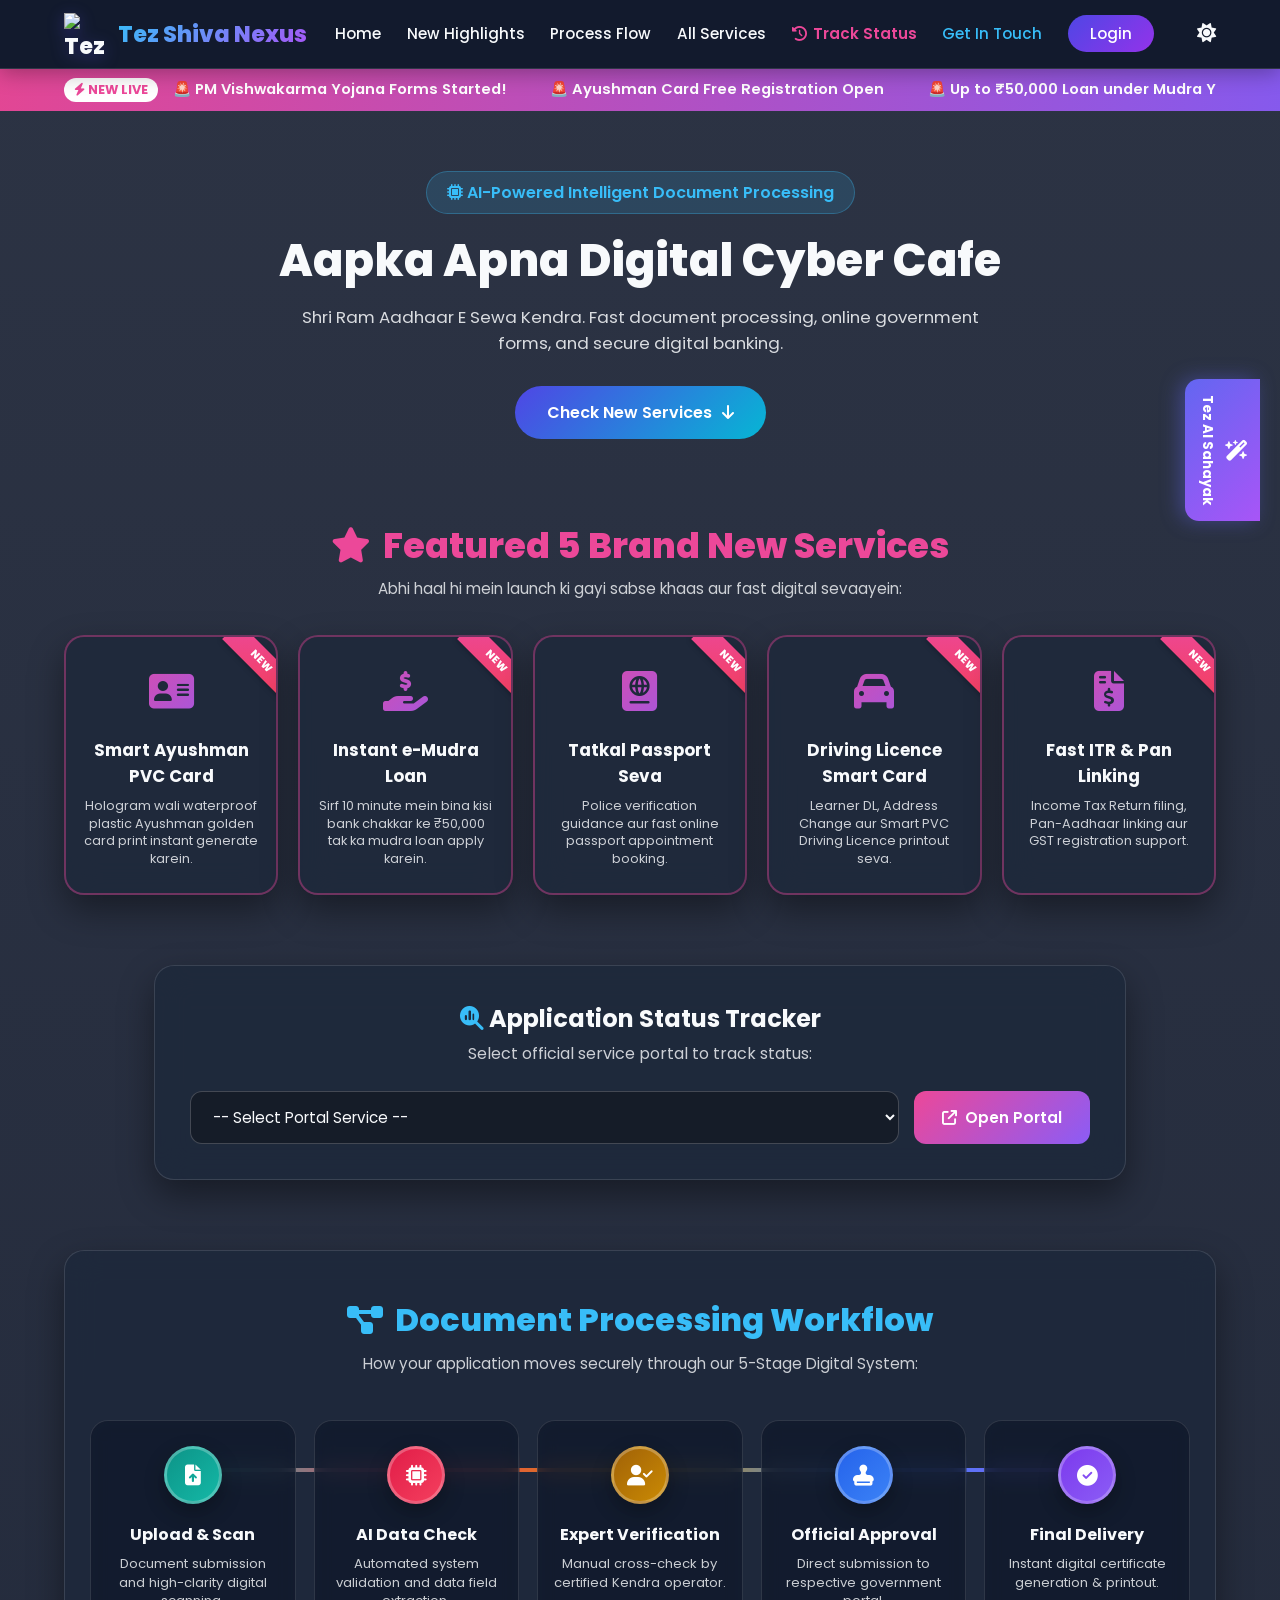
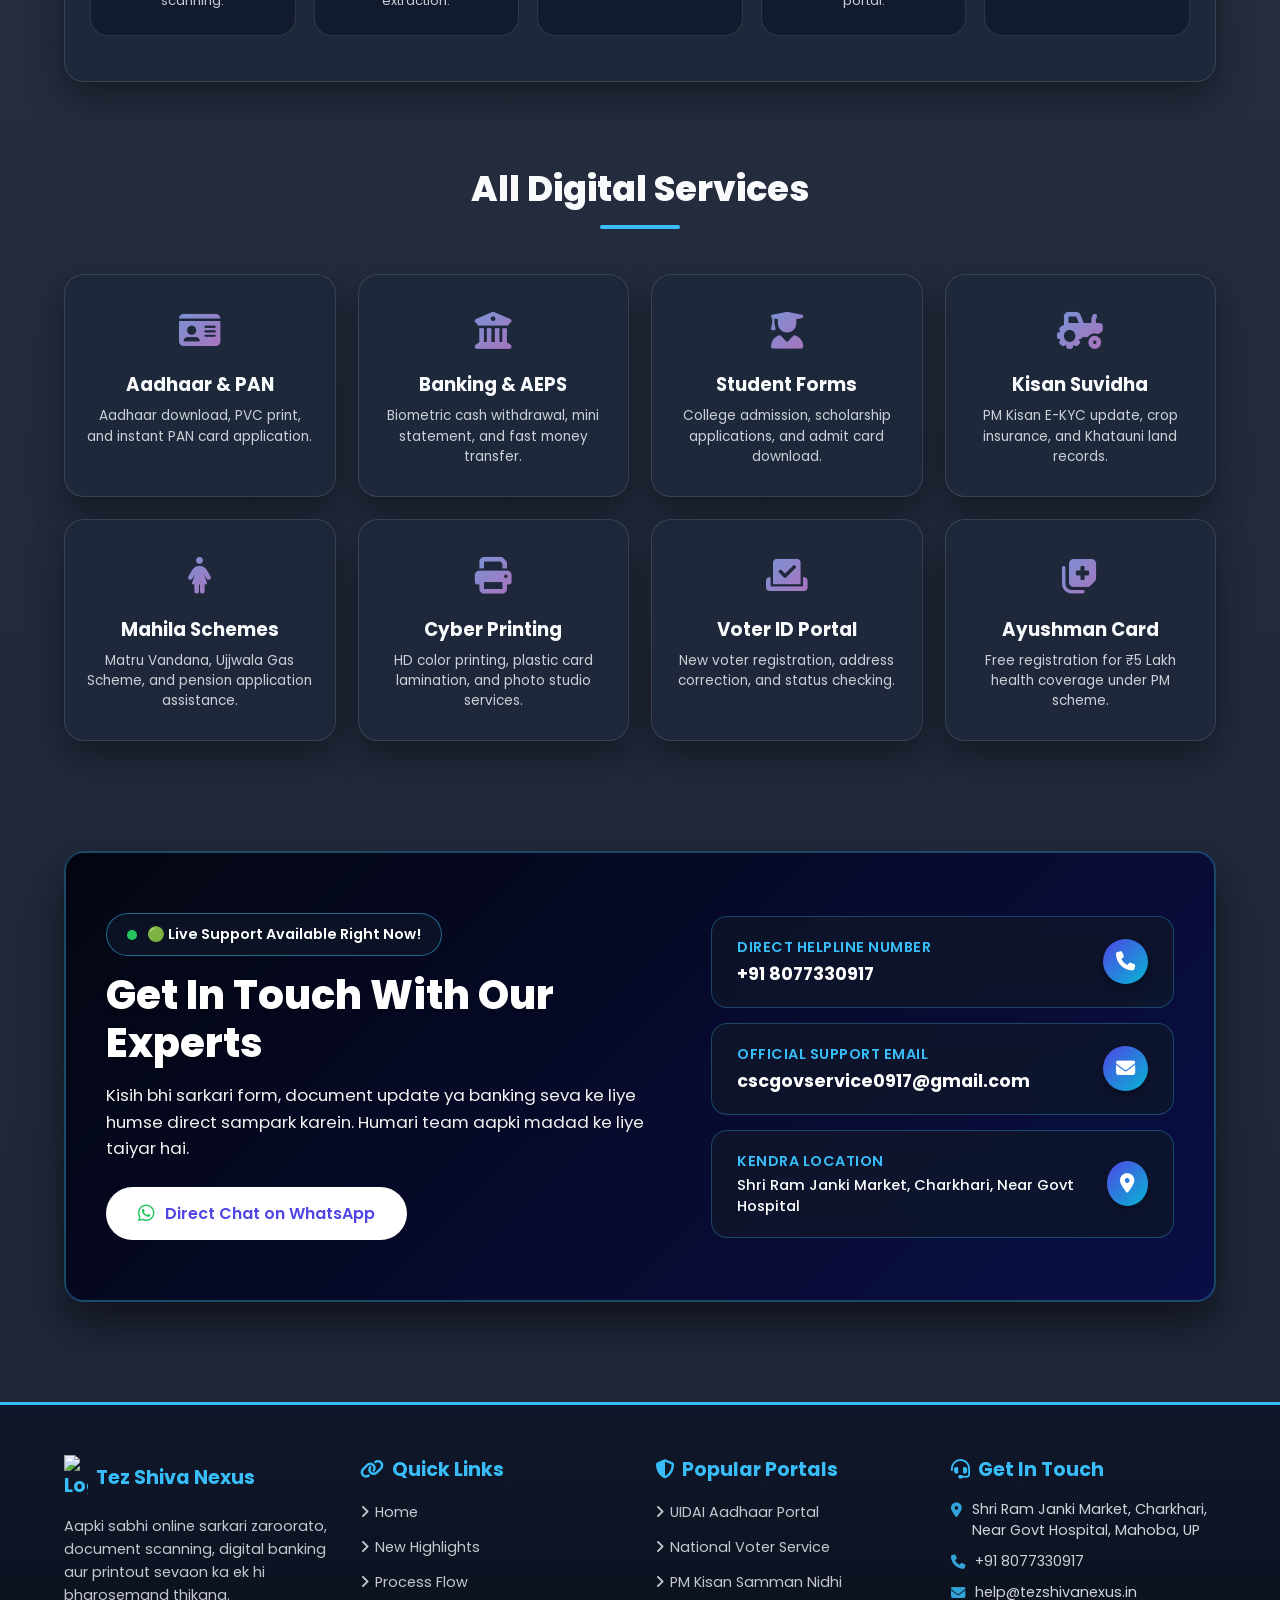
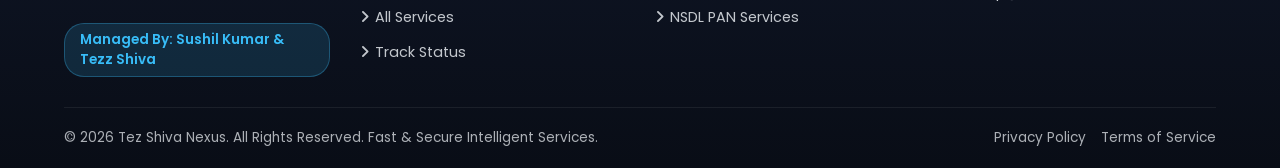
==== commit e44c9f65: "Update index.html" ====
--- a/index.html
+++ b/index.html
@@ -639,7 +639,7 @@
                     <a href="mailto:help@tezshivanexus.in" class="interactive-contact-card">
                         <div class="ic-info">
                             <h4>Official Support Email</h4>
-                            <p>help@tezshivanexus.in</p>
+                            <p>cscgovservice0917@gmail.com</p>
                         </div>
                         <div class="ic-action-btn"><i class="fa-solid fa-envelope"></i></div>
                     </a>
@@ -719,10 +719,10 @@
             <div class="footer-col">
                 <h3><i class="fa-solid fa-shield-halved"></i> Popular Portals</h3>
                 <ul class="footer-links">
-                    <li><a href="https://myaadhaar.uidai.gov.in/" target="_blank"><i class="fa-solid fa-angle-right"></i> UIDAI Aadhaar Portal</a></li>
-                    <li><a href="https://voters.eci.gov.in/" target="_blank"><i class="fa-solid fa-angle-right"></i> National Voter Service</a></li>
-                    <li><a href="https://pmkisan.gov.in/" target="_blank"><i class="fa-solid fa-angle-right"></i> PM Kisan Samman Nidhi</a></li>
-                    <li><a href="https://www.tin-nsdl.com/" target="_blank"><i class="fa-solid fa-angle-right"></i> NSDL PAN Services</a></li>
+                    <li><a href="#" target="_blank"><i class="fa-solid fa-angle-right"></i> UIDAI Aadhaar Portal</a></li>
+                    <li><a href="#" target="_blank"><i class="fa-solid fa-angle-right"></i> National Voter Service</a></li>
+                    <li><a href="#" target="_blank"><i class="fa-solid fa-angle-right"></i> PM Kisan Samman Nidhi</a></li>
+                    <li><a href="http#" target="_blank"><i class="fa-solid fa-angle-right"></i> NSDL PAN Services</a></li>
                 </ul>
             </div>
 
@@ -761,7 +761,7 @@
             "Aapka Apna Digital Cyber Cafe",
             "Intelligent Document Processing Center",
             "100% Fast & Secure Online Seva Kendra",
-            "Shri Ram Aadhaar & Banking Portal"
+            "Shri Ram Aadhaar & Banking Services"
         ];
         let idx = 0;
         const heroElem = document.getElementById("hero-changing-text");
